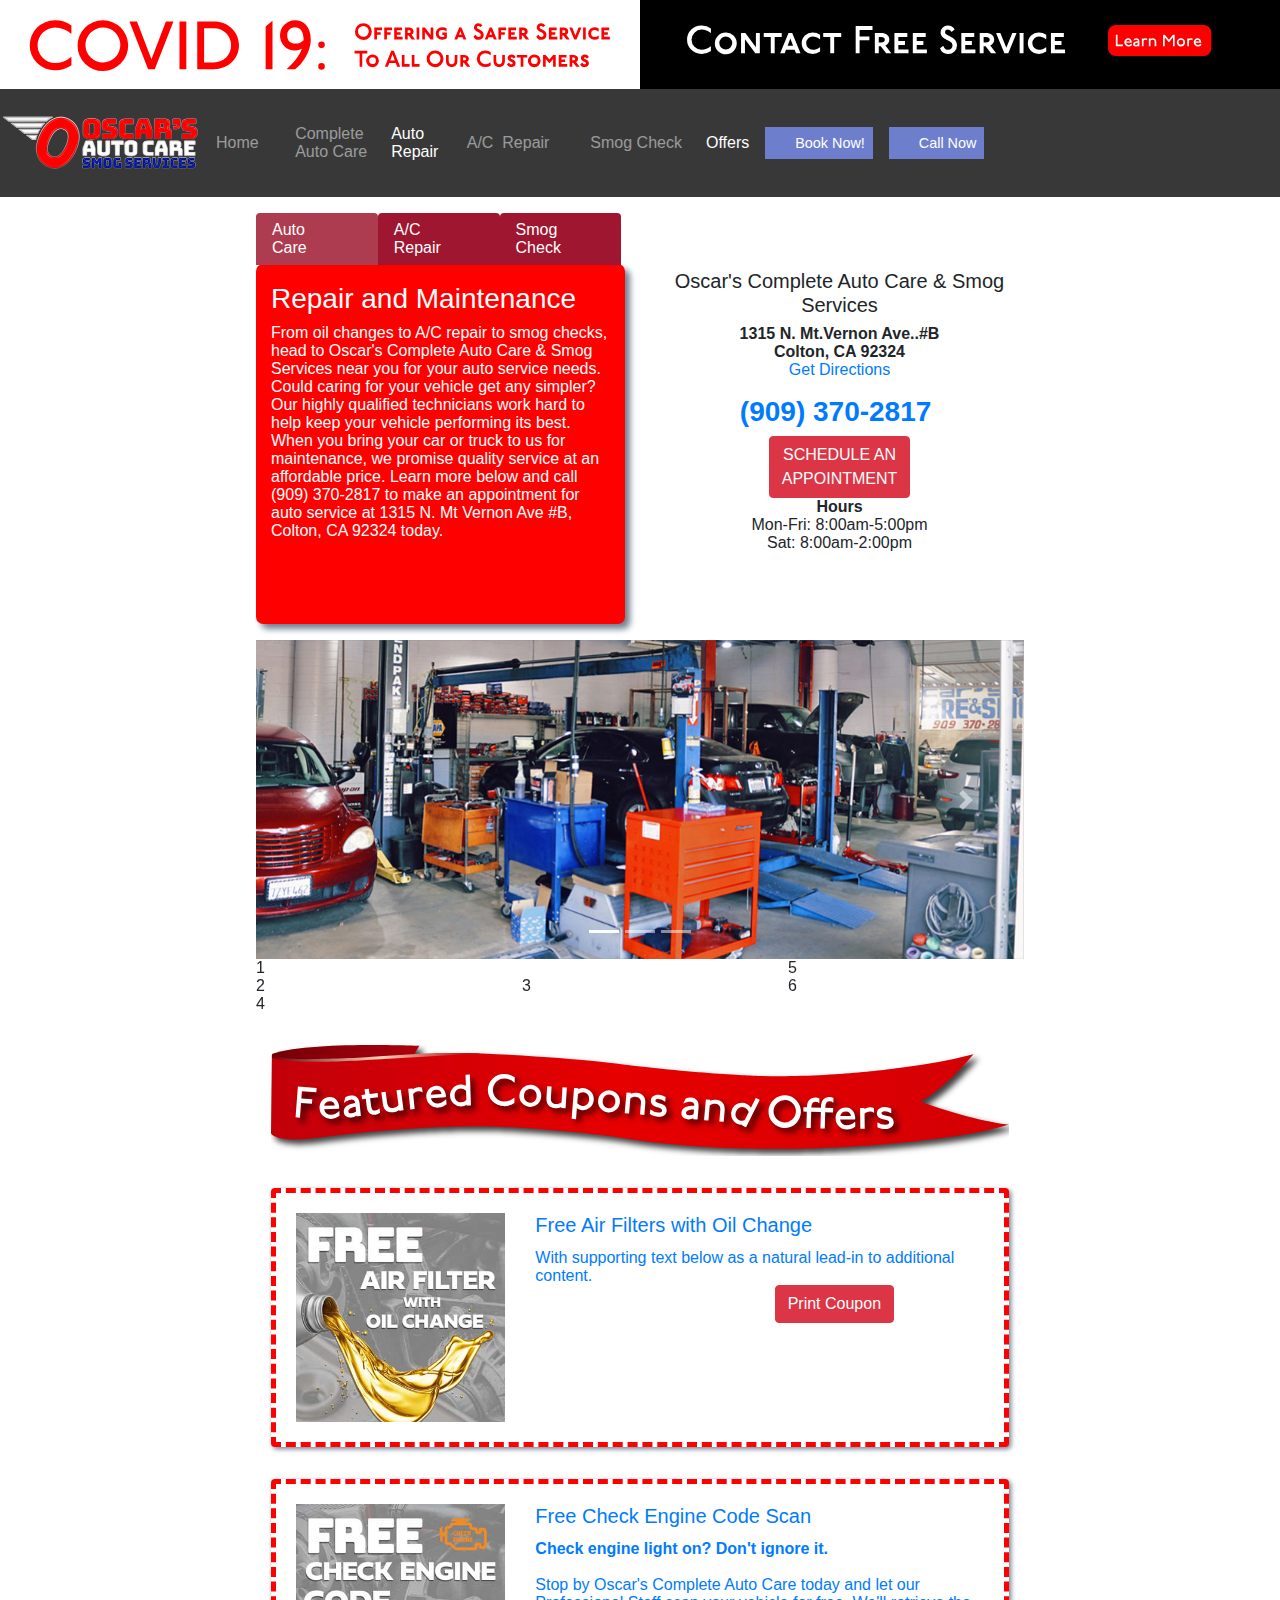
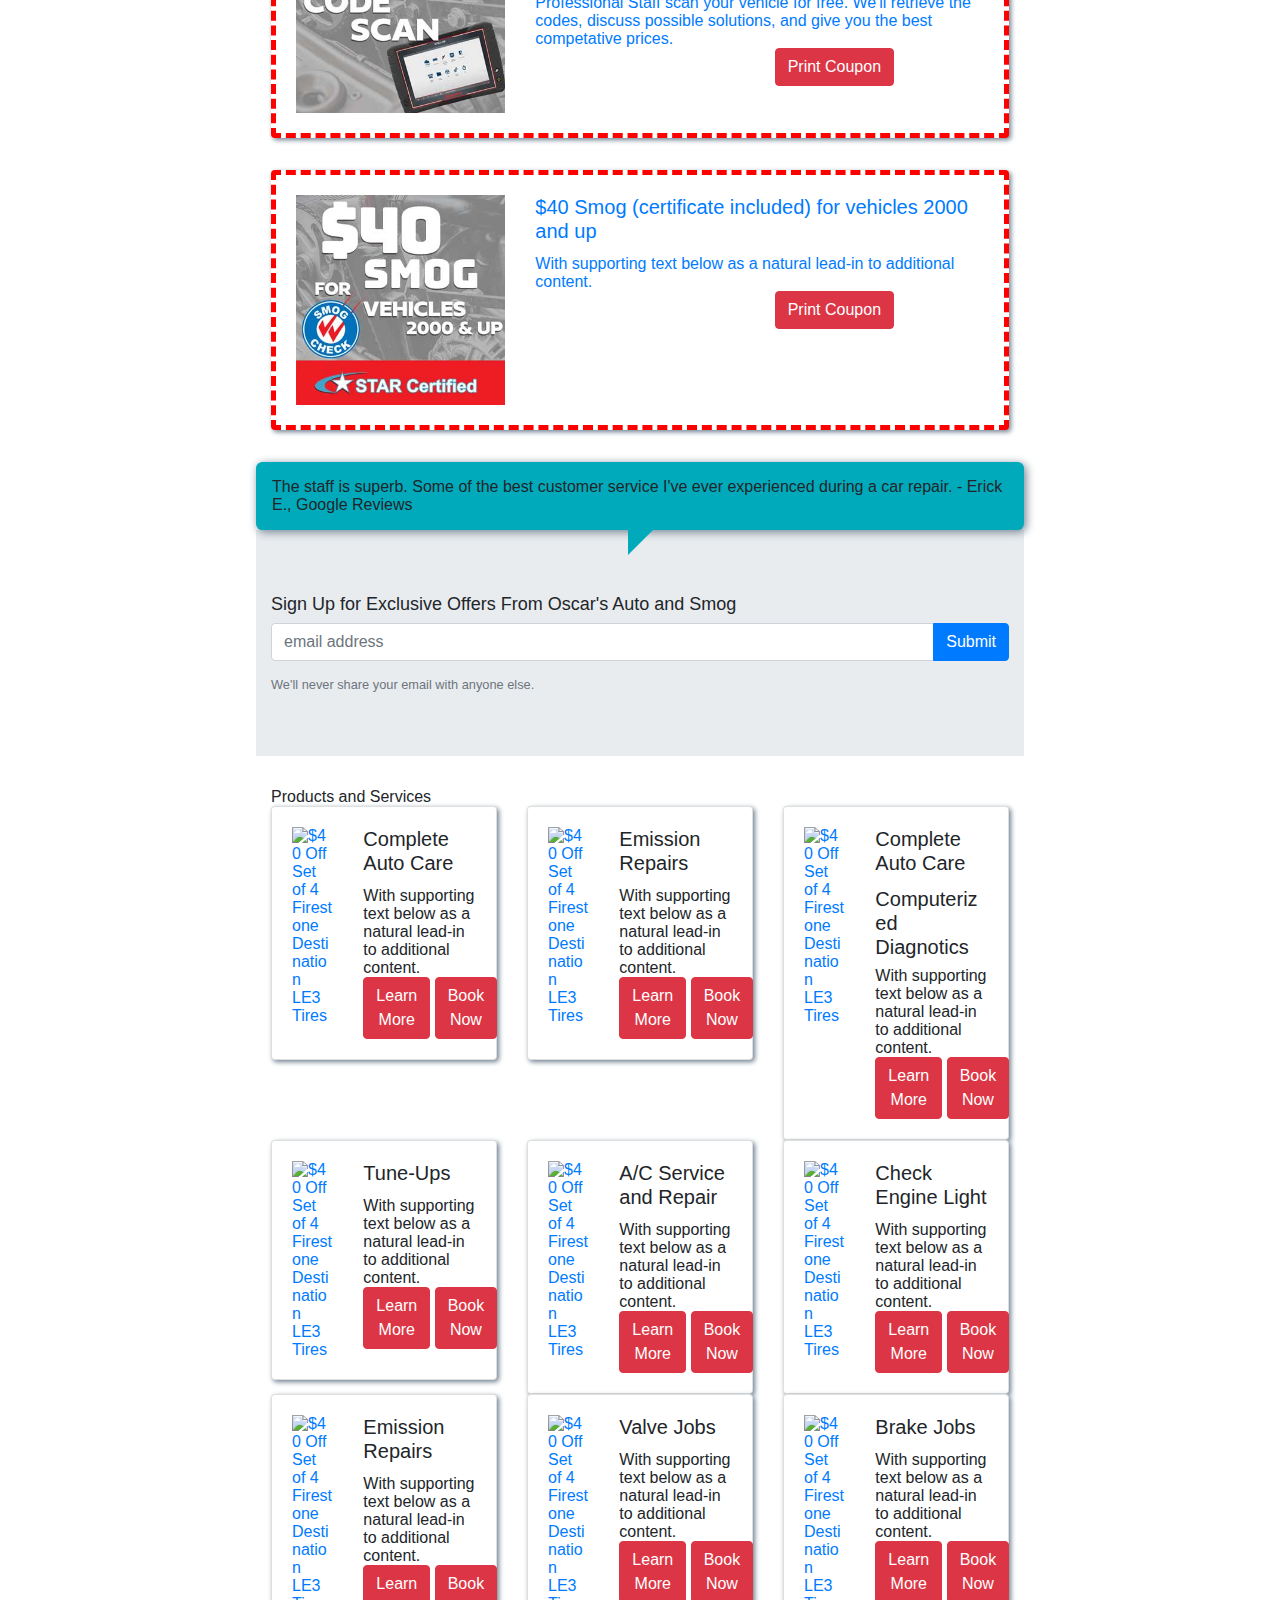
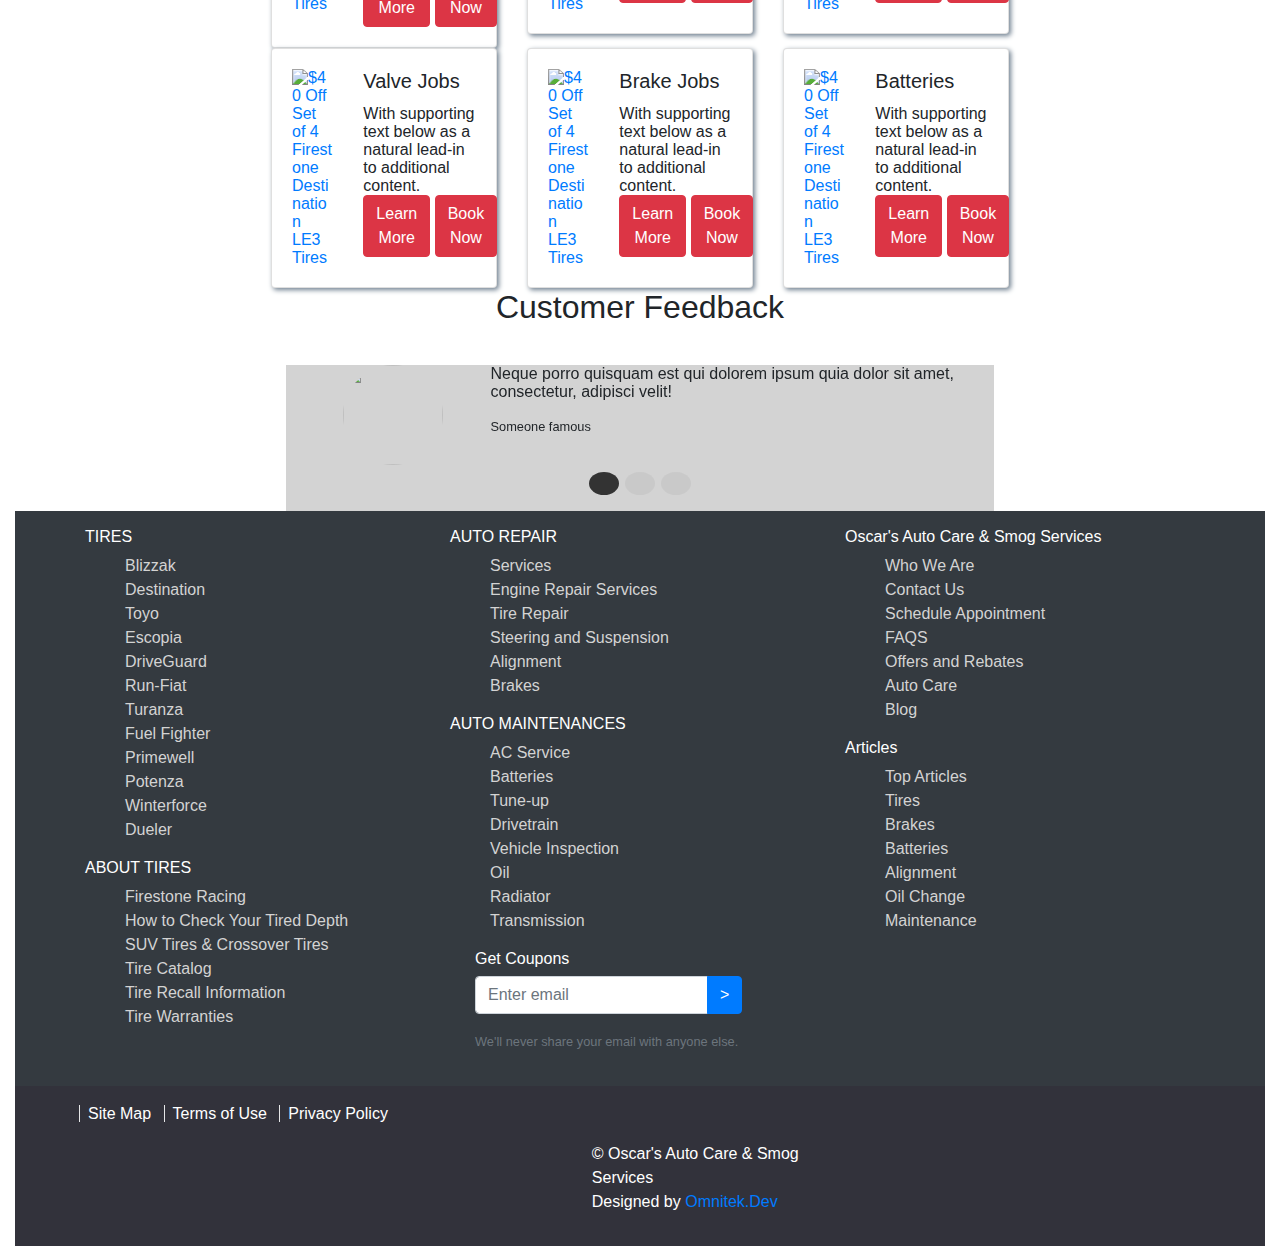
==== index.html @ 55eb79eb "minor changes 9.9" ====
<!DOCTYPE html>
<html lang="en">

<head>
  <meta http-equiv="X-UA-Compatible" content="IE=edge">
  <title>Oscar's Complete Auto and Smog</title>
  <meta charset="utf-8">
  <meta name="viewport" content="width=device-width, initial-scale=1">
  <meta name="description"
    content="Need reliable auto services or a smog check near near Colton,Ca? Then Look no futher,oscarsautoandsmog.com, is what you have been looking for.">
  <link rel="stylesheet" href="https://stackpath.bootstrapcdn.com/bootstrap/4.5.0/css/bootstrap.min.css"
    integrity="sha384-9aIt2nRpC12Uk9gS9baDl411NQApFmC26EwAOH8WgZl5MYYxFfc+NcPb1dKGj7Sk" crossorigin="anonymous" />
  <link href="css/bootstrap-4.4.1.css" rel="stylesheet" type="text/css">
  <!-- Bootstrap CSS CDN -->
  <link rel="stylesheet" href="https://stackpath.bootstrapcdn.com/bootstrap/4.1.0/css/bootstrap.min.css"
    integrity="sha384-9gVQ4dYFwwWSjIDZnLEWnxCjeSWFphJiwGPXr1jddIhOegiu1FwO5qRGvFXOdJZ4" crossorigin="anonymous">
  <script src="https://kit.fontawesome.com/c1689eda50.js" crossorigin="anonymous"></script>
  <style>
  </style>
  <link href="jQueryAssets/jquery.ui.core.min.css" rel="stylesheet" type="text/css">
  <link href="jQueryAssets/jquery.ui.theme.min.css" rel="stylesheet" type="text/css">

  <script src="jQueryAssets/jquery-1.11.1.min.js"></script>

  <link href="./css/main.css" rel="stylesheet" type="text/css">
  <!-- Scrollbar Custom CSS -->
  <link rel="stylesheet"
    href="https://cdnjs.cloudflare.com/ajax/libs/malihu-custom-scrollbar-plugin/3.1.5/jquery.mCustomScrollbar.min.css">

  <!-- Font Awesome JS -->

  <script defer src="https://use.fontawesome.com/releases/v5.0.13/js/fontawesome.js"
    integrity="sha384-6OIrr52G08NpOFSZdxxz1xdNSndlD4vdcf/q2myIUVO0VsqaGHJsB0RaBE01VTOY"
    crossorigin="anonymous"></script>

</head>

<body>

  <!--collapsable menu-->
  <div class="wrapper1">
    <!-- Sidebar  -->
    <nav id="sidebar1">
      <div id="dismiss1">
        <i class="fas fa-arrow-right"></i>
      </div>

      <div class="sidebar-header1">
        <h3>Oscars Complete Auto Care </h3>
      </div>

      <ul class="list-unstyled components">
        <p>Auto Care</p>
        <li class="active">
          <a href="#homeSubmenu" data-toggle="collapse" aria-expanded="false">Home</a>
          <ul class="collapse list-unstyled" id="homeSubmenu">
            <li>
              <a href="#">Home 1</a>
            </li>
            <li>
              <a href="#">Home 2</a>
            </li>
            <li>
              <a href="#">Home 3</a>
            </li>
          </ul>
        </li>
        <li>
          <a href="#">About</a>
          <a href="#pageSubmenu" data-toggle="collapse" aria-expanded="false">Pages</a>
          <ul class="collapse list-unstyled" id="pageSubmenu">
            <li>
              <a href="#">Page 1</a>
            </li>
            <li>
              <a href="#">Page 2</a>
            </li>
            <li>
              <a href="#">Page 3</a>
            </li>
          </ul>
        </li>
        <li>
          <a href="#">Portfolio</a>
        </li>
        <li>
          <a href="#">Contact</a>
        </li>
      </ul>

      <ul class="list-unstyled CTAs">
        <li>
          <a href="#" class="download">Book Now</a>
        </li>
        <li>
          <a href="#" class="article">Call Us</a>
        </li>
      </ul>
    </nav>


    <!-- Page Content  -->

  </div>

  <div class="overlay1"></div>

  <!-- Modal -->
  <div class="modal fade" id="exampleModalCenter" tabindex="-1" role="dialog" aria-labelledby="exampleModalCenterTitle"
    aria-hidden="true">
    <div class="modal-dialog modal-dialog-centered mainmodal" role="document">
      <div class="modal-content">
        <div class="modal-header">
          <h5 class="modal-title" id="exampleModalLongTitle">Modal title</h5>
          <button type="button" class="close" data-dismiss="modal" aria-label="Close">
            <span aria-hidden="true">&times;</span>
          </button>
        </div>
        <div class="modal-body">
          ...
        </div>
        <div class="modal-footer">
          <button type="button" class="btn btn-secondary" data-dismiss="modal">Close</button>
          <button type="button" class="btn btn-primary">Save changes</button>
        </div>
      </div>
    </div>
  </div>

  <!-- covid warnings-->

  <div class="continer-fluid">
    <div class="row covidwarningsrow" style="max-width:100%;margin:0;">
      <div class="col-sm-6"><a href="#"><img src="imgs/covidheader.svg" alt=""></a></div>
      <div class="col-sm-6" style="background-color:black;"><a href="#"><img src="imgs/contactfree.svg" alt=""></a>
      </div>
    </div>


  </div>

  <nav class="navbar sticky-top navbar-expand-md mainnav navbar-dark" style="padding:0;margin:0;">

    <a class="navbar-brand " href="#" style="margin:0;padding:0;"><img src="imgs/logo.png" alt="" width="200"></a>

    <button type="button" id="sidebarCollapse" class="navbar-toggler btn btn-info">
      <span class="navbar-toggler-icon"></span>
    </button>
    <div class="collapse navbar-collapse" id="collapsibleNavbar">
      <ul class="navbar-nav ">

        <li class="nav-item nav1item"> <a class="nav-link" href="#">Home&nbsp; </a></li>
        <li class="nav-item nav1item"> <a class="nav-link" href="#">Complete<br>
            Auto Care <br>
          </a></li>
        <li class="nav-item" style="width:33%">
          <a class="nav-link text-white active" data-toggle="tab" style="border:none;" href=" #home">Auto <br>
            Repair&nbsp;</a>
        </li>
        <li class="nav-item nav1item"> <a class="nav-link" href="#">A/C&nbsp;
            Repair&nbsp;&nbsp;</a></li>





        <li class="nav-item  nav1item"> <a class="nav-link" href="#">Smog Check</a></li>
        <li class="nav-item" style="width:33%">
          <a class="nav-link text-white " data-toggle="tab" style="border:none;" href=" #menu2">Offers</a>
        </li>

        <!-- Button trigger modal -->
        <div>

        </div>

        <ul class="navbar-nav">
          <li class="nav-item nav1item">
            <a class="nav-link fa fa-calendar ml-auto " href="#" data-toggle="modal" data-target="#exampleModalCenter"
              style="color:white;">
              Book Now!
            </a>
          </li>
          <li class="nav-item nav1item">

            <a class="nav-link" href="#" style="color:white;"> Call Now </a>
          </li>
        </ul>







      </ul>





    </div>
  </nav>

  <ul class="nav justify-content-end" style="display:none;">
    <li class="nav-item "> <a class="nav-link fa fa-calendar" href="#"> Book Now!</a></li>
    <li class="nav-item"><a href="#" class="nav-link">Login</a></li>
    <li class="nav-item"><a href="#" class="nav-link">Register</a></li>
  </ul>


  <div class="container-fluid main-container">
    <div class="row" style="padding:1rem 0;">

      <div class="col-sm-6 order-sm-2 justify-content-center align-content-center" style="text-align:center;">
        <div class="align-content-center">
          <h5 class="text-center">Oscar's Complete Auto Care &amp; Smog Services</h5>
          <p class="text-center"><strong>1315 N. Mt.Vernon Ave..#B</strong><br>
            <strong> Colton, CA 92324</strong><br>
            <a href="https://g.page/oscars-auto-smog?share">Get Directions </a></p>
          <h3 class="text-center"><a href="tel:9093702817"><strong> (909) 370-2817&nbsp;</strong></a></h3>
          <button type="button" class="btn btn-danger align-content-center" style="text-align: center;">SCHEDULE AN<br>
            APPOINTMENT
          </button>
          <p class="text-center"><strong>Hours</strong><br>Mon-Fri: 8:00am-5:00pm<br> Sat: 8:00am-2:00pm</p>

        </div>


      </div>
      <div class="col-sm-6 order-sm-1">
        <div class="container" style="padding:0;">

          <!-- Nav tabs -->
          <ul class="nav nav-tabs" role="tablist" style="border:none;">
            <li class="nav-item" style="width:33%">
              <a class="nav-link text-white active" data-toggle="tab" style="border:none;" href=" #home">Auto <br>
                Care&nbsp;</a>
            </li>

            <li class="nav-item" style="width:33%">
              <a class="nav-link text-white " data-toggle="tab" style="border:none;" href=" #menu1">A/C <br> Repair</a>
            </li>
            <li class="nav-item" style="width:33%">
              <a class="nav-link text-white " data-toggle="tab" style="border:none;" href=" #menu2">Smog <br> Check</a>
            </li>

          </ul>

          <!-- Tab panes -->
          <div class="tab-content"
            style="min-height:40vh;color:white;background-color:red;border-radius:2%;box-shadow:5px 5px 6px slategray">
            <div id="home" class="container tab-pane active"><br>
              <h3>Repair and Maintenance</h3>
              <p>From oil changes to A/C repair to smog checks, head to Oscar's Complete Auto Care &amp; Smog Services
                near you for your auto service needs. Could caring for your vehicle get any simpler? Our highly
                qualified technicians work hard to help keep your vehicle performing its best. When you bring your car
                or truck to us for maintenance, we promise quality service at an affordable price. Learn more below and
                call (909) 370-2817 to make an appointment for auto service at 1315 N. Mt Vernon Ave #B, Colton, CA
                92324 today.</p>
            </div>
            <div id="menu1" class="container tab-pane fade"><br>
              <h3>Air Conditioner Service &amp; Repair</h3>
              <p>Having A/C system breaks down, or refrigerant leaks? Not only is the refrigerant dangerous to our
                environment, it's also dangerous to your car. Leaking refrigerant can damage your vehicle's evaporator
                and compressor. Getting a car's air conditioner serviced at the first sign of trouble will save you both
                money and time. Come to Oscar's Complete Auto Care &amp; Smog Services for an AC service repair before
                any damage spreads.</p>
            </div>
            <div id="menu2" class="container tab-pane fade"><br>
              <h3>Smog Check</h3>
              <p>We are equipped with the latest advanced Smog Test Machines and highly experienced smog technicians. We
                are ready to meet all your Smog Check needs.</p>
            </div>
          </div>
        </div>
      </div>
    </div>
  </div>



  <div class="container-fluid main-container">





    <!-- ad caurousel -->

    <div id="carouselExampleIndicators" class="carousel slide" data-ride="carousel" style="background-color:grey;">
      <ol class="carousel-indicators">
        <li data-target="#carouselExampleIndicators" data-slide-to="0" class="active"></li>
        <li data-target="#carouselExampleIndicators" data-slide-to="1"></li>
        <li data-target="#carouselExampleIndicators" data-slide-to="2"></li>
      </ol>
      <div class="carousel-inner" style="background-size:cover;">
        <div class="carousel-item active">
          <img class="d-block w-100 " src="./imgs/banner1.jpg" alt="First slide">
        </div>
        <div class="carousel-item">
          <img class="d-block w-100 " src="./imgs/banner2.jpg" alt="Second slide">
        </div>
        <div class="carousel-item ">
          <img class="d-block w-100 " src="./imgs/banner3.jpg" alt="Third slide">
        </div>
      </div>
      <a class="carousel-control-prev" href="#carouselExampleIndicators" role="button" data-slide="prev">
        <span class="carousel-control-prev-icon" aria-hidden="true"></span>
        <span class="sr-only">Previous</span>
      </a>
      <a class="carousel-control-next" href="#carouselExampleIndicators" role="button" data-slide="next">
        <span class="carousel-control-next-icon" aria-hidden="true"></span>
        <span class="sr-only">Next</span>
      </a>
    </div>

    <!-- ad container after carousel-->

    <div class="cointer-fluid">
      <div class="row">
        <div class="col-sm-8">
          <div class="row">
            <div class="col">1</div>
          </div>
          <div class="row">
            <div class="col-sm-6">2</div>
            <div class="col-sm-6">3</div>
          </div>
          <div class="row">
            <div class="col">4</div>
          </div>

        </div>
        <div class="col-sm-4">

          <div class="row">
            <div class="col-sm-12">5</div>
          </div>
          <div class="row">
            <div class="col-sm-12">6</div>
          </div>

        </div>
      </div>
    </div>

    <!-- coupon section-->

    <div class="container-fluid" style="margin-bottom:0">
      <img src="./imgs/couponsandoffers-01.svg" style="margin-top:2rem;margin-bottom:2rem;" alt="">
      <div class="row" style="margin-bottom:2rem;">
        <div class="col-sm-12">
          <a href="#">
            <div class="card coupons" style="box-shadow:2px 2px 5px slategray">
              <div class="card-body">
                <div class="row">
                  <div class="col-sm-4">
                    <img src="/imgs/free_air_filter.jpg" alt="$40 Off Set of 4 Firestone Destination LE3 Tires"
                      class="img-fluid">
                  </div>
                  <div class="col-sm-8">
                    <div class="row">
                      <div class="col-sm-12">
                        <h5 class="card-title">Free Air Filters with Oil Change&nbsp;</h5>
                      </div>
                    </div>
                    <div class="row">
                      <div class="col-sm-12">
                        <p class="card-text">With supporting text below as a natural lead-in to additional content.</p>
                      </div>
                    </div>
                    <div class="row">
                      <div class="col-sm-6"></div>
                      <div class="col-sm-6"><button href="#" class="btn btn-danger" value="Print Coupon">Print
                          Coupon</button></div>
                    </div>
                  </div>
                </div>



              </div>
            </div>
          </a>

        </div>
      </div>
      <div class="row" style="margin-bottom:2rem;">
        <div class="col-sm-12">
          <a href="#">
            <div class="card coupons" style="box-shadow:2px 2px 5px slategray">
              <div class="card-body">
                <div class="row">
                  <div class="col-sm-4">

                    <img src="/imgs/code-scan.jpg" alt="$40 Off Set of 4 Firestone Destination LE3 Tires"
                      class="img-fluid">
                  </div>
                  <div class="col-sm-8">
                    <div class="row">
                      <div class="col-sm-12">
                        <h5 class="card-title">Free Check Engine Code Scan</h5>
                      </div>
                    </div>
                    <div class="row">
                      <div class="col-sm-12">
                        <p class="card-text"><strong>Check engine light on? Don't ignore it.</strong> <br><br>Stop by
                          Oscar's Complete Auto Care today and let our Professional Staff scan your vehicle for free.
                          We'll retrieve the codes, discuss possible solutions, and give you the best competative
                          prices.</p>
                      </div>
                    </div>
                    <div class="row">
                      <div class="col-sm-6"></div>
                      <div class="col-sm-6">
                        <button href="#" class="btn btn-danger" value="Pring Coupon">Print Coupon</button></div>
                    </div>
                  </div>
                </div>



              </div>
            </div>
          </a>

        </div>
      </div>
      <div class="row" style="margin-bottom:2rem;">
        <div class="col-sm-12">
          <a href="/offers/40dollarsmog/">
            <div class="card coupons" style="box-shadow:2px 2px 5px slategray">
              <div class="card-body">
                <div class="row">
                  <div class="col-sm-4">
                    <img src="/imgs/smog.jpg" alt="$40 Off Set of 4 Firestone Destination LE3 Tires" class="img-fluid">
                  </div>
                  <div class="col-sm-8">
                    <div class="row">
                      <div class="col-sm-12">
                        <h5 class="card-title">$40 Smog (certificate included) for vehicles 2000 and up&nbsp;</h5>

                      </div>
                    </div>
                    <div class="row">
                      <div class="col-sm-12">
                        <p class="card-text">With supporting text below as a natural lead-in to additional content.</p>
                      </div>
                    </div>
                    <div class="row">
                      <div class="col-sm-6"></div>
                      <div class="col-sm-6"><button href="#" class="btn btn-danger" value="Print Coupon">Print
                          Coupon</button>
                      </div>
                    </div>
                  </div>
                </div>



              </div>
            </div>
          </a>

        </div>
      </div>


    </div>


    <!-- second speech bubble-->

    <div class="speech-bubble">

      The staff is superb. Some of the best customer service I've ever experienced during a car repair.
      - Erick E., Google Reviews

    </div>
    <!-- sign up for exclusive offers-->

    <div class="jumbotron jumbotron-fluid">
      <div class="container">
        <h1 style="font-size: large;">Sign Up for Exclusive Offers From Oscar's Auto and Smog</h1>
        <div class="input-group mb-3">
          <input type="text" class="form-control" placeholder="email address" aria-label="email address"
            aria-describedby="basic-addon2">
          <div class="input-group-append">
            <button class="btn btn-primary" type="button">Submit</button>
          </div>

        </div>
        <small id="emailHelp" class="form-text text-muted">We'll never share your email with anyone
          else.</small>
      </div>
    </div>

    <!-- services/ products section-->

    <div class="container-fluid" style="margin-bottom:0">
      Products and Services
      <!-- new rows-->
      <div class="row">
        <div class="col-sm-4">

          <div class="card" style="box-shadow:2px 2px 5px slategray">
            <div class="card-body">
              <div class="row">
                <div class="col-sm-4"><a
                    href="https://www.firestonecompleteautocare.com/offers/offer-detail/destination-20-08"
                    target="_blank" class="site-offer-cta-button">
                    <img
                      src="https://file-optimizer.s3.amazonaws.com/firestone-https://www.firestonecompleteautocare.com/offer/destination-20-08.jpg?1598857961"
                      alt="$40 Off Set of 4 Firestone Destination LE3 Tires" class="img-fluid">
                  </a></div>
                <div class="col-sm-8">
                  <div class="row">
                    <div class="col-sm-12">
                      <h5 class="card-title">Complete Auto Care&nbsp;</h5>
                    </div>
                  </div>
                  <div class="row">
                    <div class="col-sm-12">
                      <p class="card-text">With supporting text below as a natural lead-in to additional content.</p>
                    </div>
                  </div>
                  <div class="row">
                    <div class="col-sm-6"><button href="#" class="btn btn-danger" value="Learn More">Learn More</button>
                    </div>
                    <div class="col-sm-6"><button href="#" class="btn btn-danger" value="Book Now">Book Now</button>
                    </div>

                  </div>

                </div>
              </div>



            </div>
          </div>
          </a>

        </div>


        <div class="col-sm-4">

          <div class="card" style="box-shadow:2px 2px 5px slategray">
            <div class="card-body">
              <div class="row">
                <div class="col-sm-4"><a
                    href="https://www.firestonecompleteautocare.com/offers/offer-detail/destination-20-08"
                    target="_blank" class="site-offer-cta-button">
                    <img
                      src="https://file-optimizer.s3.amazonaws.com/firestone-https://www.firestonecompleteautocare.com/offer/destination-20-08.jpg?1598857961"
                      alt="$40 Off Set of 4 Firestone Destination LE3 Tires" class="img-fluid">
                  </a></div>
                <div class="col-sm-8">
                  <div class="row">
                    <div class="col-sm-12">
                      <h5 class="card-title">Emission Repairs</h5>
                    </div>
                  </div>
                  <div class="row">
                    <div class="col-sm-12">
                      <p class="card-text">With supporting text below as a natural lead-in to additional content.</p>
                    </div>
                  </div>
                  <div class="row">
                    <div class="col-sm-6"><button href="#" class="btn btn-danger" value="Learn More">Learn More</button>
                    </div>
                    <div class="col-sm-6"><button href="#" class="btn btn-danger" value="Book Now">Book Now</button>
                    </div>
                  </div>
                </div>
              </div>



            </div>
          </div>
          </a>

        </div>


        <div class="col-sm-4">

          <div class="card" style="box-shadow:2px 2px 5px slategray">
            <div class="card-body">
              <div class="row">
                <div class="col-sm-4"><a
                    href="https://www.firestonecompleteautocare.com/offers/offer-detail/destination-20-08"
                    target="_blank" class="site-offer-cta-button">
                    <img
                      src="https://file-optimizer.s3.amazonaws.com/firestone-https://www.firestonecompleteautocare.com/offer/destination-20-08.jpg?1598857961"
                      alt="$40 Off Set of 4 Firestone Destination LE3 Tires" class="img-fluid">
                  </a></div>
                <div class="col-sm-8">
                  <div class="row">
                    <div class="col-sm-12">
                      <h5 class="card-title">Complete Auto Care&nbsp;</h5>
                      <h5>Computerized Diagnotics</h5>
                    </div>
                  </div>
                  <div class="row">
                    <div class="col-sm-12">
                      <p class="card-text">With supporting text below as a natural lead-in to additional content.</p>
                    </div>
                  </div>
                  <div class="row">
                    <div class="col-sm-6"><button href="#" class="btn btn-danger" value="Learn More">Learn More</button>
                    </div>
                    <div class="col-sm-6"><button href="#" class="btn btn-danger" value="Book Now">Book Now</button>
                    </div>
                  </div>
                </div>
              </div>



            </div>
          </div>
          </a>

        </div>
      </div>

      <div class="row">

        <div class="col-sm-4">

          <div class="card" style="box-shadow:2px 2px 5px slategray">
            <div class="card-body">
              <div class="row">
                <div class="col-sm-4"><a
                    href="https://www.firestonecompleteautocare.com/offers/offer-detail/destination-20-08"
                    target="_blank" class="site-offer-cta-button">
                    <img
                      src="https://file-optimizer.s3.amazonaws.com/firestone-https://www.firestonecompleteautocare.com/offer/destination-20-08.jpg?1598857961"
                      alt="$40 Off Set of 4 Firestone Destination LE3 Tires" class="img-fluid">
                  </a></div>
                <div class="col-sm-8">
                  <div class="row">
                    <div class="col-sm-12">
                      <h5 class="card-title">Tune-Ups &nbsp;</h5>
                    </div>
                  </div>
                  <div class="row">
                    <div class="col-sm-12">
                      <p class="card-text">With supporting text below as a natural lead-in to additional content.</p>
                    </div>
                  </div>
                  <div class="row">
                    <div class="col-sm-6"><button href="#" class="btn btn-danger" value="Learn More">Learn More</button>
                    </div>
                    <div class="col-sm-6"><button href="#" class="btn btn-danger" value="Book Now">Book Now</button>
                    </div>
                  </div>
                </div>
              </div>



            </div>
          </div>
          </a>

        </div>


        <div class="col-sm-4">

          <div class="card" style="box-shadow:2px 2px 5px slategray">
            <div class="card-body">
              <div class="row">
                <div class="col-sm-4"><a
                    href="https://www.firestonecompleteautocare.com/offers/offer-detail/destination-20-08"
                    target="_blank" class="site-offer-cta-button">
                    <img
                      src="https://file-optimizer.s3.amazonaws.com/firestone-https://www.firestonecompleteautocare.com/offer/destination-20-08.jpg?1598857961"
                      alt="$40 Off Set of 4 Firestone Destination LE3 Tires" class="img-fluid">
                  </a></div>
                <div class="col-sm-8">
                  <div class="row">
                    <div class="col-sm-12">
                      <h5 class="card-title">A/C Service and Repair&nbsp;</h5>
                    </div>
                  </div>
                  <div class="row">
                    <div class="col-sm-12">
                      <p class="card-text">With supporting text below as a natural lead-in to additional content.</p>
                    </div>
                  </div>
                  <div class="row">
                    <div class="col-sm-6"><button href="#" class="btn btn-danger" value="Learn More">Learn More</button>
                    </div>
                    <div class="col-sm-6"><button href="#" class="btn btn-danger" value="Book Now">Book Now</button>
                    </div>
                  </div>
                </div>
              </div>



            </div>
          </div>
          </a>

        </div>


        <div class="col-sm-4">

          <div class="card" style="box-shadow:2px 2px 5px slategray">
            <div class="card-body">
              <div class="row">
                <div class="col-sm-4"><a
                    href="https://www.firestonecompleteautocare.com/offers/offer-detail/destination-20-08"
                    target="_blank" class="site-offer-cta-button">
                    <img
                      src="https://file-optimizer.s3.amazonaws.com/firestone-https://www.firestonecompleteautocare.com/offer/destination-20-08.jpg?1598857961"
                      alt="$40 Off Set of 4 Firestone Destination LE3 Tires" class="img-fluid">
                  </a></div>
                <div class="col-sm-8">
                  <div class="row">
                    <div class="col-sm-12">
                      <h5 class="card-title">Check Engine Light</h5>
                    </div>
                  </div>
                  <div class="row">
                    <div class="col-sm-12">
                      <p class="card-text">With supporting text below as a natural lead-in to additional content.</p>
                    </div>
                  </div>
                  <div class="row">
                    <div class="col-sm-6"><button href="#" class="btn btn-danger" value="Learn More">Learn More</button>
                    </div>
                    <div class="col-sm-6"><button href="#" class="btn btn-danger" value="Book Now">Book Now</button>
                    </div>
                  </div>
                </div>
              </div>



            </div>
          </div>
          </a>

        </div>
      </div>


      <div class="row">
        <div class="col-sm-4">

          <div class="card" style="box-shadow:2px 2px 5px slategray">
            <div class="card-body">
              <div class="row">
                <div class="col-sm-4"><a
                    href="https://www.firestonecompleteautocare.com/offers/offer-detail/destination-20-08"
                    target="_blank" class="site-offer-cta-button">
                    <img
                      src="https://file-optimizer.s3.amazonaws.com/firestone-https://www.firestonecompleteautocare.com/offer/destination-20-08.jpg?1598857961"
                      alt="$40 Off Set of 4 Firestone Destination LE3 Tires" class="img-fluid">
                  </a></div>
                <div class="col-sm-8">
                  <div class="row">
                    <div class="col-sm-12">
                      <h5 class="card-title">Emission Repairs&nbsp;</h5>
                    </div>
                  </div>
                  <div class="row">
                    <div class="col-sm-12">
                      <p class="card-text">With supporting text below as a natural lead-in to additional content.</p>
                    </div>
                  </div>
                  <div class="row">
                    <div class="col-sm-6"><button href="#" class="btn btn-danger" value="Learn More">Learn More</button>
                    </div>
                    <div class="col-sm-6"><button href="#" class="btn btn-danger" value="Book Now">Book Now</button>
                    </div>
                  </div>
                </div>
              </div>



            </div>
          </div>
          </a>

        </div>


        <div class="col-sm-4">

          <div class="card" style="box-shadow:2px 2px 5px slategray" button>
            <div class="card-body">
              <div class="row">
                <div class="col-sm-4"><a
                    href="https://www.firestonecompleteautocare.com/offers/offer-detail/destination-20-08"
                    target="_blank" class="site-offer-cta-button">
                    <img
                      src="https://file-optimizer.s3.amazonaws.com/firestone-https://www.firestonecompleteautocare.com/offer/destination-20-08.jpg?1598857961"
                      alt="$40 Off Set of 4 Firestone Destination LE3 Tires" class="img-fluid">
                  </a></div>
                <div class="col-sm-8">
                  <div class="row">
                    <div class="col-sm-12">
                      <h5 class="card-title">Valve Jobs</h5>
                    </div>
                  </div>
                  <div class="row">
                    <div class="col-sm-12">
                      <p class="card-text">With supporting text below as a natural lead-in to additional content.</p>
                    </div>
                  </div>
                  <div class="row">
                    <div class="col-sm-6"><button href="#" class="btn btn-danger" value="Learn More">Learn More</button>
                    </div>
                    <div class="col-sm-6"><button href="#" class="btn btn-danger" value="Book Now">Book Now</button>
                    </div>
                  </div>
                </div>
              </div>



            </div>
          </div>
          </a>

        </div>


        <div class="col-sm-4">

          <div class="card" style="box-shadow:2px 2px 5px slategray" button>
            <div class="card-body">
              <div class="row">
                <div class="col-sm-4"><a
                    href="https://www.firestonecompleteautocare.com/offers/offer-detail/destination-20-08"
                    target="_blank" class="site-offer-cta-button">
                    <img
                      src="https://file-optimizer.s3.amazonaws.com/firestone-https://www.firestonecompleteautocare.com/offer/destination-20-08.jpg?1598857961"
                      alt="$40 Off Set of 4 Firestone Destination LE3 Tires" class="img-fluid">
                  </a></div>
                <div class="col-sm-8">
                  <div class="row">
                    <div class="col-sm-12">
                      <h5 class="card-title">Brake Jobs</h5>
                    </div>
                  </div>
                  <div class="row">
                    <div class="col-sm-12">
                      <p class="card-text">With supporting text below as a natural lead-in to additional content.</p>
                    </div>
                  </div>
                  <div class="row">
                    <div class="col-sm-6"><button href="#" class="btn btn-danger" value="Learn More">Learn More</button>
                    </div>
                    <div class="col-sm-6"><button href="#" class="btn btn-danger" value="Book Now">Book Now</button>
                    </div>
                  </div>
                </div>
              </div>



            </div>
          </div>
          </a>

        </div>

      </div>



      <div class="row">
        <div class="col-sm-4">

          <div class="card" style="box-shadow:2px 2px 5px slategray">
            <div class="card-body">
              <div class="row">
                <div class="col-sm-4"><a
                    href="https://www.firestonecompleteautocare.com/offers/offer-detail/destination-20-08"
                    target="_blank" class="site-offer-cta-button">
                    <img
                      src="https://file-optimizer.s3.amazonaws.com/firestone-https://www.firestonecompleteautocare.com/offer/destination-20-08.jpg?1598857961"
                      alt="$40 Off Set of 4 Firestone Destination LE3 Tires" class="img-fluid">
                  </a></div>
                <div class="col-sm-8">
                  <div class="row">
                    <div class="col-sm-12">
                      <h5 class="card-title">Valve Jobs&nbsp;</h5>
                    </div>
                  </div>
                  <div class="row">
                    <div class="col-sm-12">
                      <p class="card-text">With supporting text below as a natural lead-in to additional content.</p>
                    </div>
                  </div>
                  <div class="row">
                    <div class="col-sm-6"><button href="#" class="btn btn-danger" value="Learn More">Learn More</button>
                    </div>
                    <div class="col-sm-6"><button href="#" class="btn btn-danger" value="Book Now">Book Now</button>
                    </div>
                  </div>
                </div>
              </div>



            </div>
          </div>
          </a>

        </div>


        <div class="col-sm-4">

          <div class="card" style="box-shadow:2px 2px 5px slategray" button>
            <div class="card-body">
              <div class="row">
                <div class="col-sm-4"><a
                    href="https://www.firestonecompleteautocare.com/offers/offer-detail/destination-20-08"
                    target="_blank" class="site-offer-cta-button">
                    <img
                      src="https://file-optimizer.s3.amazonaws.com/firestone-https://www.firestonecompleteautocare.com/offer/destination-20-08.jpg?1598857961"
                      alt="$40 Off Set of 4 Firestone Destination LE3 Tires" class="img-fluid">
                  </a></div>
                <div class="col-sm-8">
                  <div class="row">
                    <div class="col-sm-12">
                      <h5 class="card-title">Brake Jobs&nbsp;</h5>
                    </div>
                  </div>
                  <div class="row">
                    <div class="col-sm-12">
                      <p class="card-text">With supporting text below as a natural lead-in to additional content.</p>
                    </div>
                  </div>
                  <div class="row">
                    <div class="col-sm-6"><button href="#" class="btn btn-danger" value="Learn More">Learn More</button>
                    </div>
                    <div class="col-sm-6"><button href="#" class="btn btn-danger" value="Book Now">Book Now</button>
                    </div>
                  </div>
                </div>
              </div>



            </div>
          </div>
          </a>

        </div>


        <div class="col-sm-4">

          <div class="card" style="box-shadow:2px 2px 5px slategray">
            <div class="card-body">
              <div class="row">
                <div class="col-sm-4"><a
                    href="https://www.firestonecompleteautocare.com/offers/offer-detail/destination-20-08"
                    target="_blank" class="site-offer-cta-button">
                    <img
                      src="https://file-optimizer.s3.amazonaws.com/firestone-https://www.firestonecompleteautocare.com/offer/destination-20-08.jpg?1598857961"
                      alt="$40 Off Set of 4 Firestone Destination LE3 Tires" class="img-fluid">
                  </a></div>
                <div class="col-sm-8">
                  <div class="row">
                    <div class="col-sm-12">
                      <h5 class="card-title">Batteries&nbsp;</h5>
                    </div>
                  </div>
                  <div class="row">
                    <div class="col-sm-12">
                      <p class="card-text">With supporting text below as a natural lead-in to additional content.</p>
                    </div>
                  </div>
                  <div class="row">
                    <div class="col-sm-6"><button href="#" class="btn btn-danger" value="Learn More">Learn More</button>
                    </div>
                    <div class="col-sm-6"><button href="#" class="btn btn-danger" value="Book Now">Book Now</button>
                    </div>

                  </div>
                </div>
              </div>



            </div>
          </div>
          </a>

        </div>


      </div>













      <!-- responsive quotes container-->

      <div class="container-fluid">
        <div class="row">
          <div class='col' style="text-align: center;">
            <h2>Customer Feedback</h2>
          </div>
        </div>
        <div class='row'>
          <div class='col'>
            <div class="carousel slide" data-ride="carousel" id="quote-carousel">
              <!-- Bottom Carousel Indicators -->
              <ol class="carousel-indicators">
                <li data-target="#quote-carousel" data-slide-to="0" class="active"></li>
                <li data-target="#quote-carousel" data-slide-to="1"></li>
                <li data-target="#quote-carousel" data-slide-to="2"></li>
              </ol>

              <!-- Carousel Slides / Quotes -->
              <div class="carousel-inner">

                <!-- Quote 1 -->
                <div class="carousel-item active">
                  <blockquote>
                    <div class="row">
                      <div class="col-sm-3 text-center">
                        <img class="rounded-circle" src="http://www.reactiongifs.com/r/overbite.gif"
                          style="width: 100px;height:100px;">
                        <!--<img class="img-circle" src="https://s3.amazonaws.com/uifaces/faces/twitter/kolage/128.jpg" style="width: 100px;height:100px;">-->
                      </div>
                      <div class="col-sm-9">
                        <p>Neque porro quisquam est qui dolorem ipsum quia dolor sit amet, consectetur, adipisci velit!
                        </p>
                        <small>Someone famous</small>
                      </div>
                    </div>
                  </blockquote>
                </div>
                <!-- Quote 2 -->
                <div class="carousel-item">
                  <blockquote>
                    <div class="row">
                      <div class="col-sm-3 text-center">
                        <img class="rounded-circle"
                          src="https://s3.amazonaws.com/uifaces/faces/twitter/mijustin/128.jpg"
                          style="width: 100px;height:100px;">
                      </div>
                      <div class="col-sm-9">
                        <p>Lorem ipsum dolor sit amet, consectetur adipiscing elit. Etiam auctor nec lacus ut tempor.
                          Mauris.</p>
                        <small>Someone famous</small>
                      </div>
                    </div>
                  </blockquote>
                </div>
                <!-- Quote 3 -->
                <div class="carousel-item">
                  <blockquote>
                    <div class="row">
                      <div class="col-sm-3 text-center">
                        <img class="rounded-circle"
                          src="https://s3.amazonaws.com/uifaces/faces/twitter/keizgoesboom/128.jpg"
                          style="width: 100px;height:100px;">
                      </div>
                      <div class="col-sm-9">
                        <p>Lorem ipsum dolor sit amet, consectetur adipiscing elit. Ut rutrum elit in arcu blandit, eget
                          pretium nisl accumsan. Sed ultricies commodo tortor, eu pretium mauris.</p>
                        <small>Someone famous</small>
                      </div>
                    </div>
                  </blockquote>
                </div>
              </div>

              <!-- Carousel Buttons Next/Prev -->
              <a data-slide="prev" href="#quote-carousel" class="left carousel-control carousel-control-prev"><i
                  class="fa fa-chevron-left"></i></a>
              <a data-slide="next" href="#quote-carousel" class="right carousel-control carousel-control-next"><i
                  class="fa fa-chevron-right"></i></a>
            </div>
          </div>
        </div>
      </div>











    </div>

  </div>
  <div class="container-fluid">
    <footer id="footer" style="background-color:#343a40;">
      <div class="container">
        <div class="row">
          <div class="col-sm-4">
            <h6 style="color: white;">TIRES</h6>

            <ul>
              <li><a href="#" class="footerlink">Blizzak</a></li>
              <li><a href="#" class="footerlink">Destination</a></li>
              <li><a href="#" class="footerlink">Toyo</a></li>
              <li><a href="#" class="footerlink">Escopia</a></li>
              <li><a href="#" class="footerlink">DriveGuard</a></li>
              <li><a href="#" class="footerlink">Run-Fiat</a></li>
              <li><a href="#" class="footerlink">Turanza</a></li>
              <li><a href="#" class="footerlink">Fuel Fighter</a></li>
              <li><a href="#" class="footerlink">Primewell</a></li>
              <li><a href="#" class="footerlink">Potenza</a></li>
              <li><a href="#" class="footerlink">Winterforce</a></li>
              <li><a href="#" class="footerlink">Dueler</a></li>

            </ul>
            <h6 style="color: white;">ABOUT TIRES</h6>

            <ul>
              <li><a href="#" class="footerlink">Firestone Racing</a></li>
              <li><a href="#" class="footerlink">How to Check Your Tired Depth</a></li>
              <li><a href="#" class="footerlink">SUV Tires & Crossover Tires</a></li>
              <li><a href="#" class="footerlink">Tire Catalog</a></li>
              <li><a href="#" class="footerlink">Tire Recall Information</a></li>
              <li><a href="#" class="footerlink">Tire Warranties</a></li>

            </ul>

          </div>
          <div class="col-sm-8" style="padding:0;margin:0;">
            <div class="row">
              <div class="col-sm-6">
                <h6 style="color: white;">AUTO REPAIR</h6>
                <ul class="">
                  <li><a href="#" class="footerlink">Services</a></li>
                  <li><a href="#" class="footerlink">Engine Repair Services </a></li>
                  <li><a href="#" class="footerlink">Tire Repair</a></li>
                  <li><a href="#" class="footerlink">Steering and Suspension</a></li>
                  <li><a href="#" class="footerlink">Alignment</a></li>
                  <li><a href="#" class="footerlink">Brakes</a></li>

                </ul>
                <h6 style="color: white;">AUTO MAINTENANCES</h6>
                <ul class="">
                  <li><a href="#" class="footerlink">AC Service</a></li>
                  <li><a href="#" class="footerlink">Batteries </a></li>
                  <li><a href="#" class="footerlink">Tune-up</a></li>
                  <li><a href="#" class="footerlink">Drivetrain</a></li>
                  <li><a href="#" class="footerlink">Vehicle Inspection</a></li>
                  <li><a href="#" class="footerlink">Oil</a></li>
                  <li><a href="#" class="footerlink">Radiator</a></li>
                  <li><a href="#" class="footerlink">Transmission</a></li>

                </ul>
              </div>
              <div class="col-sm-6">
                <h6 style="color: white;">Oscar's Auto Care & Smog Services</h6>
                <ul>
                  <li><a href="#" class="footerlink">Who We Are</a></li>
                  <li><a href="#" class="footerlink">Contact Us</a></li>
                  <li><a href="" class="footerlink">Schedule Appointment</a></li>
                  <li><a href="" class="footerlink">FAQS</a></li>
                  <li><a href="" class="footerlink">Offers and Rebates</a></li>
                  <li><a href="" class="footerlink">Auto Care</a></li>
                  <li><a href="" class="footerlink">Blog</a></li>
                </ul>
                <h6 style="color: white;">Articles</h6>
                <ul>
                  <li><a href="#" class="footerlink">Top Articles</a></li>
                  <li><a href="#" class="footerlink">Tires</a></li>
                  <li><a href="" class="footerlink">Brakes</a></li>
                  <li><a href="" class="footerlink">Batteries</a></li>
                  <li><a href="" class="footerlink">Alignment</a></li>
                  <li><a href="" class="footerlink">Oil Change</a></li>
                  <li><a href="" class="footerlink">Maintenance</a></li>
                </ul>

              </div>
            </div>

            <div class="row">

              <ul>
                <h6 style="color: white;">Get Coupons</h6>

                <li>
                  <div class="input-group mb-3">

                    <input type="email" class="form-control" id="exampleInputEmail1" aria-describedby="emailHelp"
                      placeholder="Enter email">
                    <div class="input-group-append">
                      <button class="btn btn-primary" type="submit">></button>
                    </div>

                  </div>
                  <small id="emailHelp" class="form-text text-muted">We'll never share your email with anyone
                    else.</small>
                </li>

              </ul>
            </div>
          </div>



        </div>
      </div>
    </footer>
    <!-- Icons -->
    <footer id="footer">

      <div>

        <ul class="menu">
          <li><a>Site Map</a></li>
          <li><a>Terms of Use</a></li>
          <li><a>Privacy Policy</a></li>
        </ul>

      </div>

      <div style="display:flex;flex-direction:row;align-self:center;">

        <div class="row">

          <div class="col-sm-3">
            <ul class="icons">
              <li>
                <a href="#" class="icon brands fab fa-twitter footerlink"><span class="label"></span></a>
              </li>
              <li>
                <a href="#" class="icon brands fab fa-facebook-f footerlink"><span class="label"></span></a>
              </li>
              <li>
                <a href="#" class="icon brands fab fa-instagram footerlink"><span class="label"></span></a>
              </li>
              <li>
                <a href="#" class="icon brands fab fa-linkedin-in footerlink"><span class="label"></span></a>
              </li>

              <li>
                <a href="#" class="icon brands fab fa-pinterest footerlink"><span class="label"></span></a>
              </li>
            </ul>

          </div>

          <div class="col-sm-9">

            <!-- Menu -->
            <ul class="">
              <li>&copy; Oscar's Auto Care & Smog Services</li>
              <li>Designed by <a href="https://omnitek.dev">Omnitek.Dev</a></li>
            </ul>
          </div>

        </div>







      </div>

    </footer>

  </div>




  <script src="https://ajax.googleapis.com/ajax/libs/jquery/3.5.1/jquery.min.js"></script>

  <script src="https://maxcdn.bootstrapcdn.com/bootstrap/4.5.0/js/bootstrap.min.js"></script>
  <script src="js/popper.min.js"></script>
  <script src="/js/main.js"></script>
  <script src="https://cdnjs.cloudflare.com/ajax/libs/gsap/3.4.2/gsap.min.js"></script>
  <script src="https://cdnjs.cloudflare.com/ajax/libs/gsap/3.4.2/ScrollTrigger.min.js"></script>


  <!-- jQuery Custom Scroller CDN -->
  <script
    src="https://cdnjs.cloudflare.com/ajax/libs/malihu-custom-scrollbar-plugin/3.1.5/jquery.mCustomScrollbar.concat.min.js"></script>

  <script type="text/javascript">
    $(document).ready(function () {
      $("#sidebar1").mCustomScrollbar({
        theme: "minimal"
      });

      $('#dismiss1, .overlay1').on('click', function () {
        $('#sidebar1').removeClass('active');
        $('.overlay1').removeClass('active');
      });

      $('#sidebarCollapse').on('click', function () {
        $('#sidebar1').addClass('active');
        $('.overlay1').addClass('active');
        $('.collapse.in').toggleClass('in');
        $('a[aria-expanded=true]').attr('aria-expanded', 'false');
      });
    });
  </script>

</body>

</html>
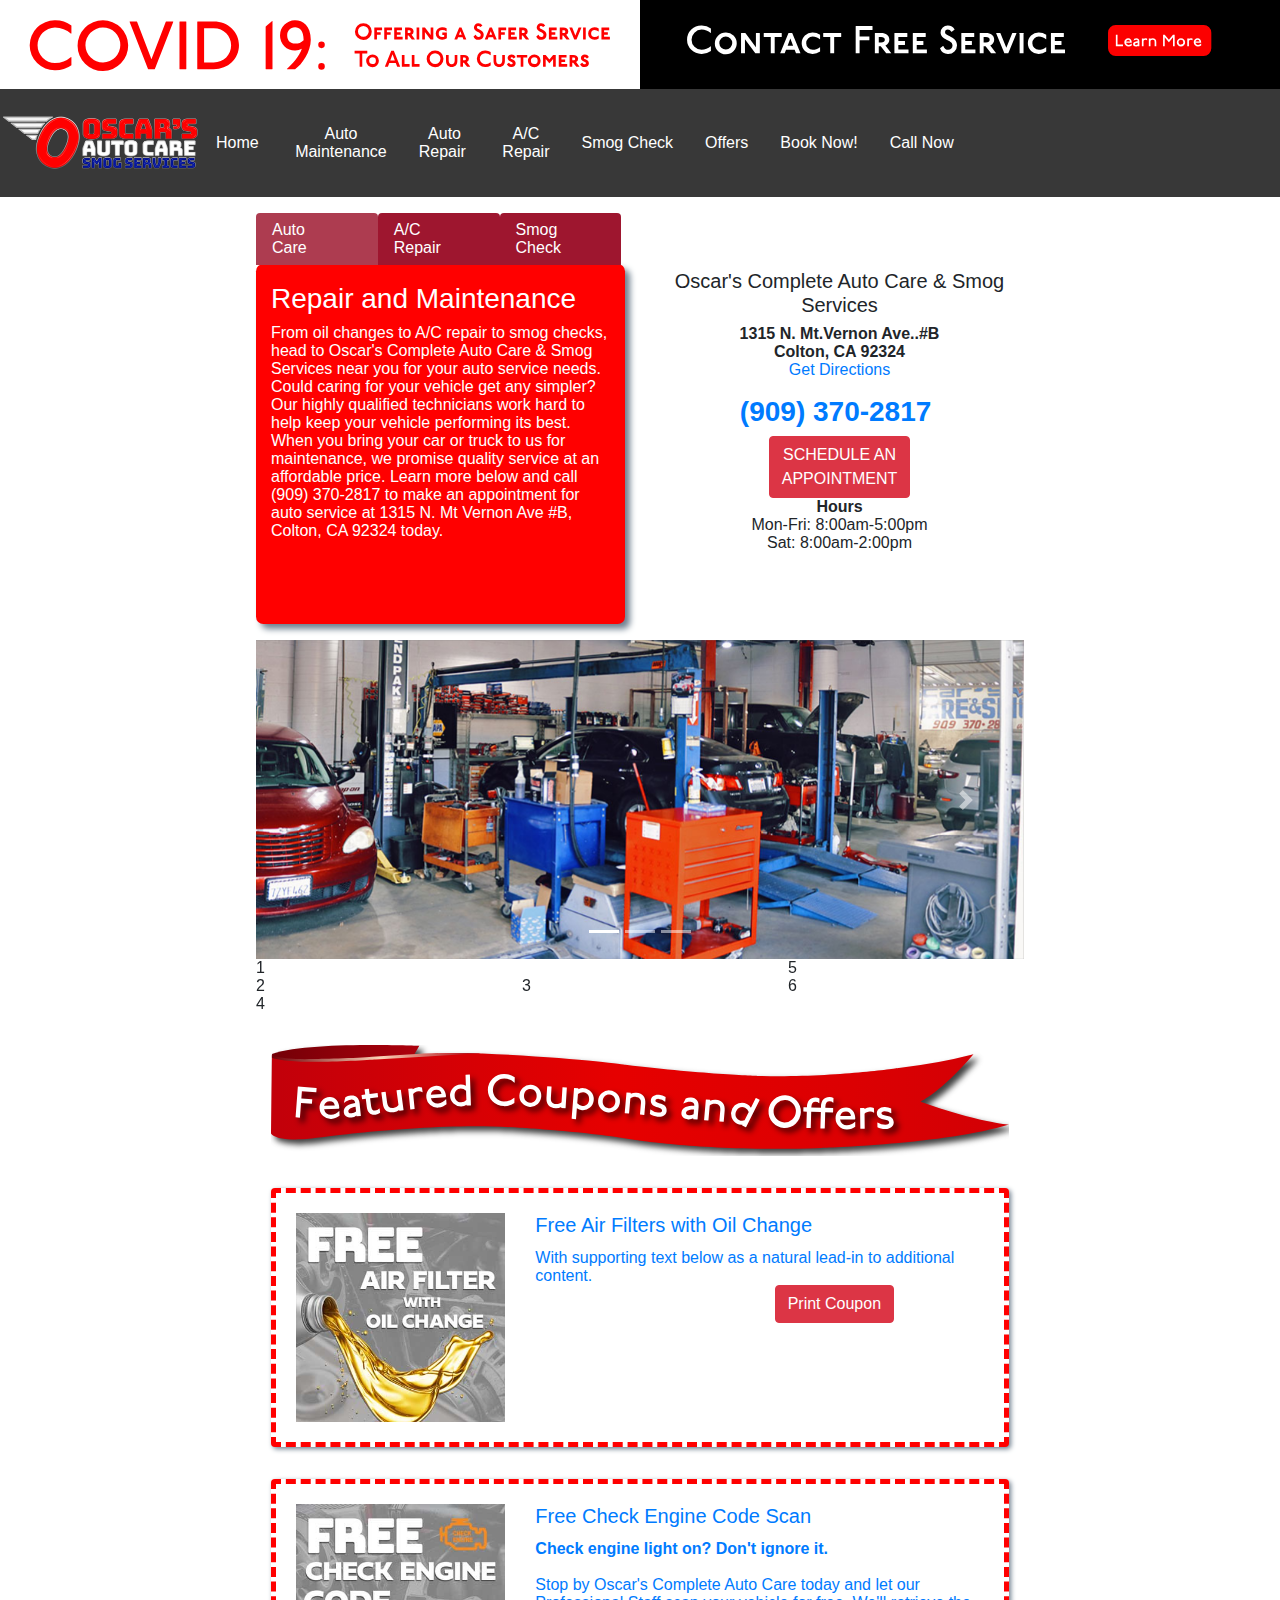
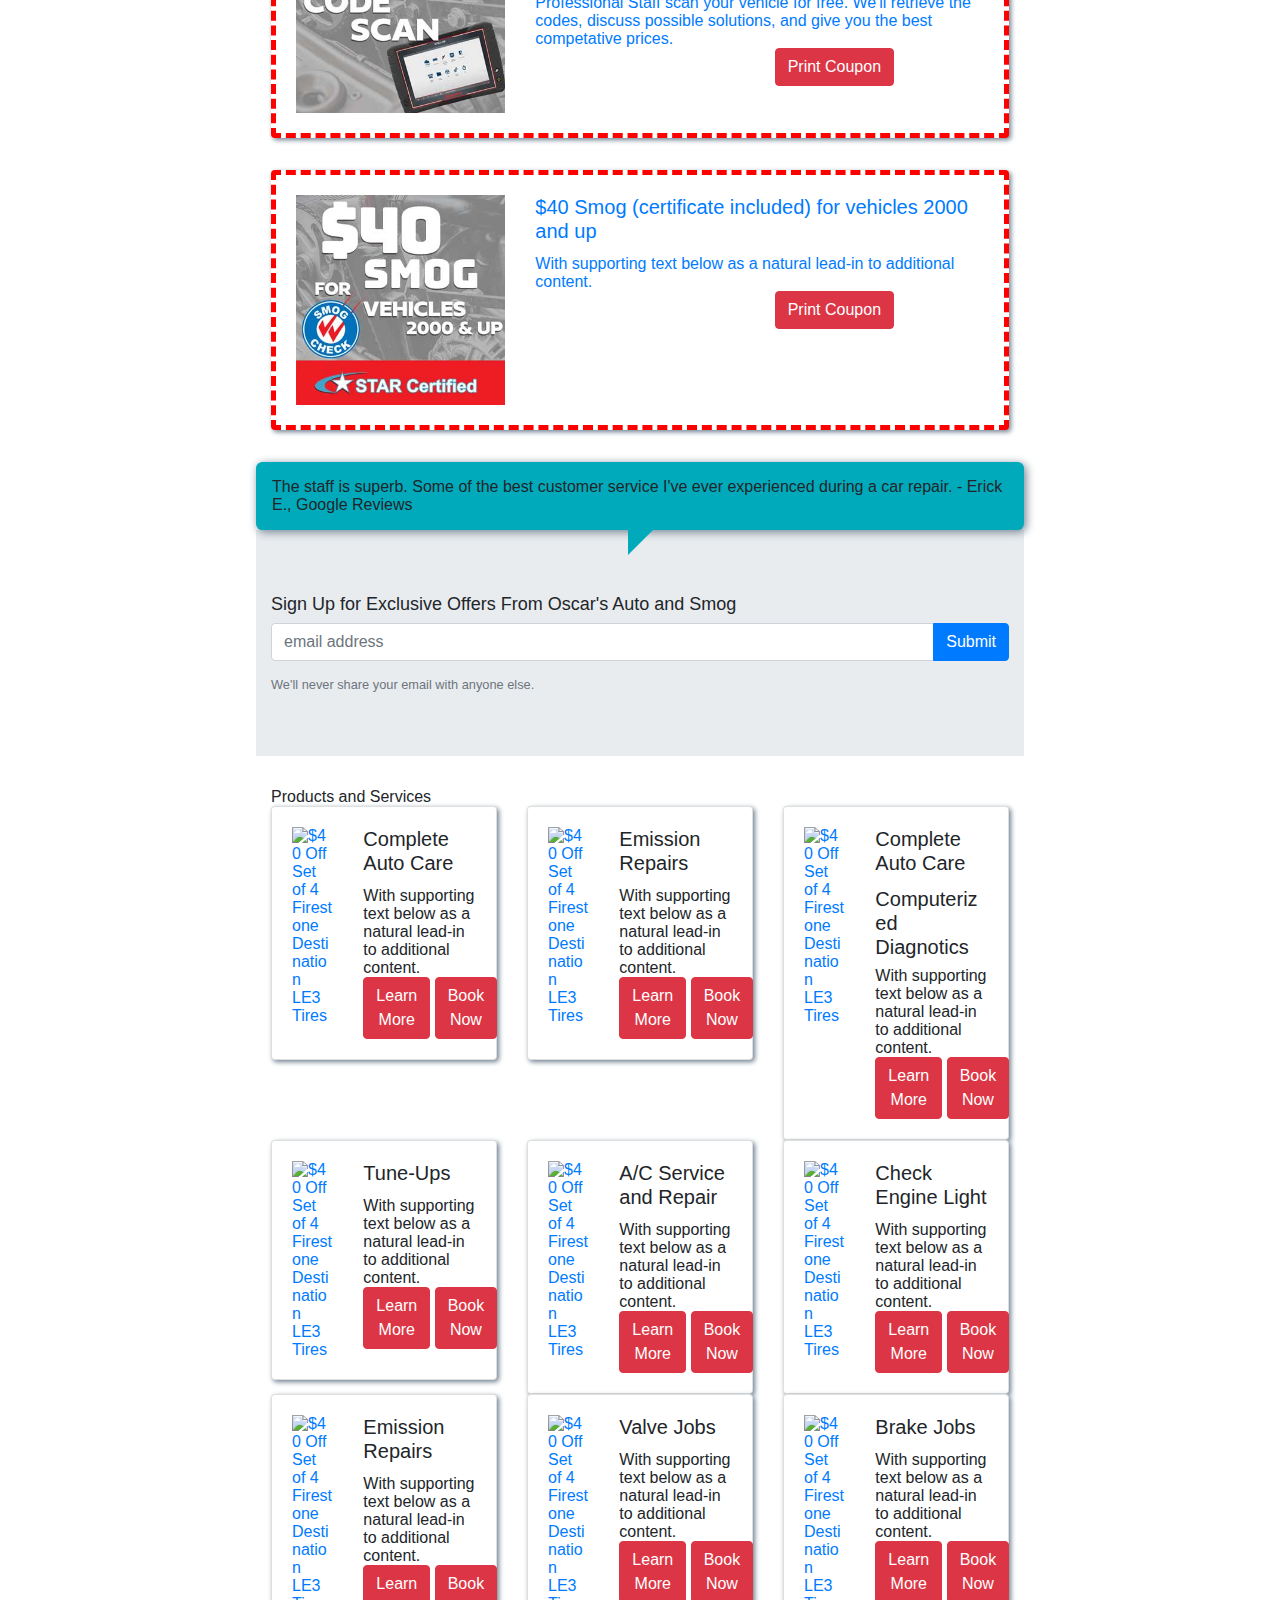
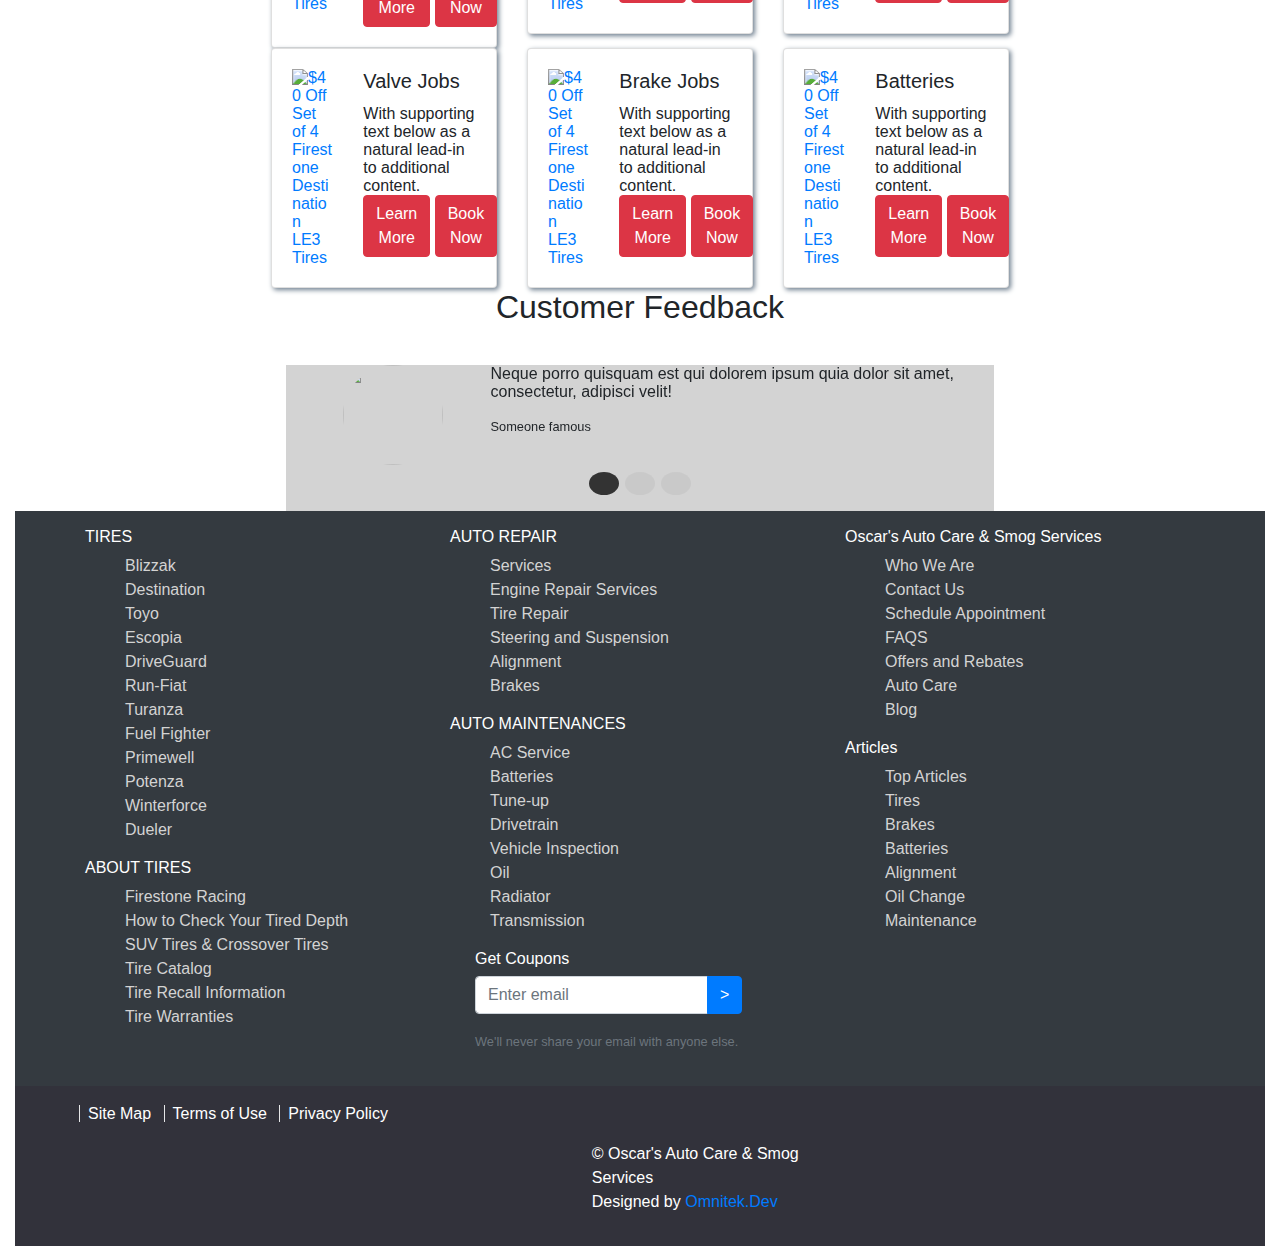
==== commit 6fcfe64f: "updated navbar 9.10" ====
--- a/index.html
+++ b/index.html
@@ -149,24 +149,24 @@
     <div class="collapse navbar-collapse" id="collapsibleNavbar">
       <ul class="navbar-nav ">
 
-        <li class="nav-item nav1item"> <a class="nav-link" href="#">Home&nbsp; </a></li>
-        <li class="nav-item nav1item"> <a class="nav-link" href="#">Complete<br>
-            Auto Care <br>
+        <li class="nav-item nav1item"> <a class="nav-link text-white text-center" href="#">Home&nbsp; </a></li>
+        <li class="nav-item nav1item"> <a class="nav-link text-white text-center " href="#">Auto <br>
+            Maintenance
           </a></li>
-        <li class="nav-item" style="width:33%">
-          <a class="nav-link text-white active" data-toggle="tab" style="border:none;" href=" #home">Auto <br>
+        <li class="nav-item nav1item">
+          <a class="nav-link text-white text-center" data-toggle="tab" style="border:none;" href=" #home">Auto <br>
             Repair&nbsp;</a>
         </li>
-        <li class="nav-item nav1item"> <a class="nav-link" href="#">A/C&nbsp;
-            Repair&nbsp;&nbsp;</a></li>
-
-
-
-
-
-        <li class="nav-item  nav1item"> <a class="nav-link" href="#">Smog Check</a></li>
-        <li class="nav-item" style="width:33%">
-          <a class="nav-link text-white " data-toggle="tab" style="border:none;" href=" #menu2">Offers</a>
+        <li class="nav-item nav1item"> <a class="nav-link  text-white text-center" href="#">A/C<br>
+            Repair</a></li>
+
+
+
+
+
+        <li class="nav-item  nav1item"> <a class="nav-link text-white text-center" href="#">Smog Check</a></li>
+        <li class="nav-item nav1item">
+          <a class="nav-link  text-white text-center" data-toggle="tab" style="border:none;" href=" #menu2">Offers</a>
         </li>
 
         <!-- Button trigger modal -->
--- a/css/main.css
+++ b/css/main.css
@@ -123,12 +123,6 @@
   transform: translateY(-50%);
 }
 
-ul ul a {
-  font-size: 0.9em !important;
-  padding-left: 30px !important;
-  background: #6d7fcc;
-}
-
 ul.CTAs {
   padding: 20px;
 }
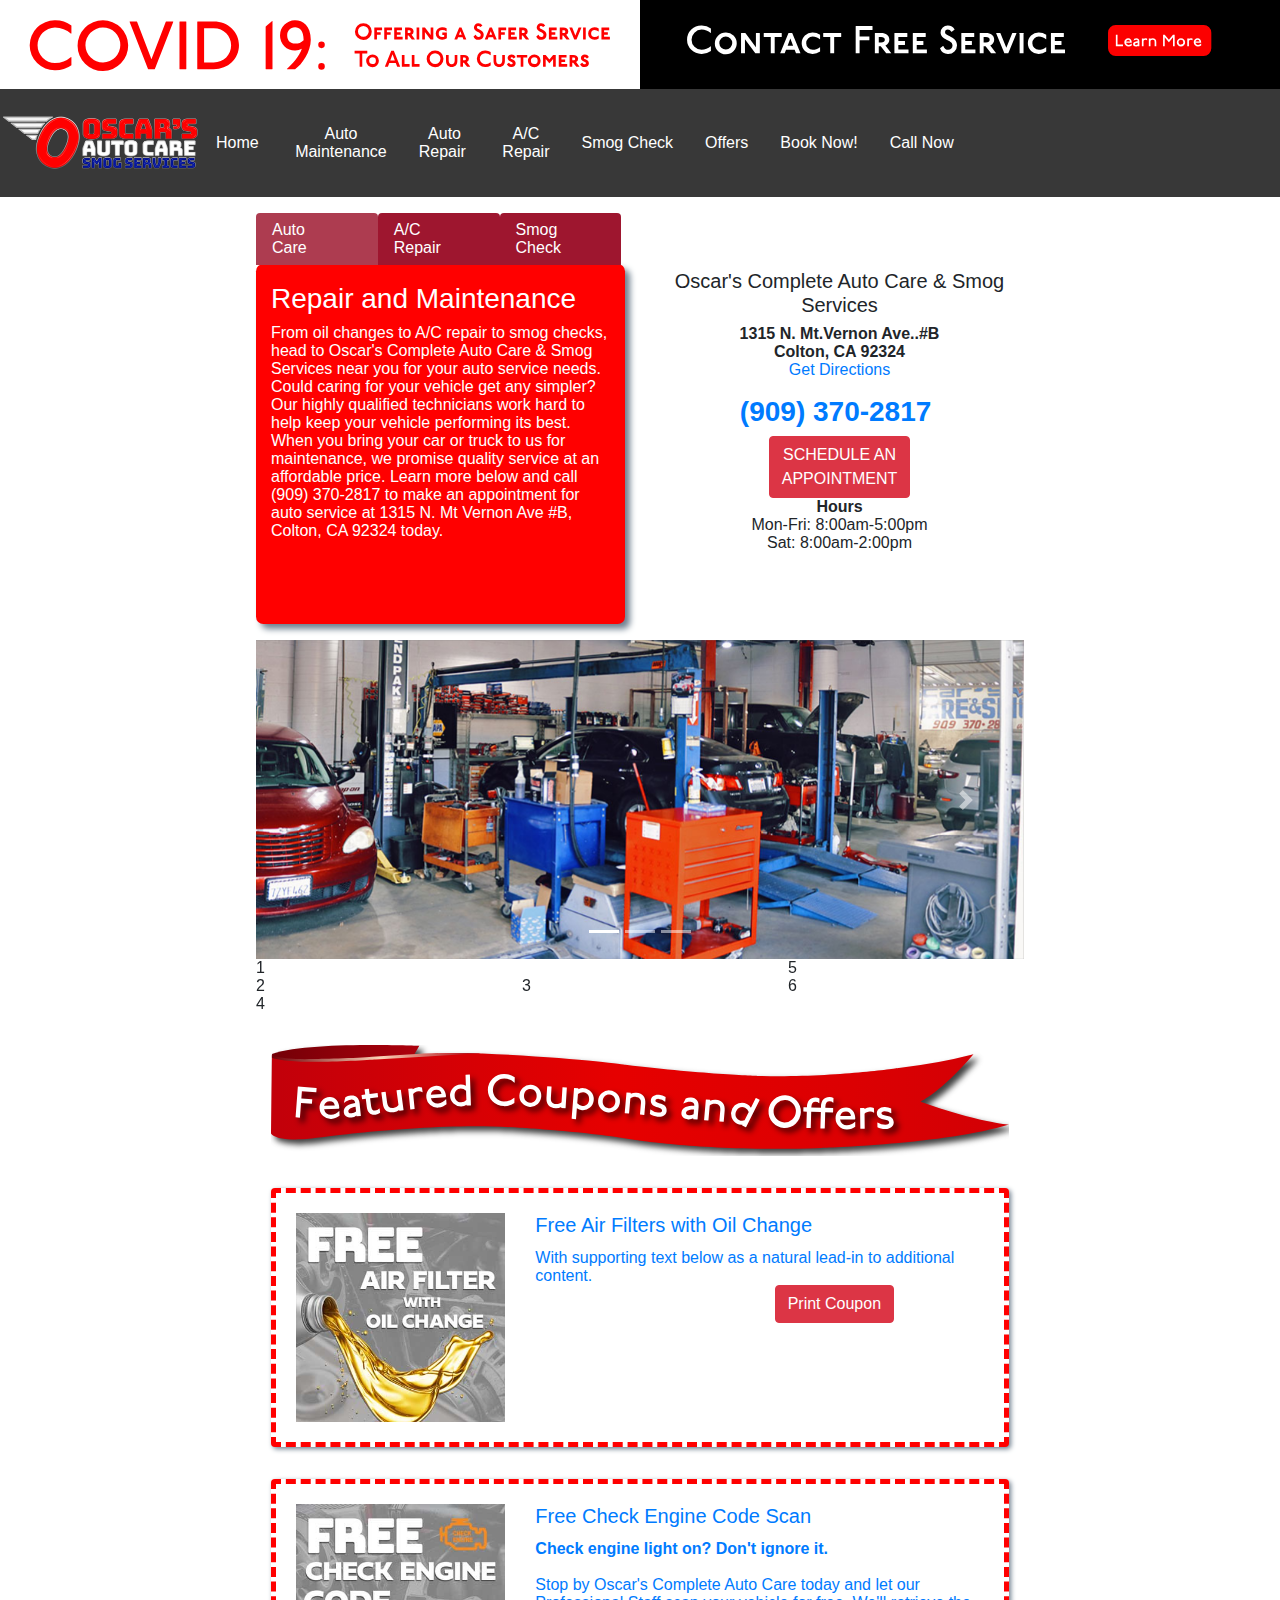
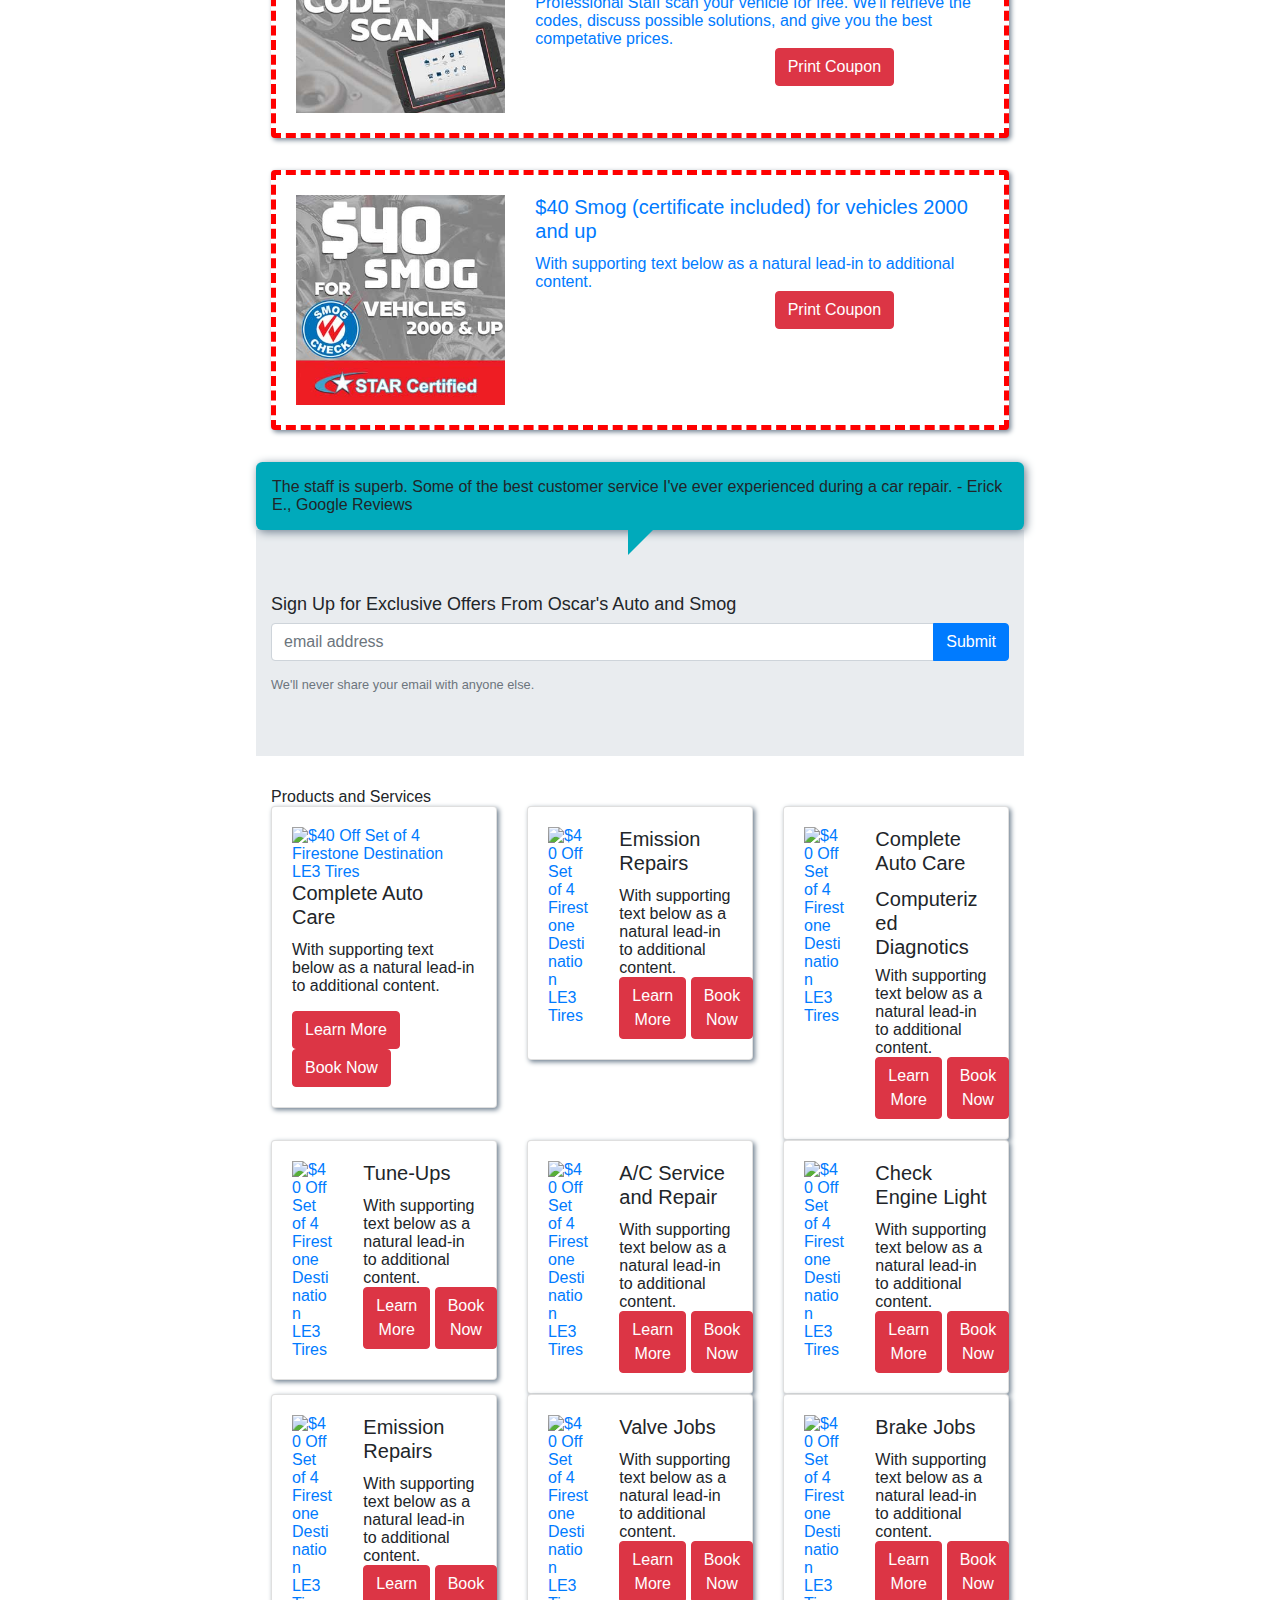
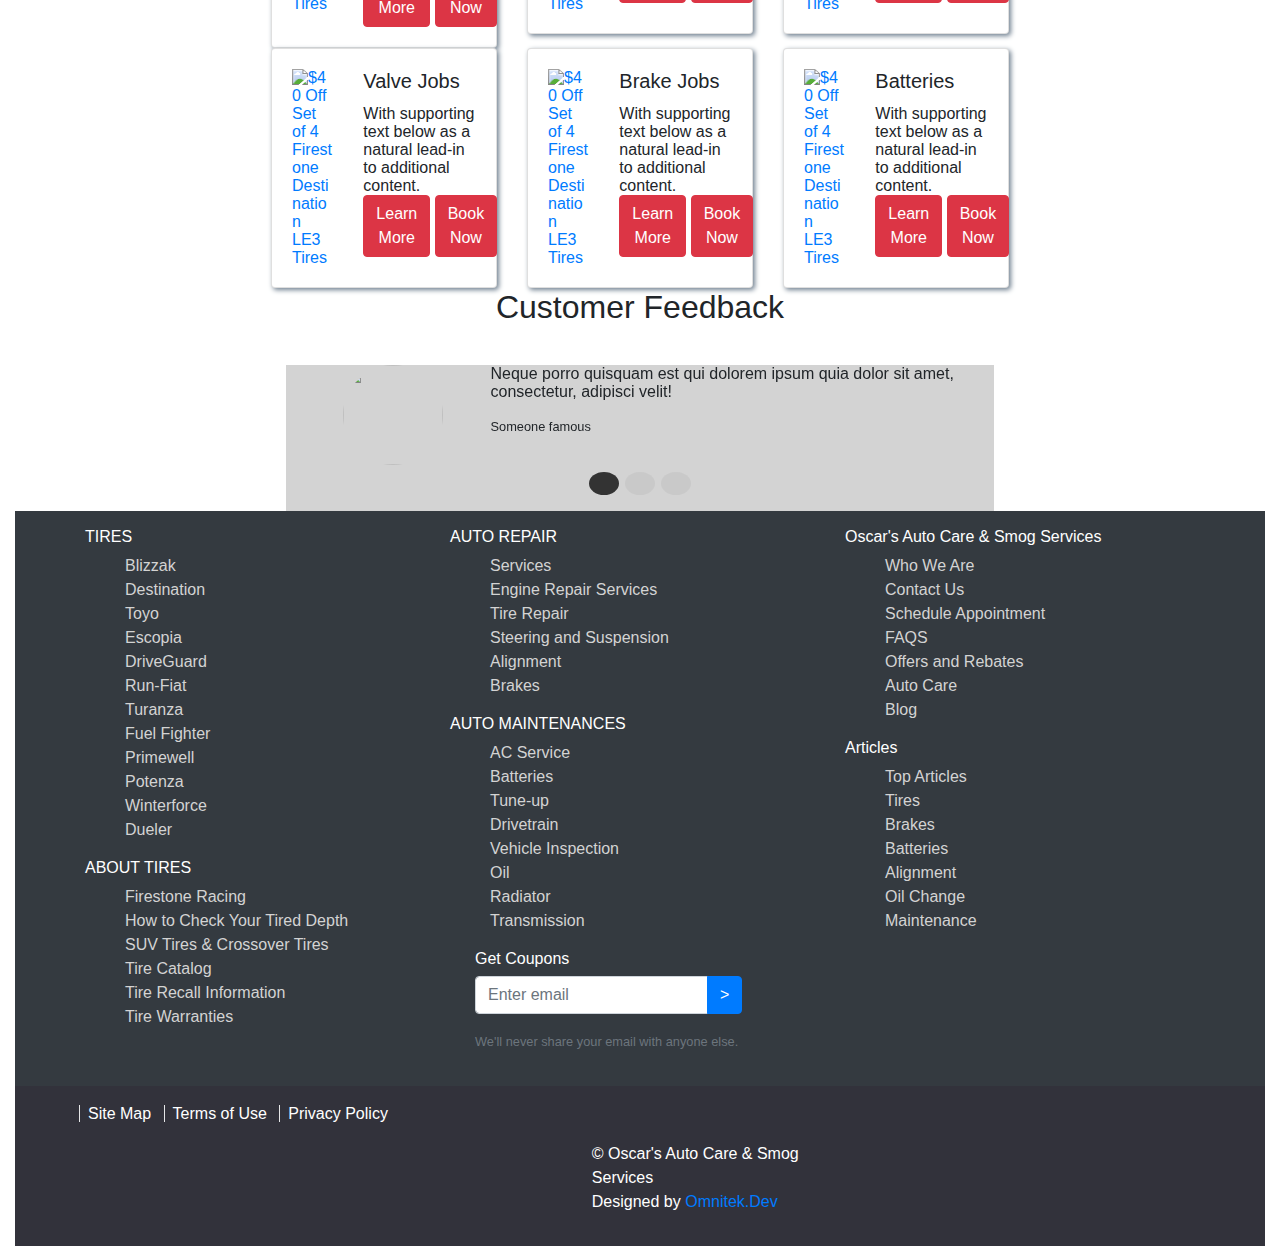
==== commit 77bd64e9: "9.14" ====
--- a/index.html
+++ b/index.html
@@ -506,35 +506,34 @@
 
           <div class="card" style="box-shadow:2px 2px 5px slategray">
             <div class="card-body">
-              <div class="row">
-                <div class="col-sm-4"><a
-                    href="https://www.firestonecompleteautocare.com/offers/offer-detail/destination-20-08"
-                    target="_blank" class="site-offer-cta-button">
-                    <img
-                      src="https://file-optimizer.s3.amazonaws.com/firestone-https://www.firestonecompleteautocare.com/offer/destination-20-08.jpg?1598857961"
-                      alt="$40 Off Set of 4 Firestone Destination LE3 Tires" class="img-fluid">
-                  </a></div>
-                <div class="col-sm-8">
-                  <div class="row">
-                    <div class="col-sm-12">
-                      <h5 class="card-title">Complete Auto Care&nbsp;</h5>
-                    </div>
-                  </div>
-                  <div class="row">
-                    <div class="col-sm-12">
-                      <p class="card-text">With supporting text below as a natural lead-in to additional content.</p>
-                    </div>
-                  </div>
-                  <div class="row">
-                    <div class="col-sm-6"><button href="#" class="btn btn-danger" value="Learn More">Learn More</button>
-                    </div>
-                    <div class="col-sm-6"><button href="#" class="btn btn-danger" value="Book Now">Book Now</button>
-                    </div>
-
-                  </div>
-
-                </div>
-              </div>
+
+              <a href="https://www.firestonecompleteautocare.com/offers/offer-detail/destination-20-08" target="_blank"
+                class="site-offer-cta-button">
+                <img
+                  src="https://file-optimizer.s3.amazonaws.com/firestone-https://www.firestonecompleteautocare.com/offer/destination-20-08.jpg?1598857961"
+                  alt="$40 Off Set of 4 Firestone Destination LE3 Tires" class="img-fluid">
+              </a>
+
+
+
+              <h5 class="card-title">Complete Auto Care&nbsp;</h5>
+
+
+
+
+              <p class="card-text">With supporting text below as a natural lead-in to additional content.</p>
+
+
+
+              <button href="#" class="btn btn-danger" value="Learn More">Learn More</button>
+
+              <button href="#" class="btn btn-danger" value="Book Now">Book Now</button>
+
+
+
+
+
+
 
 
 
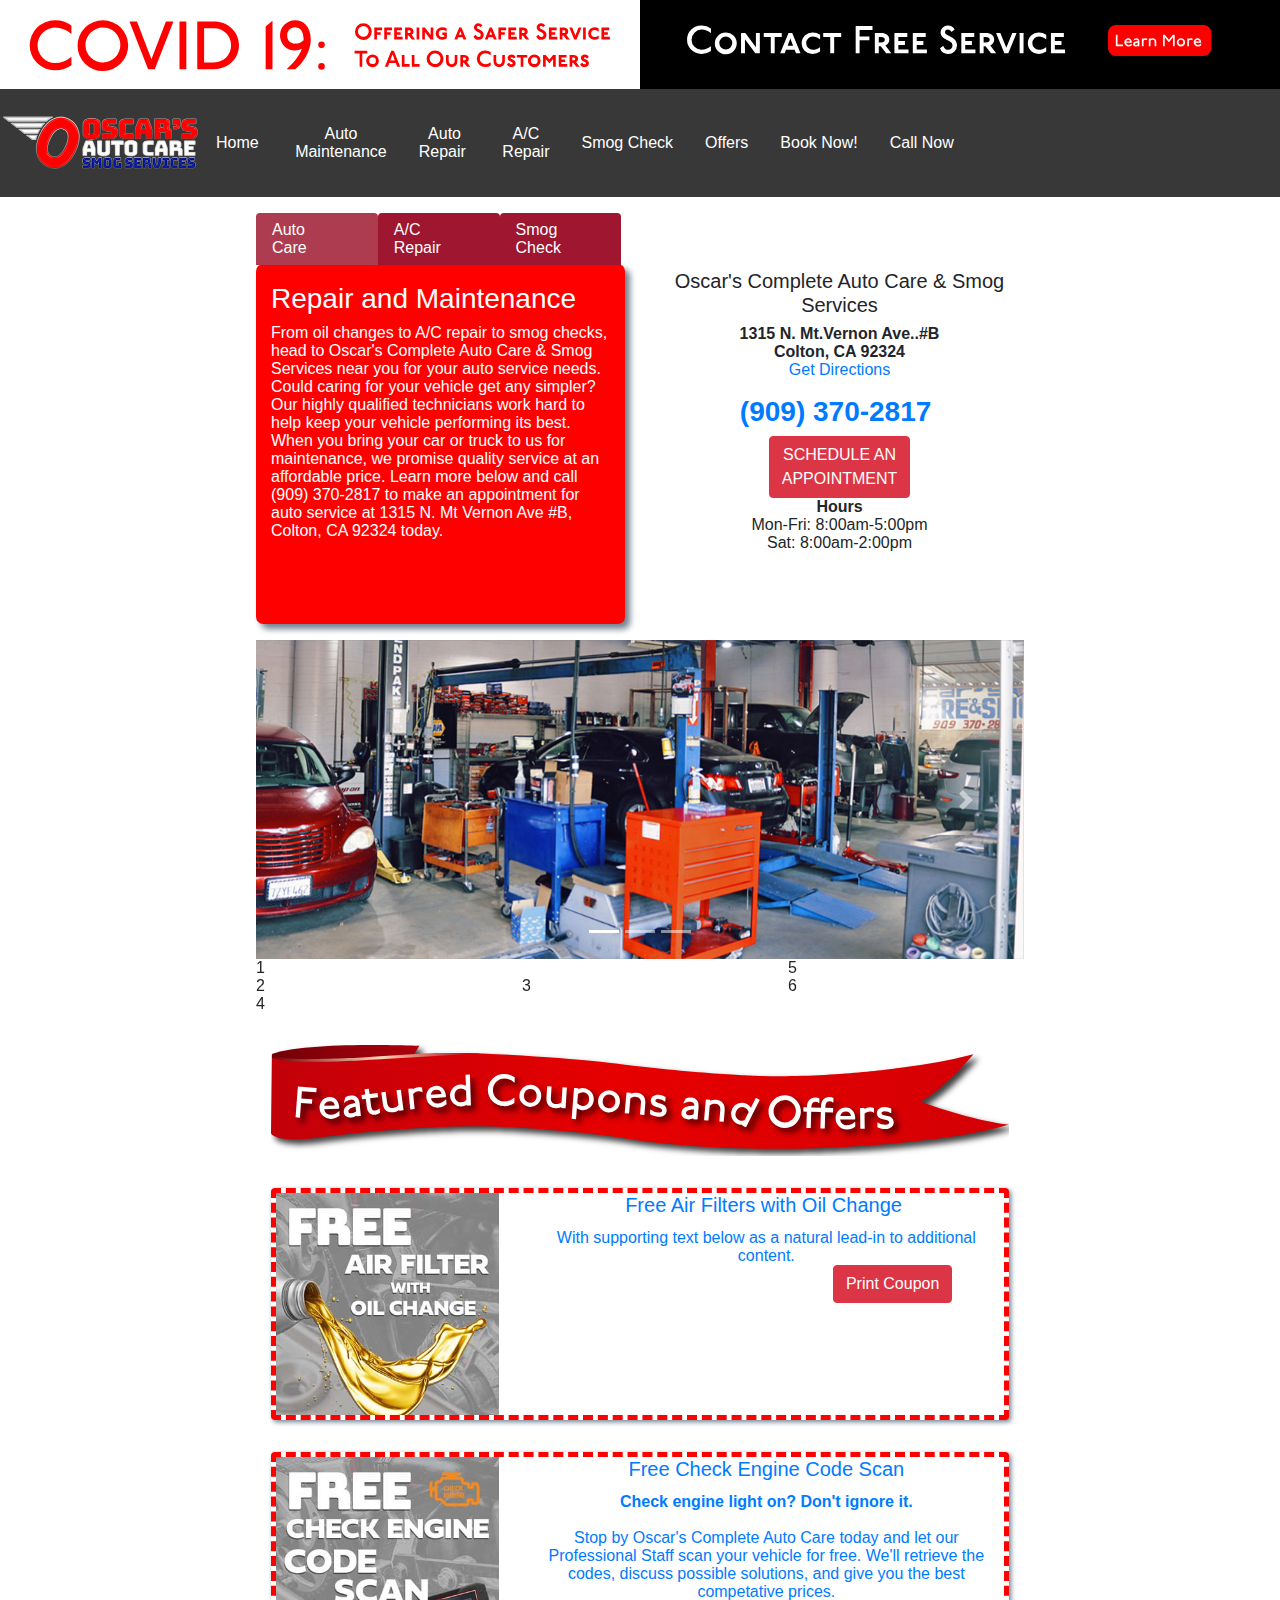
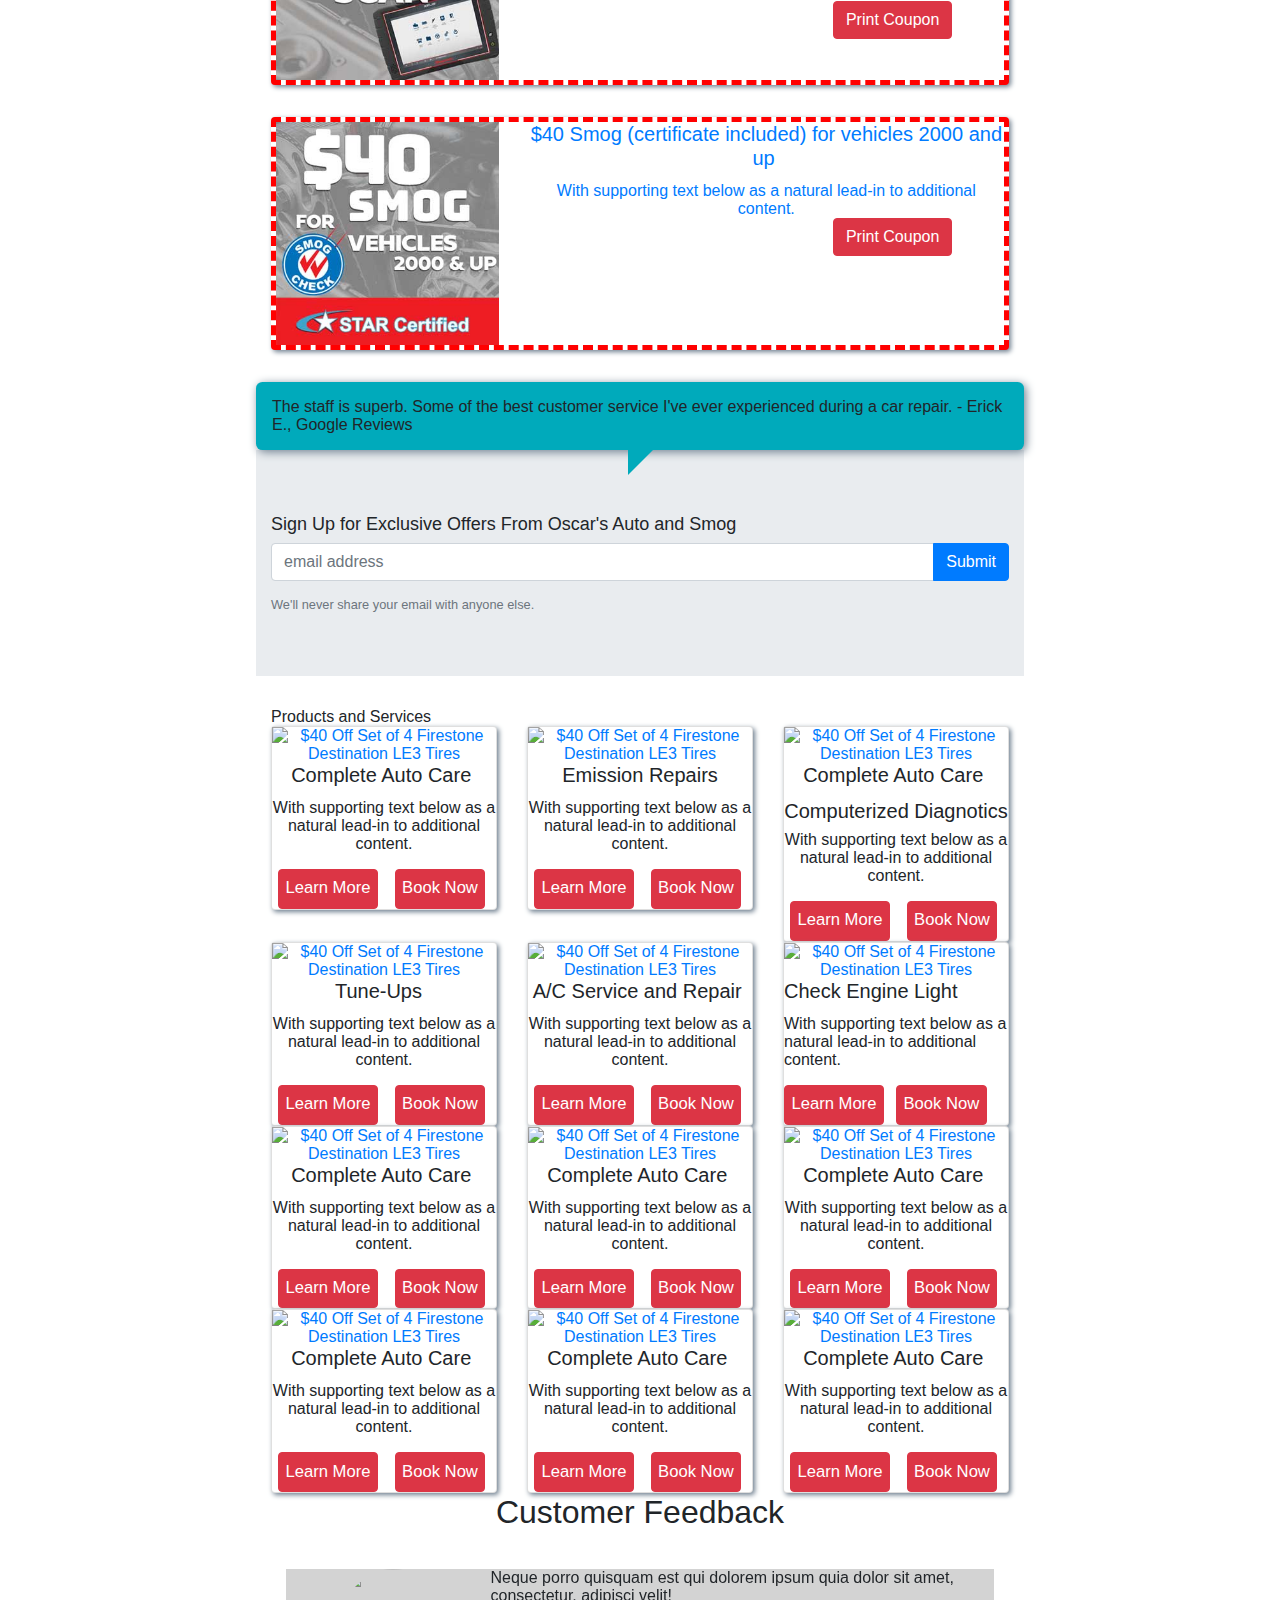
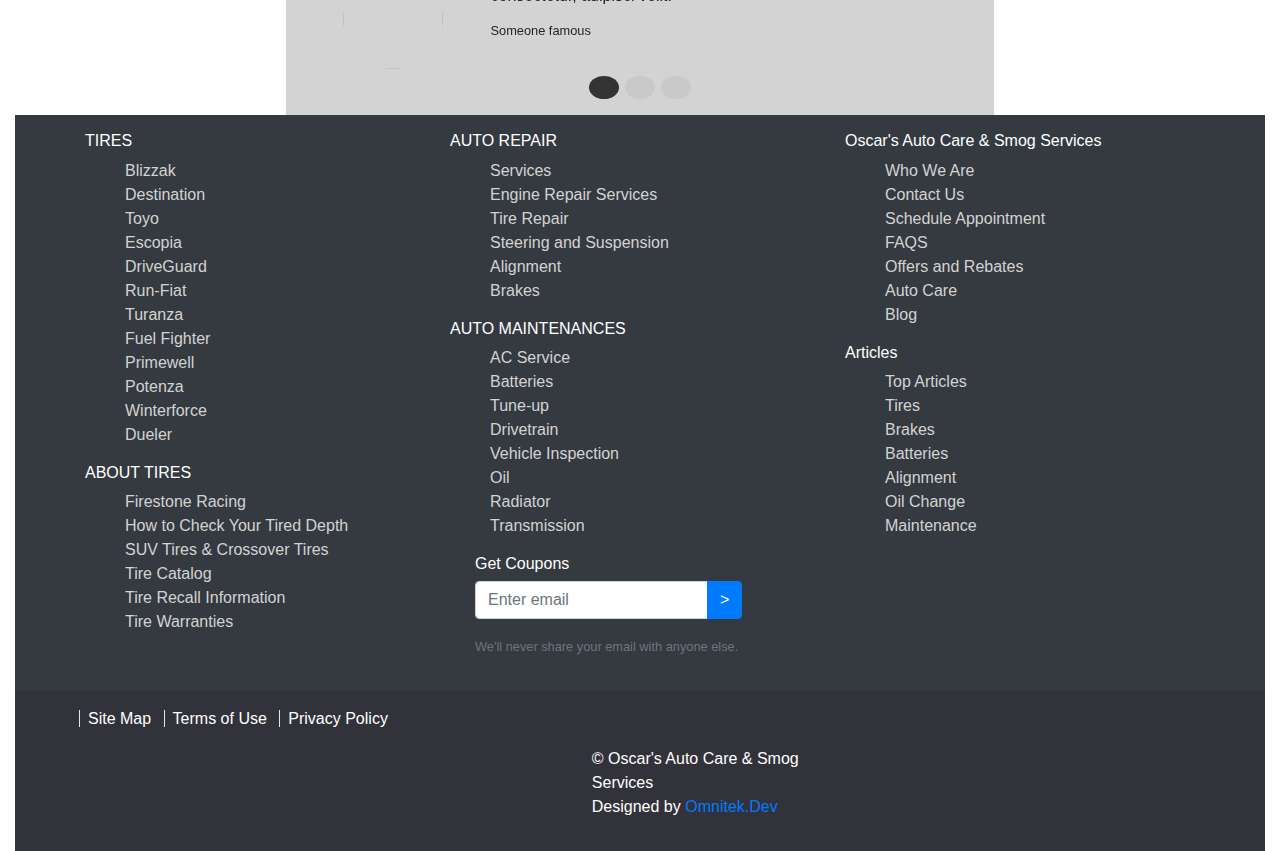
==== commit a2a084e6: "updated product section 9.14" ====
--- a/index.html
+++ b/index.html
@@ -22,7 +22,7 @@
 
   <script src="jQueryAssets/jquery-1.11.1.min.js"></script>
 
-  <link href="./css/main.css" rel="stylesheet" type="text/css">
+
   <!-- Scrollbar Custom CSS -->
   <link rel="stylesheet"
     href="https://cdnjs.cloudflare.com/ajax/libs/malihu-custom-scrollbar-plugin/3.1.5/jquery.mCustomScrollbar.min.css">
@@ -32,7 +32,7 @@
   <script defer src="https://use.fontawesome.com/releases/v5.0.13/js/fontawesome.js"
     integrity="sha384-6OIrr52G08NpOFSZdxxz1xdNSndlD4vdcf/q2myIUVO0VsqaGHJsB0RaBE01VTOY"
     crossorigin="anonymous"></script>
-
+  <link href="./css/main.css" rel="stylesheet" type="text/css">
 </head>
 
 <body>
@@ -523,11 +523,17 @@
 
               <p class="card-text">With supporting text below as a natural lead-in to additional content.</p>
 
-
-
-              <button href="#" class="btn btn-danger" value="Learn More">Learn More</button>
-
-              <button href="#" class="btn btn-danger" value="Book Now">Book Now</button>
+              <div class="row rowservices">
+                <div class="col-sm-6 colservices"><button href="#" class="btn btn-danger btnservices"
+                    value="Learn More">Learn More</button>
+                </div>
+                <div class="col-sm-6 colservices"><button href="#" class="btn btn-danger btnservices"
+                    value="Book Now">Book Now</button></div>
+              </div>
+
+
+
+
 
 
 
@@ -548,33 +554,36 @@
 
           <div class="card" style="box-shadow:2px 2px 5px slategray">
             <div class="card-body">
-              <div class="row">
-                <div class="col-sm-4"><a
-                    href="https://www.firestonecompleteautocare.com/offers/offer-detail/destination-20-08"
-                    target="_blank" class="site-offer-cta-button">
-                    <img
-                      src="https://file-optimizer.s3.amazonaws.com/firestone-https://www.firestonecompleteautocare.com/offer/destination-20-08.jpg?1598857961"
-                      alt="$40 Off Set of 4 Firestone Destination LE3 Tires" class="img-fluid">
-                  </a></div>
-                <div class="col-sm-8">
-                  <div class="row">
-                    <div class="col-sm-12">
-                      <h5 class="card-title">Emission Repairs</h5>
-                    </div>
-                  </div>
-                  <div class="row">
-                    <div class="col-sm-12">
-                      <p class="card-text">With supporting text below as a natural lead-in to additional content.</p>
-                    </div>
-                  </div>
-                  <div class="row">
-                    <div class="col-sm-6"><button href="#" class="btn btn-danger" value="Learn More">Learn More</button>
-                    </div>
-                    <div class="col-sm-6"><button href="#" class="btn btn-danger" value="Book Now">Book Now</button>
-                    </div>
-                  </div>
-                </div>
-              </div>
+
+              <a href="https://www.firestonecompleteautocare.com/offers/offer-detail/destination-20-08" target="_blank"
+                class="site-offer-cta-button">
+                <img
+                  src="https://file-optimizer.s3.amazonaws.com/firestone-https://www.firestonecompleteautocare.com/offer/destination-20-08.jpg?1598857961"
+                  alt="$40 Off Set of 4 Firestone Destination LE3 Tires" class="img-fluid">
+              </a>
+
+
+
+              <h5 class="card-title">Emission Repairs</h5>
+
+
+
+
+              <p class="card-text">With supporting text below as a natural lead-in to additional content.</p>
+
+
+
+              <div class="row rowservices">
+                <div class="col-sm-6 colservices"><button href="#" class="btn btn-danger btnservices"
+                    value="Learn More">Learn More</button>
+                </div>
+                <div class="col-sm-6 colservices"><button href="#" class="btn btn-danger btnservices"
+                    value="Book Now">Book Now</button></div>
+              </div>
+
+
+
+
 
 
 
@@ -589,34 +598,37 @@
 
           <div class="card" style="box-shadow:2px 2px 5px slategray">
             <div class="card-body">
-              <div class="row">
-                <div class="col-sm-4"><a
-                    href="https://www.firestonecompleteautocare.com/offers/offer-detail/destination-20-08"
-                    target="_blank" class="site-offer-cta-button">
-                    <img
-                      src="https://file-optimizer.s3.amazonaws.com/firestone-https://www.firestonecompleteautocare.com/offer/destination-20-08.jpg?1598857961"
-                      alt="$40 Off Set of 4 Firestone Destination LE3 Tires" class="img-fluid">
-                  </a></div>
-                <div class="col-sm-8">
-                  <div class="row">
-                    <div class="col-sm-12">
-                      <h5 class="card-title">Complete Auto Care&nbsp;</h5>
-                      <h5>Computerized Diagnotics</h5>
-                    </div>
-                  </div>
-                  <div class="row">
-                    <div class="col-sm-12">
-                      <p class="card-text">With supporting text below as a natural lead-in to additional content.</p>
-                    </div>
-                  </div>
-                  <div class="row">
-                    <div class="col-sm-6"><button href="#" class="btn btn-danger" value="Learn More">Learn More</button>
-                    </div>
-                    <div class="col-sm-6"><button href="#" class="btn btn-danger" value="Book Now">Book Now</button>
-                    </div>
-                  </div>
-                </div>
-              </div>
+
+              <a href="https://www.firestonecompleteautocare.com/offers/offer-detail/destination-20-08" target="_blank"
+                class="site-offer-cta-button">
+                <img
+                  src="https://file-optimizer.s3.amazonaws.com/firestone-https://www.firestonecompleteautocare.com/offer/destination-20-08.jpg?1598857961"
+                  alt="$40 Off Set of 4 Firestone Destination LE3 Tires" class="img-fluid">
+              </a>
+
+
+
+              <h5 class="card-title">Complete Auto Care&nbsp;</h5>
+              <h5>Computerized Diagnotics</h5>
+
+
+
+
+              <p class="card-text">With supporting text below as a natural lead-in to additional content.</p>
+
+
+
+              <div class="row rowservices">
+                <div class="col-sm-6 colservices"><button href="#" class="btn btn-danger btnservices"
+                    value="Learn More">Learn More</button>
+                </div>
+                <div class="col-sm-6 colservices"><button href="#" class="btn btn-danger btnservices"
+                    value="Book Now">Book Now</button></div>
+              </div>
+
+
+
+
 
 
 
@@ -633,33 +645,33 @@
 
           <div class="card" style="box-shadow:2px 2px 5px slategray">
             <div class="card-body">
-              <div class="row">
-                <div class="col-sm-4"><a
-                    href="https://www.firestonecompleteautocare.com/offers/offer-detail/destination-20-08"
-                    target="_blank" class="site-offer-cta-button">
-                    <img
-                      src="https://file-optimizer.s3.amazonaws.com/firestone-https://www.firestonecompleteautocare.com/offer/destination-20-08.jpg?1598857961"
-                      alt="$40 Off Set of 4 Firestone Destination LE3 Tires" class="img-fluid">
-                  </a></div>
-                <div class="col-sm-8">
-                  <div class="row">
-                    <div class="col-sm-12">
-                      <h5 class="card-title">Tune-Ups &nbsp;</h5>
-                    </div>
-                  </div>
-                  <div class="row">
-                    <div class="col-sm-12">
-                      <p class="card-text">With supporting text below as a natural lead-in to additional content.</p>
-                    </div>
-                  </div>
-                  <div class="row">
-                    <div class="col-sm-6"><button href="#" class="btn btn-danger" value="Learn More">Learn More</button>
-                    </div>
-                    <div class="col-sm-6"><button href="#" class="btn btn-danger" value="Book Now">Book Now</button>
-                    </div>
-                  </div>
-                </div>
-              </div>
+
+              <a href="https://www.firestonecompleteautocare.com/offers/offer-detail/destination-20-08" target="_blank"
+                class="site-offer-cta-button">
+                <img
+                  src="https://file-optimizer.s3.amazonaws.com/firestone-https://www.firestonecompleteautocare.com/offer/destination-20-08.jpg?1598857961"
+                  alt="$40 Off Set of 4 Firestone Destination LE3 Tires" class="img-fluid">
+              </a>
+
+
+
+              <h5 class="card-title">Tune-Ups &nbsp;</h5>
+
+
+
+
+              <p class="card-text">With supporting text below as a natural lead-in to additional content.</p>
+
+
+              <div class="row rowservices">
+                <div class="col-sm-6 colservices"><button href="#" class="btn btn-danger btnservices"
+                    value="Learn More">Learn More</button>
+                </div>
+                <div class="col-sm-6 colservices"><button href="#" class="btn btn-danger btnservices"
+                    value="Book Now">Book Now</button></div>
+              </div>
+
+
 
 
 
@@ -674,83 +686,81 @@
 
           <div class="card" style="box-shadow:2px 2px 5px slategray">
             <div class="card-body">
-              <div class="row">
-                <div class="col-sm-4"><a
-                    href="https://www.firestonecompleteautocare.com/offers/offer-detail/destination-20-08"
-                    target="_blank" class="site-offer-cta-button">
-                    <img
-                      src="https://file-optimizer.s3.amazonaws.com/firestone-https://www.firestonecompleteautocare.com/offer/destination-20-08.jpg?1598857961"
-                      alt="$40 Off Set of 4 Firestone Destination LE3 Tires" class="img-fluid">
-                  </a></div>
-                <div class="col-sm-8">
-                  <div class="row">
-                    <div class="col-sm-12">
-                      <h5 class="card-title">A/C Service and Repair&nbsp;</h5>
-                    </div>
-                  </div>
-                  <div class="row">
-                    <div class="col-sm-12">
-                      <p class="card-text">With supporting text below as a natural lead-in to additional content.</p>
-                    </div>
-                  </div>
-                  <div class="row">
-                    <div class="col-sm-6"><button href="#" class="btn btn-danger" value="Learn More">Learn More</button>
-                    </div>
-                    <div class="col-sm-6"><button href="#" class="btn btn-danger" value="Book Now">Book Now</button>
-                    </div>
-                  </div>
-                </div>
-              </div>
-
-
-
-            </div>
-          </div>
-          </a>
-
-        </div>
+
+              <a href="https://www.firestonecompleteautocare.com/offers/offer-detail/destination-20-08" target="_blank"
+                class="site-offer-cta-button">
+                <img
+                  src="https://file-optimizer.s3.amazonaws.com/firestone-https://www.firestonecompleteautocare.com/offer/destination-20-08.jpg?1598857961"
+                  alt="$40 Off Set of 4 Firestone Destination LE3 Tires" class="img-fluid">
+              </a>
+
+
+
+              <h5 class="card-title">A/C Service and Repair&nbsp;</h5>
+
+
+
+
+              <p class="card-text">With supporting text below as a natural lead-in to additional content.</p>
+
+
+              <div class="row rowservices">
+                <div class="col-sm-6 colservices"><button href="#" class="btn btn-danger btnservices"
+                    value="Learn More">Learn More</button>
+                </div>
+                <div class="col-sm-6 colservices"><button href="#" class="btn btn-danger btnservices"
+                    value="Book Now">Book Now</button></div>
+              </div>
+
+
+
+            </div>
+          </div>
+
+        </div>
+
 
 
         <div class="col-sm-4">
 
           <div class="card" style="box-shadow:2px 2px 5px slategray">
             <div class="card-body">
-              <div class="row">
-                <div class="col-sm-4"><a
-                    href="https://www.firestonecompleteautocare.com/offers/offer-detail/destination-20-08"
-                    target="_blank" class="site-offer-cta-button">
-                    <img
-                      src="https://file-optimizer.s3.amazonaws.com/firestone-https://www.firestonecompleteautocare.com/offer/destination-20-08.jpg?1598857961"
-                      alt="$40 Off Set of 4 Firestone Destination LE3 Tires" class="img-fluid">
-                  </a></div>
-                <div class="col-sm-8">
-                  <div class="row">
-                    <div class="col-sm-12">
-                      <h5 class="card-title">Check Engine Light</h5>
-                    </div>
-                  </div>
-                  <div class="row">
-                    <div class="col-sm-12">
-                      <p class="card-text">With supporting text below as a natural lead-in to additional content.</p>
-                    </div>
-                  </div>
-                  <div class="row">
-                    <div class="col-sm-6"><button href="#" class="btn btn-danger" value="Learn More">Learn More</button>
-                    </div>
-                    <div class="col-sm-6"><button href="#" class="btn btn-danger" value="Book Now">Book Now</button>
-                    </div>
-                  </div>
-                </div>
-              </div>
-
-
-
-            </div>
-          </div>
-          </a>
-
-        </div>
-      </div>
+
+              <a href="https://www.firestonecompleteautocare.com/offers/offer-detail/destination-20-08" target="_blank"
+                class="site-offer-cta-button">
+                <img
+                  src="https://file-optimizer.s3.amazonaws.com/firestone-https://www.firestonecompleteautocare.com/offer/destination-20-08.jpg?1598857961"
+                  alt="$40 Off Set of 4 Firestone Destination LE3 Tires" class="img-fluid">
+              </a></div>
+
+
+
+            <h5 class="card-title">Check Engine Light</h5>
+
+
+
+
+            <p class="card-text">With supporting text below as a natural lead-in to additional content.</p>
+
+
+            <div class="row rowservices">
+              <div class="col-sm-6 colservices"><button href="#" class="btn btn-danger btnservices"
+                  value="Learn More">Learn More</button>
+              </div>
+              <div class="col-sm-6 colservices"><button href="#" class="btn btn-danger btnservices"
+                  value="Book Now">Book Now</button></div>
+            </div>
+
+
+
+
+
+          </div>
+        </div>
+
+
+      </div>
+
 
 
       <div class="row">
@@ -758,33 +768,40 @@
 
           <div class="card" style="box-shadow:2px 2px 5px slategray">
             <div class="card-body">
-              <div class="row">
-                <div class="col-sm-4"><a
-                    href="https://www.firestonecompleteautocare.com/offers/offer-detail/destination-20-08"
-                    target="_blank" class="site-offer-cta-button">
-                    <img
-                      src="https://file-optimizer.s3.amazonaws.com/firestone-https://www.firestonecompleteautocare.com/offer/destination-20-08.jpg?1598857961"
-                      alt="$40 Off Set of 4 Firestone Destination LE3 Tires" class="img-fluid">
-                  </a></div>
-                <div class="col-sm-8">
-                  <div class="row">
-                    <div class="col-sm-12">
-                      <h5 class="card-title">Emission Repairs&nbsp;</h5>
-                    </div>
-                  </div>
-                  <div class="row">
-                    <div class="col-sm-12">
-                      <p class="card-text">With supporting text below as a natural lead-in to additional content.</p>
-                    </div>
-                  </div>
-                  <div class="row">
-                    <div class="col-sm-6"><button href="#" class="btn btn-danger" value="Learn More">Learn More</button>
-                    </div>
-                    <div class="col-sm-6"><button href="#" class="btn btn-danger" value="Book Now">Book Now</button>
-                    </div>
-                  </div>
-                </div>
-              </div>
+
+              <a href="https://www.firestonecompleteautocare.com/offers/offer-detail/destination-20-08" target="_blank"
+                class="site-offer-cta-button">
+                <img
+                  src="https://file-optimizer.s3.amazonaws.com/firestone-https://www.firestonecompleteautocare.com/offer/destination-20-08.jpg?1598857961"
+                  alt="$40 Off Set of 4 Firestone Destination LE3 Tires" class="img-fluid">
+              </a>
+
+
+
+              <h5 class="card-title">Complete Auto Care&nbsp;</h5>
+
+
+
+
+              <p class="card-text">With supporting text below as a natural lead-in to additional content.</p>
+
+              <div class="row rowservices">
+                <div class="col-sm-6 colservices"><button href="#" class="btn btn-danger btnservices"
+                    value="Learn More">Learn More</button>
+                </div>
+                <div class="col-sm-6 colservices"><button href="#" class="btn btn-danger btnservices"
+                    value="Book Now">Book Now</button></div>
+              </div>
+
+
+
+
+
+
+
+
+
+
 
 
 
@@ -797,35 +814,42 @@
 
         <div class="col-sm-4">
 
-          <div class="card" style="box-shadow:2px 2px 5px slategray" button>
+          <div class="card" style="box-shadow:2px 2px 5px slategray">
             <div class="card-body">
-              <div class="row">
-                <div class="col-sm-4"><a
-                    href="https://www.firestonecompleteautocare.com/offers/offer-detail/destination-20-08"
-                    target="_blank" class="site-offer-cta-button">
-                    <img
-                      src="https://file-optimizer.s3.amazonaws.com/firestone-https://www.firestonecompleteautocare.com/offer/destination-20-08.jpg?1598857961"
-                      alt="$40 Off Set of 4 Firestone Destination LE3 Tires" class="img-fluid">
-                  </a></div>
-                <div class="col-sm-8">
-                  <div class="row">
-                    <div class="col-sm-12">
-                      <h5 class="card-title">Valve Jobs</h5>
-                    </div>
-                  </div>
-                  <div class="row">
-                    <div class="col-sm-12">
-                      <p class="card-text">With supporting text below as a natural lead-in to additional content.</p>
-                    </div>
-                  </div>
-                  <div class="row">
-                    <div class="col-sm-6"><button href="#" class="btn btn-danger" value="Learn More">Learn More</button>
-                    </div>
-                    <div class="col-sm-6"><button href="#" class="btn btn-danger" value="Book Now">Book Now</button>
-                    </div>
-                  </div>
-                </div>
-              </div>
+
+              <a href="https://www.firestonecompleteautocare.com/offers/offer-detail/destination-20-08" target="_blank"
+                class="site-offer-cta-button">
+                <img
+                  src="https://file-optimizer.s3.amazonaws.com/firestone-https://www.firestonecompleteautocare.com/offer/destination-20-08.jpg?1598857961"
+                  alt="$40 Off Set of 4 Firestone Destination LE3 Tires" class="img-fluid">
+              </a>
+
+
+
+              <h5 class="card-title">Complete Auto Care&nbsp;</h5>
+
+
+
+
+              <p class="card-text">With supporting text below as a natural lead-in to additional content.</p>
+
+              <div class="row rowservices">
+                <div class="col-sm-6 colservices"><button href="#" class="btn btn-danger btnservices"
+                    value="Learn More">Learn More</button>
+                </div>
+                <div class="col-sm-6 colservices"><button href="#" class="btn btn-danger btnservices"
+                    value="Book Now">Book Now</button></div>
+              </div>
+
+
+
+
+
+
+
+
+
+
 
 
 
@@ -835,38 +859,44 @@
 
         </div>
 
-
         <div class="col-sm-4">
 
-          <div class="card" style="box-shadow:2px 2px 5px slategray" button>
+          <div class="card" style="box-shadow:2px 2px 5px slategray">
             <div class="card-body">
-              <div class="row">
-                <div class="col-sm-4"><a
-                    href="https://www.firestonecompleteautocare.com/offers/offer-detail/destination-20-08"
-                    target="_blank" class="site-offer-cta-button">
-                    <img
-                      src="https://file-optimizer.s3.amazonaws.com/firestone-https://www.firestonecompleteautocare.com/offer/destination-20-08.jpg?1598857961"
-                      alt="$40 Off Set of 4 Firestone Destination LE3 Tires" class="img-fluid">
-                  </a></div>
-                <div class="col-sm-8">
-                  <div class="row">
-                    <div class="col-sm-12">
-                      <h5 class="card-title">Brake Jobs</h5>
-                    </div>
-                  </div>
-                  <div class="row">
-                    <div class="col-sm-12">
-                      <p class="card-text">With supporting text below as a natural lead-in to additional content.</p>
-                    </div>
-                  </div>
-                  <div class="row">
-                    <div class="col-sm-6"><button href="#" class="btn btn-danger" value="Learn More">Learn More</button>
-                    </div>
-                    <div class="col-sm-6"><button href="#" class="btn btn-danger" value="Book Now">Book Now</button>
-                    </div>
-                  </div>
-                </div>
-              </div>
+
+              <a href="https://www.firestonecompleteautocare.com/offers/offer-detail/destination-20-08" target="_blank"
+                class="site-offer-cta-button">
+                <img
+                  src="https://file-optimizer.s3.amazonaws.com/firestone-https://www.firestonecompleteautocare.com/offer/destination-20-08.jpg?1598857961"
+                  alt="$40 Off Set of 4 Firestone Destination LE3 Tires" class="img-fluid">
+              </a>
+
+
+
+              <h5 class="card-title">Complete Auto Care&nbsp;</h5>
+
+
+
+
+              <p class="card-text">With supporting text below as a natural lead-in to additional content.</p>
+
+              <div class="row rowservices">
+                <div class="col-sm-6 colservices"><button href="#" class="btn btn-danger btnservices"
+                    value="Learn More">Learn More</button>
+                </div>
+                <div class="col-sm-6 colservices"><button href="#" class="btn btn-danger btnservices"
+                    value="Book Now">Book Now</button></div>
+              </div>
+
+
+
+
+
+
+
+
+
+
 
 
 
@@ -885,74 +915,40 @@
 
           <div class="card" style="box-shadow:2px 2px 5px slategray">
             <div class="card-body">
-              <div class="row">
-                <div class="col-sm-4"><a
-                    href="https://www.firestonecompleteautocare.com/offers/offer-detail/destination-20-08"
-                    target="_blank" class="site-offer-cta-button">
-                    <img
-                      src="https://file-optimizer.s3.amazonaws.com/firestone-https://www.firestonecompleteautocare.com/offer/destination-20-08.jpg?1598857961"
-                      alt="$40 Off Set of 4 Firestone Destination LE3 Tires" class="img-fluid">
-                  </a></div>
-                <div class="col-sm-8">
-                  <div class="row">
-                    <div class="col-sm-12">
-                      <h5 class="card-title">Valve Jobs&nbsp;</h5>
-                    </div>
-                  </div>
-                  <div class="row">
-                    <div class="col-sm-12">
-                      <p class="card-text">With supporting text below as a natural lead-in to additional content.</p>
-                    </div>
-                  </div>
-                  <div class="row">
-                    <div class="col-sm-6"><button href="#" class="btn btn-danger" value="Learn More">Learn More</button>
-                    </div>
-                    <div class="col-sm-6"><button href="#" class="btn btn-danger" value="Book Now">Book Now</button>
-                    </div>
-                  </div>
-                </div>
-              </div>
-
-
-
-            </div>
-          </div>
-          </a>
-
-        </div>
-
-
-        <div class="col-sm-4">
-
-          <div class="card" style="box-shadow:2px 2px 5px slategray" button>
-            <div class="card-body">
-              <div class="row">
-                <div class="col-sm-4"><a
-                    href="https://www.firestonecompleteautocare.com/offers/offer-detail/destination-20-08"
-                    target="_blank" class="site-offer-cta-button">
-                    <img
-                      src="https://file-optimizer.s3.amazonaws.com/firestone-https://www.firestonecompleteautocare.com/offer/destination-20-08.jpg?1598857961"
-                      alt="$40 Off Set of 4 Firestone Destination LE3 Tires" class="img-fluid">
-                  </a></div>
-                <div class="col-sm-8">
-                  <div class="row">
-                    <div class="col-sm-12">
-                      <h5 class="card-title">Brake Jobs&nbsp;</h5>
-                    </div>
-                  </div>
-                  <div class="row">
-                    <div class="col-sm-12">
-                      <p class="card-text">With supporting text below as a natural lead-in to additional content.</p>
-                    </div>
-                  </div>
-                  <div class="row">
-                    <div class="col-sm-6"><button href="#" class="btn btn-danger" value="Learn More">Learn More</button>
-                    </div>
-                    <div class="col-sm-6"><button href="#" class="btn btn-danger" value="Book Now">Book Now</button>
-                    </div>
-                  </div>
-                </div>
-              </div>
+
+              <a href="https://www.firestonecompleteautocare.com/offers/offer-detail/destination-20-08" target="_blank"
+                class="site-offer-cta-button">
+                <img
+                  src="https://file-optimizer.s3.amazonaws.com/firestone-https://www.firestonecompleteautocare.com/offer/destination-20-08.jpg?1598857961"
+                  alt="$40 Off Set of 4 Firestone Destination LE3 Tires" class="img-fluid">
+              </a>
+
+
+
+              <h5 class="card-title">Complete Auto Care&nbsp;</h5>
+
+
+
+
+              <p class="card-text">With supporting text below as a natural lead-in to additional content.</p>
+
+              <div class="row rowservices">
+                <div class="col-sm-6 colservices"><button href="#" class="btn btn-danger btnservices"
+                    value="Learn More">Learn More</button>
+                </div>
+                <div class="col-sm-6 colservices"><button href="#" class="btn btn-danger btnservices"
+                    value="Book Now">Book Now</button></div>
+              </div>
+
+
+
+
+
+
+
+
+
+
 
 
 
@@ -967,34 +963,40 @@
 
           <div class="card" style="box-shadow:2px 2px 5px slategray">
             <div class="card-body">
-              <div class="row">
-                <div class="col-sm-4"><a
-                    href="https://www.firestonecompleteautocare.com/offers/offer-detail/destination-20-08"
-                    target="_blank" class="site-offer-cta-button">
-                    <img
-                      src="https://file-optimizer.s3.amazonaws.com/firestone-https://www.firestonecompleteautocare.com/offer/destination-20-08.jpg?1598857961"
-                      alt="$40 Off Set of 4 Firestone Destination LE3 Tires" class="img-fluid">
-                  </a></div>
-                <div class="col-sm-8">
-                  <div class="row">
-                    <div class="col-sm-12">
-                      <h5 class="card-title">Batteries&nbsp;</h5>
-                    </div>
-                  </div>
-                  <div class="row">
-                    <div class="col-sm-12">
-                      <p class="card-text">With supporting text below as a natural lead-in to additional content.</p>
-                    </div>
-                  </div>
-                  <div class="row">
-                    <div class="col-sm-6"><button href="#" class="btn btn-danger" value="Learn More">Learn More</button>
-                    </div>
-                    <div class="col-sm-6"><button href="#" class="btn btn-danger" value="Book Now">Book Now</button>
-                    </div>
-
-                  </div>
-                </div>
-              </div>
+
+              <a href="https://www.firestonecompleteautocare.com/offers/offer-detail/destination-20-08" target="_blank"
+                class="site-offer-cta-button">
+                <img
+                  src="https://file-optimizer.s3.amazonaws.com/firestone-https://www.firestonecompleteautocare.com/offer/destination-20-08.jpg?1598857961"
+                  alt="$40 Off Set of 4 Firestone Destination LE3 Tires" class="img-fluid">
+              </a>
+
+
+
+              <h5 class="card-title">Complete Auto Care&nbsp;</h5>
+
+
+
+
+              <p class="card-text">With supporting text below as a natural lead-in to additional content.</p>
+
+              <div class="row rowservices">
+                <div class="col-sm-6 colservices"><button href="#" class="btn btn-danger btnservices"
+                    value="Learn More">Learn More</button>
+                </div>
+                <div class="col-sm-6 colservices"><button href="#" class="btn btn-danger btnservices"
+                    value="Book Now">Book Now</button></div>
+              </div>
+
+
+
+
+
+
+
+
+
+
 
 
 
@@ -1005,7 +1007,57 @@
         </div>
 
 
-      </div>
+        <div class="col-sm-4">
+
+          <div class="card" style="box-shadow:2px 2px 5px slategray">
+            <div class="card-body">
+
+              <a href="https://www.firestonecompleteautocare.com/offers/offer-detail/destination-20-08" target="_blank"
+                class="site-offer-cta-button">
+                <img
+                  src="https://file-optimizer.s3.amazonaws.com/firestone-https://www.firestonecompleteautocare.com/offer/destination-20-08.jpg?1598857961"
+                  alt="$40 Off Set of 4 Firestone Destination LE3 Tires" class="img-fluid">
+              </a>
+
+
+
+              <h5 class="card-title">Complete Auto Care&nbsp;</h5>
+
+
+
+
+              <p class="card-text">With supporting text below as a natural lead-in to additional content.</p>
+
+              <div class="row rowservices">
+                <div class="col-sm-6 colservices"><button href="#" class="btn btn-danger btnservices"
+                    value="Learn More">Learn More</button>
+                </div>
+                <div class="col-sm-6 colservices"><button href="#" class="btn btn-danger btnservices"
+                    value="Book Now">Book Now</button></div>
+              </div>
+
+
+
+
+
+
+
+
+
+
+
+
+
+            </div>
+          </div>
+          </a>
+
+        </div>
+
+
+      </div>
+
+
 
 
 
@@ -1116,6 +1168,12 @@
     </div>
 
   </div>
+
+
+
+
+
+
   <div class="container-fluid">
     <footer id="footer" style="background-color:#343a40;">
       <div class="container">
--- a/css/main.css
+++ b/css/main.css
@@ -355,4 +355,24 @@
     border-radius: 0;
   }
 }
+
+.card-body {
+  padding: 0;
+  text-align: center;
+}
+
+.rowservices {
+  margin: 0;
+  padding: 0;
+}
+
+.colservices {
+  margin: 0;
+  padding: 0;
+}
+
+.btnservices {
+  font-size: 1.3vw;
+  padding: .5vw;
+}
 /*# sourceMappingURL=main.css.map */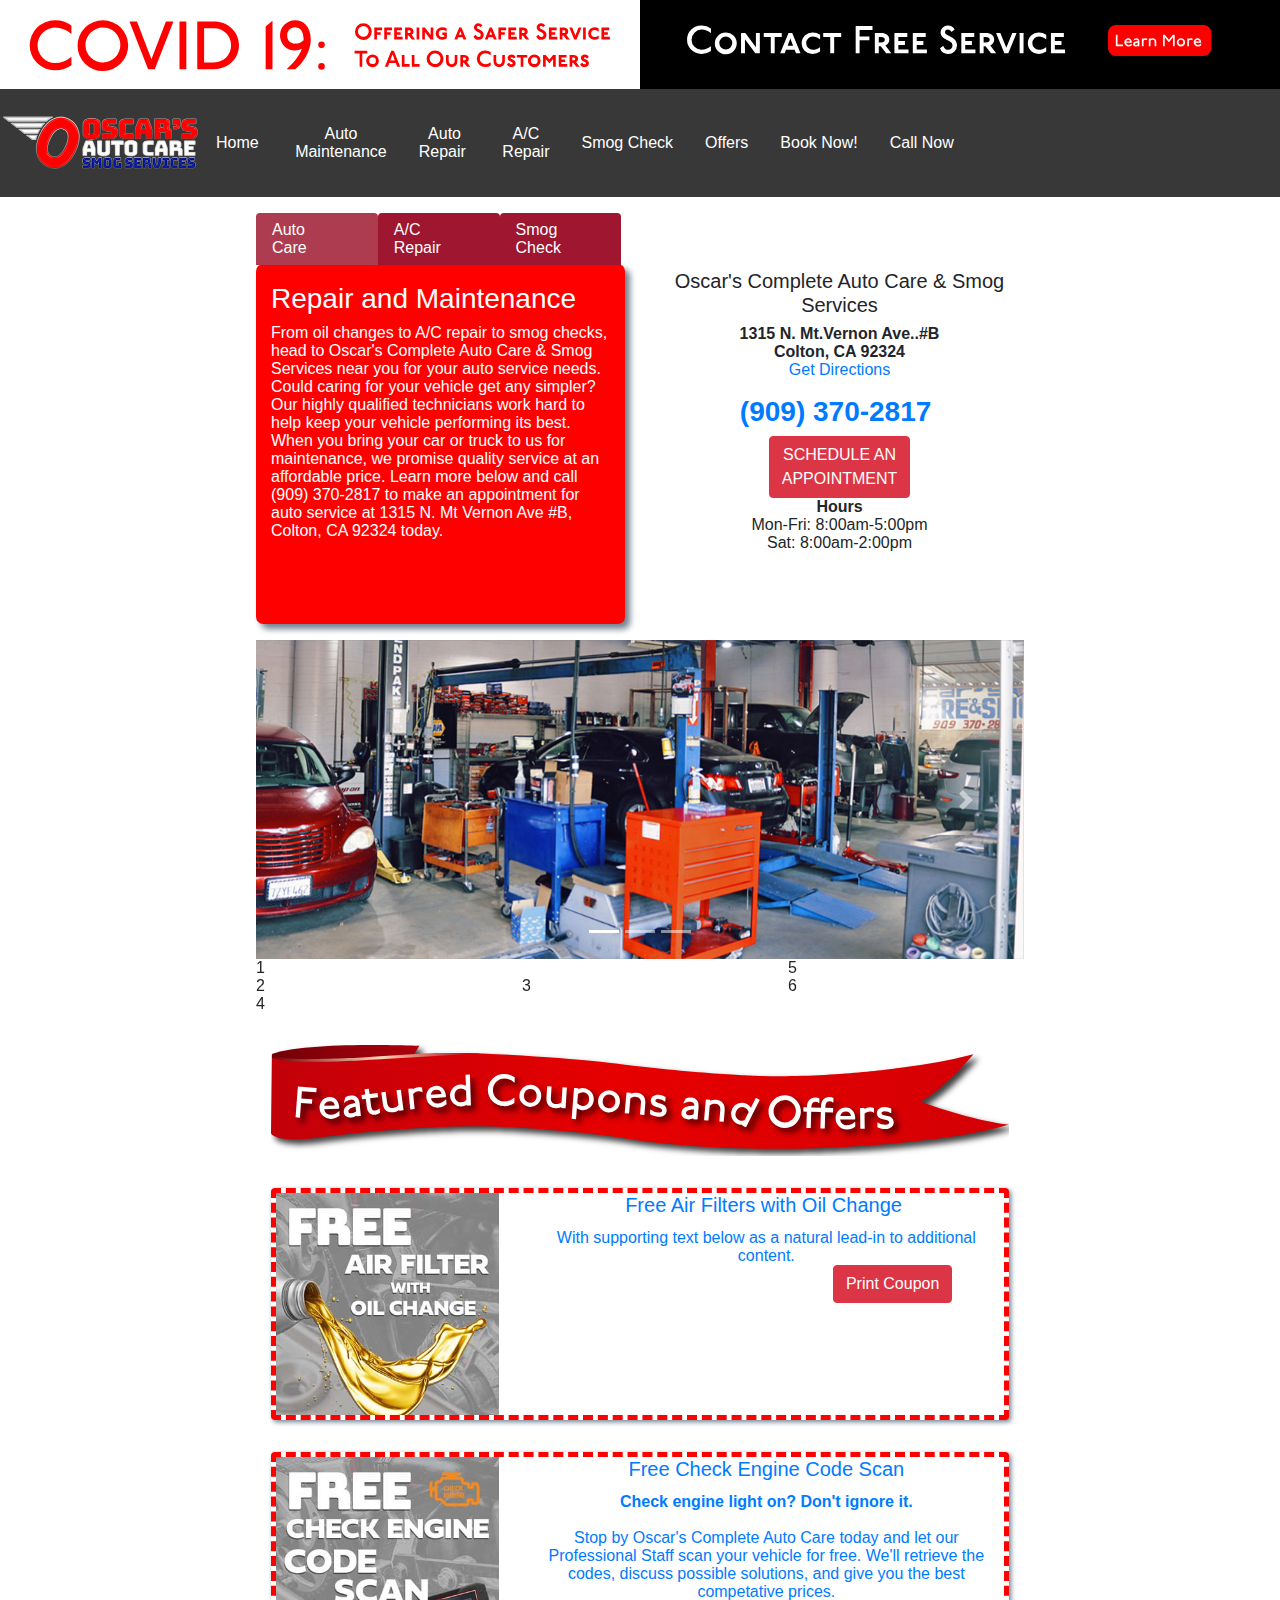
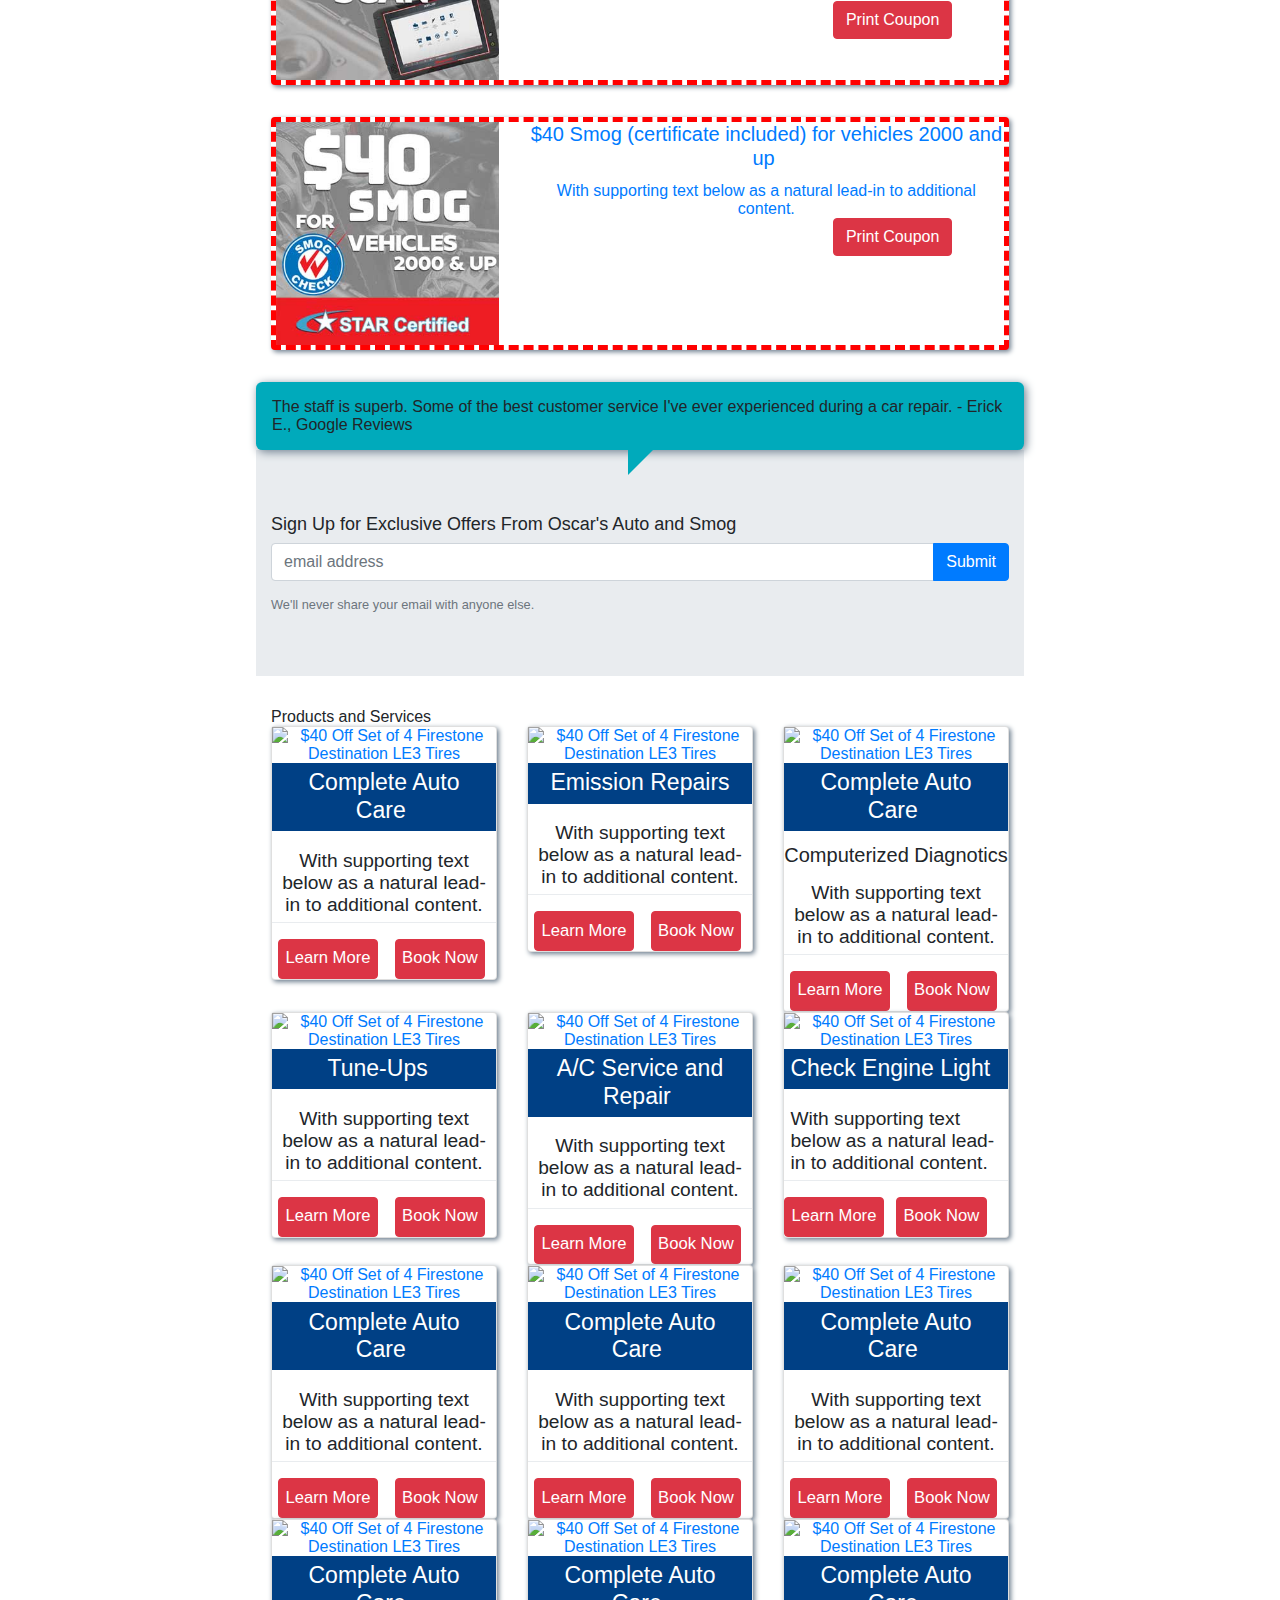
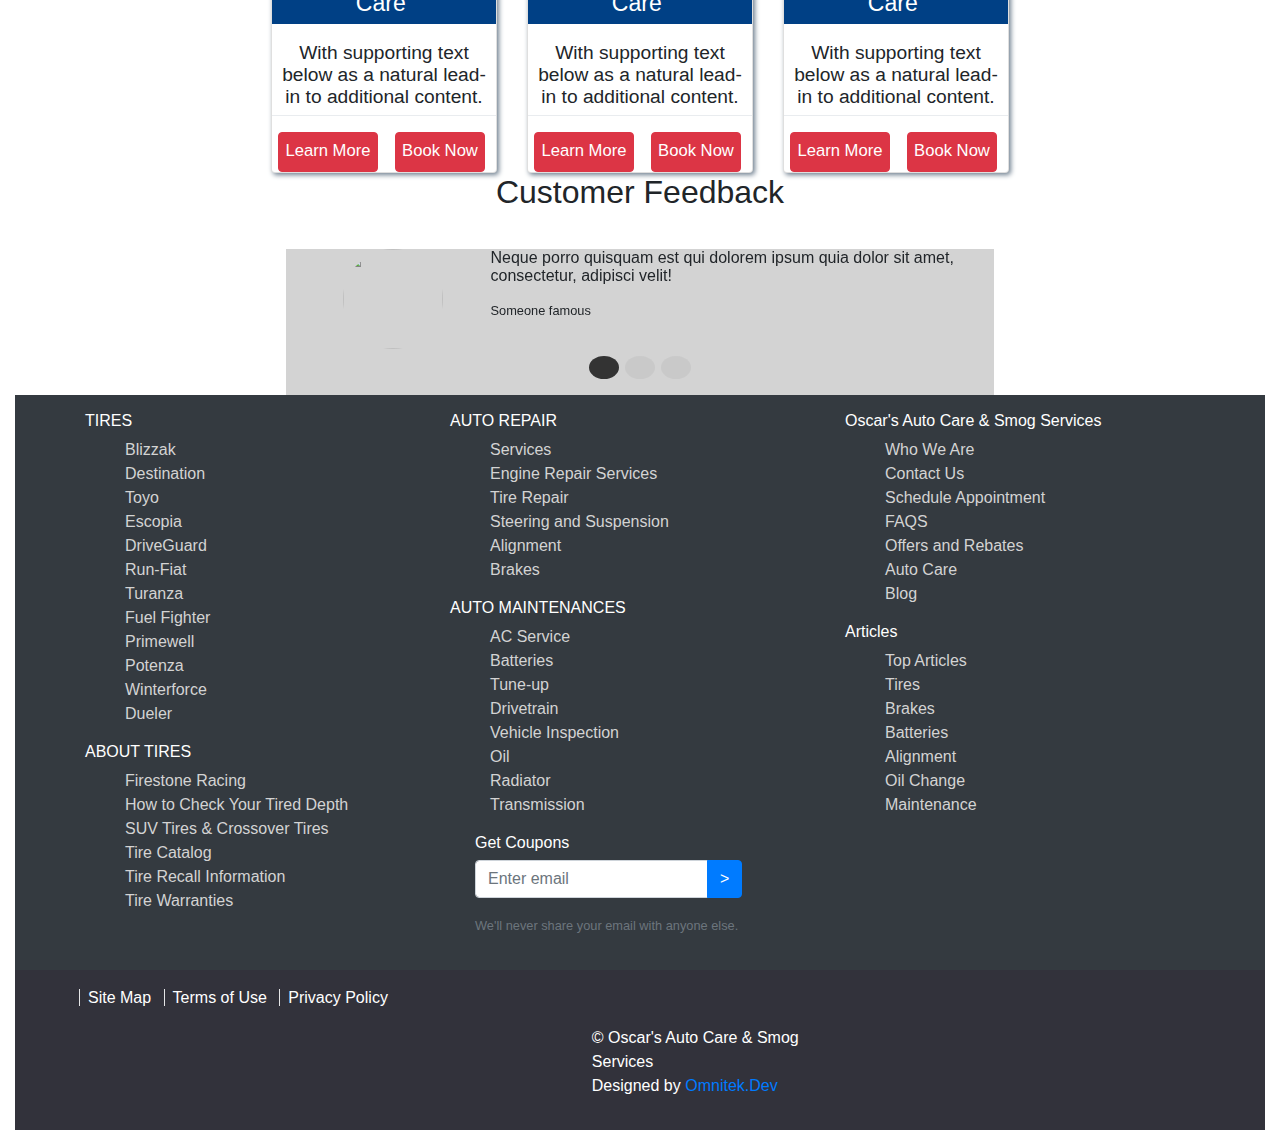
==== commit 62bdabe0: "second update to services section 9.14" ====
--- a/index.html
+++ b/index.html
@@ -516,12 +516,13 @@
 
 
 
-              <h5 class="card-title">Complete Auto Care&nbsp;</h5>
-
-
-
-
-              <p class="card-text">With supporting text below as a natural lead-in to additional content.</p>
+              <h5 class="card-title cardtitleservices">Complete Auto Care&nbsp;</h5>
+
+
+
+
+              <p class="card-text cardtextservices">With supporting text below as a natural lead-in to additional
+                content.</p>
 
               <div class="row rowservices">
                 <div class="col-sm-6 colservices"><button href="#" class="btn btn-danger btnservices"
@@ -564,12 +565,13 @@
 
 
 
-              <h5 class="card-title">Emission Repairs</h5>
-
-
-
-
-              <p class="card-text">With supporting text below as a natural lead-in to additional content.</p>
+              <h5 class="card-title cardtitleservices">Emission Repairs</h5>
+
+
+
+
+              <p class="card-text cardtextservices">With supporting text below as a natural lead-in to additional
+                content.</p>
 
 
 
@@ -608,13 +610,14 @@
 
 
 
-              <h5 class="card-title">Complete Auto Care&nbsp;</h5>
+              <h5 class="card-title cardtitleservices">Complete Auto Care&nbsp;</h5>
               <h5>Computerized Diagnotics</h5>
 
 
 
 
-              <p class="card-text">With supporting text below as a natural lead-in to additional content.</p>
+              <p class="card-text cardtextservices">With supporting text below as a natural lead-in to additional
+                content.</p>
 
 
 
@@ -655,12 +658,13 @@
 
 
 
-              <h5 class="card-title">Tune-Ups &nbsp;</h5>
-
-
-
-
-              <p class="card-text">With supporting text below as a natural lead-in to additional content.</p>
+              <h5 class="card-title cardtitleservices">Tune-Ups &nbsp;</h5>
+
+
+
+
+              <p class="card-text cardtextservices">With supporting text below as a natural lead-in to additional
+                content.</p>
 
 
               <div class="row rowservices">
@@ -696,12 +700,13 @@
 
 
 
-              <h5 class="card-title">A/C Service and Repair&nbsp;</h5>
-
-
-
-
-              <p class="card-text">With supporting text below as a natural lead-in to additional content.</p>
+              <h5 class="card-title cardtitleservices">A/C Service and Repair&nbsp;</h5>
+
+
+
+
+              <p class="card-text cardtextservices">With supporting text below as a natural lead-in to additional
+                content.</p>
 
 
               <div class="row rowservices">
@@ -735,12 +740,13 @@
 
 
 
-            <h5 class="card-title">Check Engine Light</h5>
-
-
-
-
-            <p class="card-text">With supporting text below as a natural lead-in to additional content.</p>
+            <h5 class="card-title cardtitleservices">Check Engine Light</h5>
+
+
+
+
+            <p class="card-text cardtextservices">With supporting text below as a natural lead-in to additional content.
+            </p>
 
 
             <div class="row rowservices">
@@ -778,12 +784,13 @@
 
 
 
-              <h5 class="card-title">Complete Auto Care&nbsp;</h5>
-
-
-
-
-              <p class="card-text">With supporting text below as a natural lead-in to additional content.</p>
+              <h5 class="card-title cardtitleservices">Complete Auto Care&nbsp;</h5>
+
+
+
+
+              <p class="card-text cardtextservices">With supporting text below as a natural lead-in to additional
+                content.</p>
 
               <div class="row rowservices">
                 <div class="col-sm-6 colservices"><button href="#" class="btn btn-danger btnservices"
@@ -826,12 +833,13 @@
 
 
 
-              <h5 class="card-title">Complete Auto Care&nbsp;</h5>
-
-
-
-
-              <p class="card-text">With supporting text below as a natural lead-in to additional content.</p>
+              <h5 class="card-title cardtitleservices">Complete Auto Care&nbsp;</h5>
+
+
+
+
+              <p class="card-text cardtextservices">With supporting text below as a natural lead-in to additional
+                content.</p>
 
               <div class="row rowservices">
                 <div class="col-sm-6 colservices"><button href="#" class="btn btn-danger btnservices"
@@ -873,12 +881,13 @@
 
 
 
-              <h5 class="card-title">Complete Auto Care&nbsp;</h5>
-
-
-
-
-              <p class="card-text">With supporting text below as a natural lead-in to additional content.</p>
+              <h5 class="card-title cardtitleservices">Complete Auto Care&nbsp;</h5>
+
+
+
+
+              <p class="card-text cardtextservices">With supporting text below as a natural lead-in to additional
+                content.</p>
 
               <div class="row rowservices">
                 <div class="col-sm-6 colservices"><button href="#" class="btn btn-danger btnservices"
@@ -925,12 +934,13 @@
 
 
 
-              <h5 class="card-title">Complete Auto Care&nbsp;</h5>
-
-
-
-
-              <p class="card-text">With supporting text below as a natural lead-in to additional content.</p>
+              <h5 class="card-title cardtitleservices">Complete Auto Care&nbsp;</h5>
+
+
+
+
+              <p class="card-text cardtextservices">With supporting text below as a natural lead-in to additional
+                content.</p>
 
               <div class="row rowservices">
                 <div class="col-sm-6 colservices"><button href="#" class="btn btn-danger btnservices"
@@ -973,12 +983,13 @@
 
 
 
-              <h5 class="card-title">Complete Auto Care&nbsp;</h5>
-
-
-
-
-              <p class="card-text">With supporting text below as a natural lead-in to additional content.</p>
+              <h5 class="card-title cardtitleservices">Complete Auto Care&nbsp;</h5>
+
+
+
+
+              <p class="card-text cardtextservices">With supporting text below as a natural lead-in to additional
+                content.</p>
 
               <div class="row rowservices">
                 <div class="col-sm-6 colservices"><button href="#" class="btn btn-danger btnservices"
@@ -1021,12 +1032,13 @@
 
 
 
-              <h5 class="card-title">Complete Auto Care&nbsp;</h5>
-
-
-
-
-              <p class="card-text">With supporting text below as a natural lead-in to additional content.</p>
+              <h5 class="card-title cardtitleservices">Complete Auto Care&nbsp;</h5>
+
+
+
+
+              <p class="card-text cardtextservices">With supporting text below as a natural lead-in to additional
+                content.</p>
 
               <div class="row rowservices">
                 <div class="col-sm-6 colservices"><button href="#" class="btn btn-danger btnservices"
--- a/css/main.css
+++ b/css/main.css
@@ -375,4 +375,18 @@
   font-size: 1.3vw;
   padding: .5vw;
 }
+
+.cardtitleservices {
+  background: #004085;
+  color: white;
+  font-size: 1.8vw;
+  padding: .5vw;
+}
+
+.cardtextservices {
+  border-bottom: .7px solid #e9ecef;
+  font-weight: normal;
+  font-size: 1.5vw;
+  padding: .5vw;
+}
 /*# sourceMappingURL=main.css.map */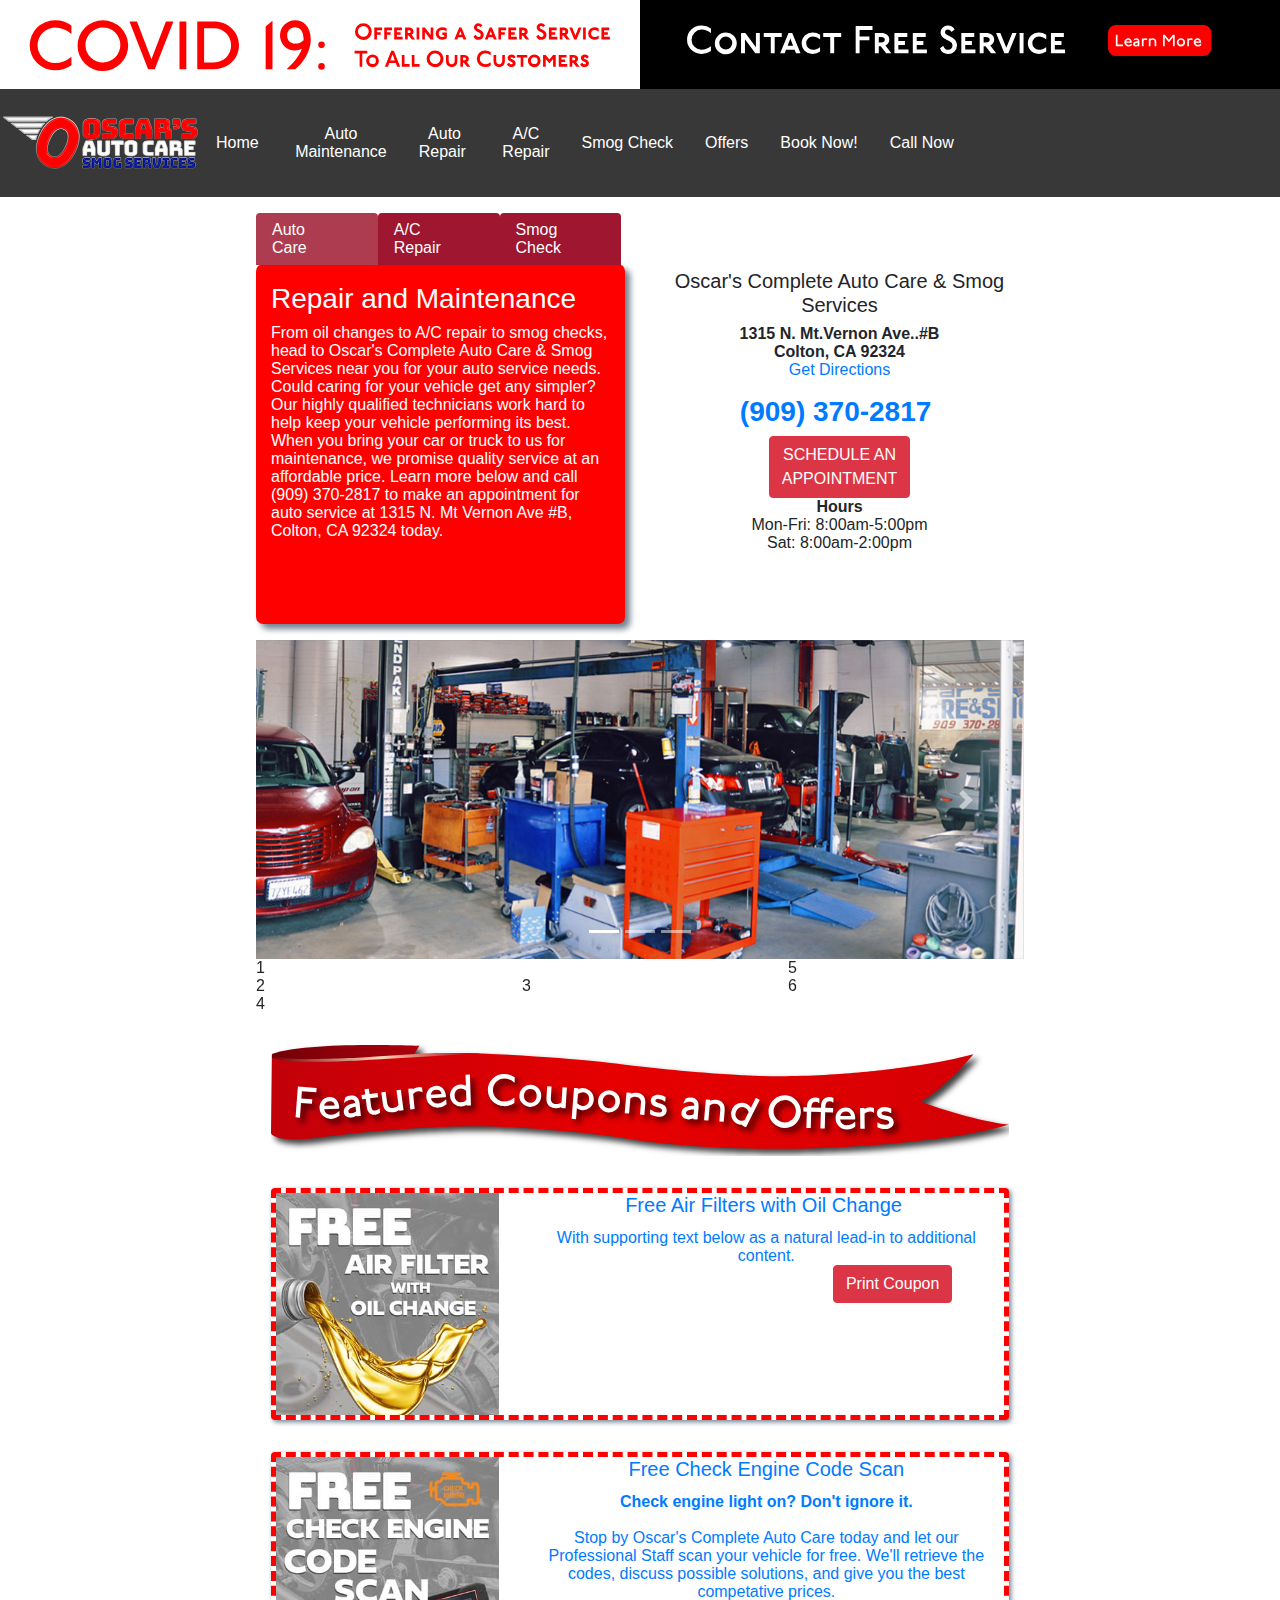
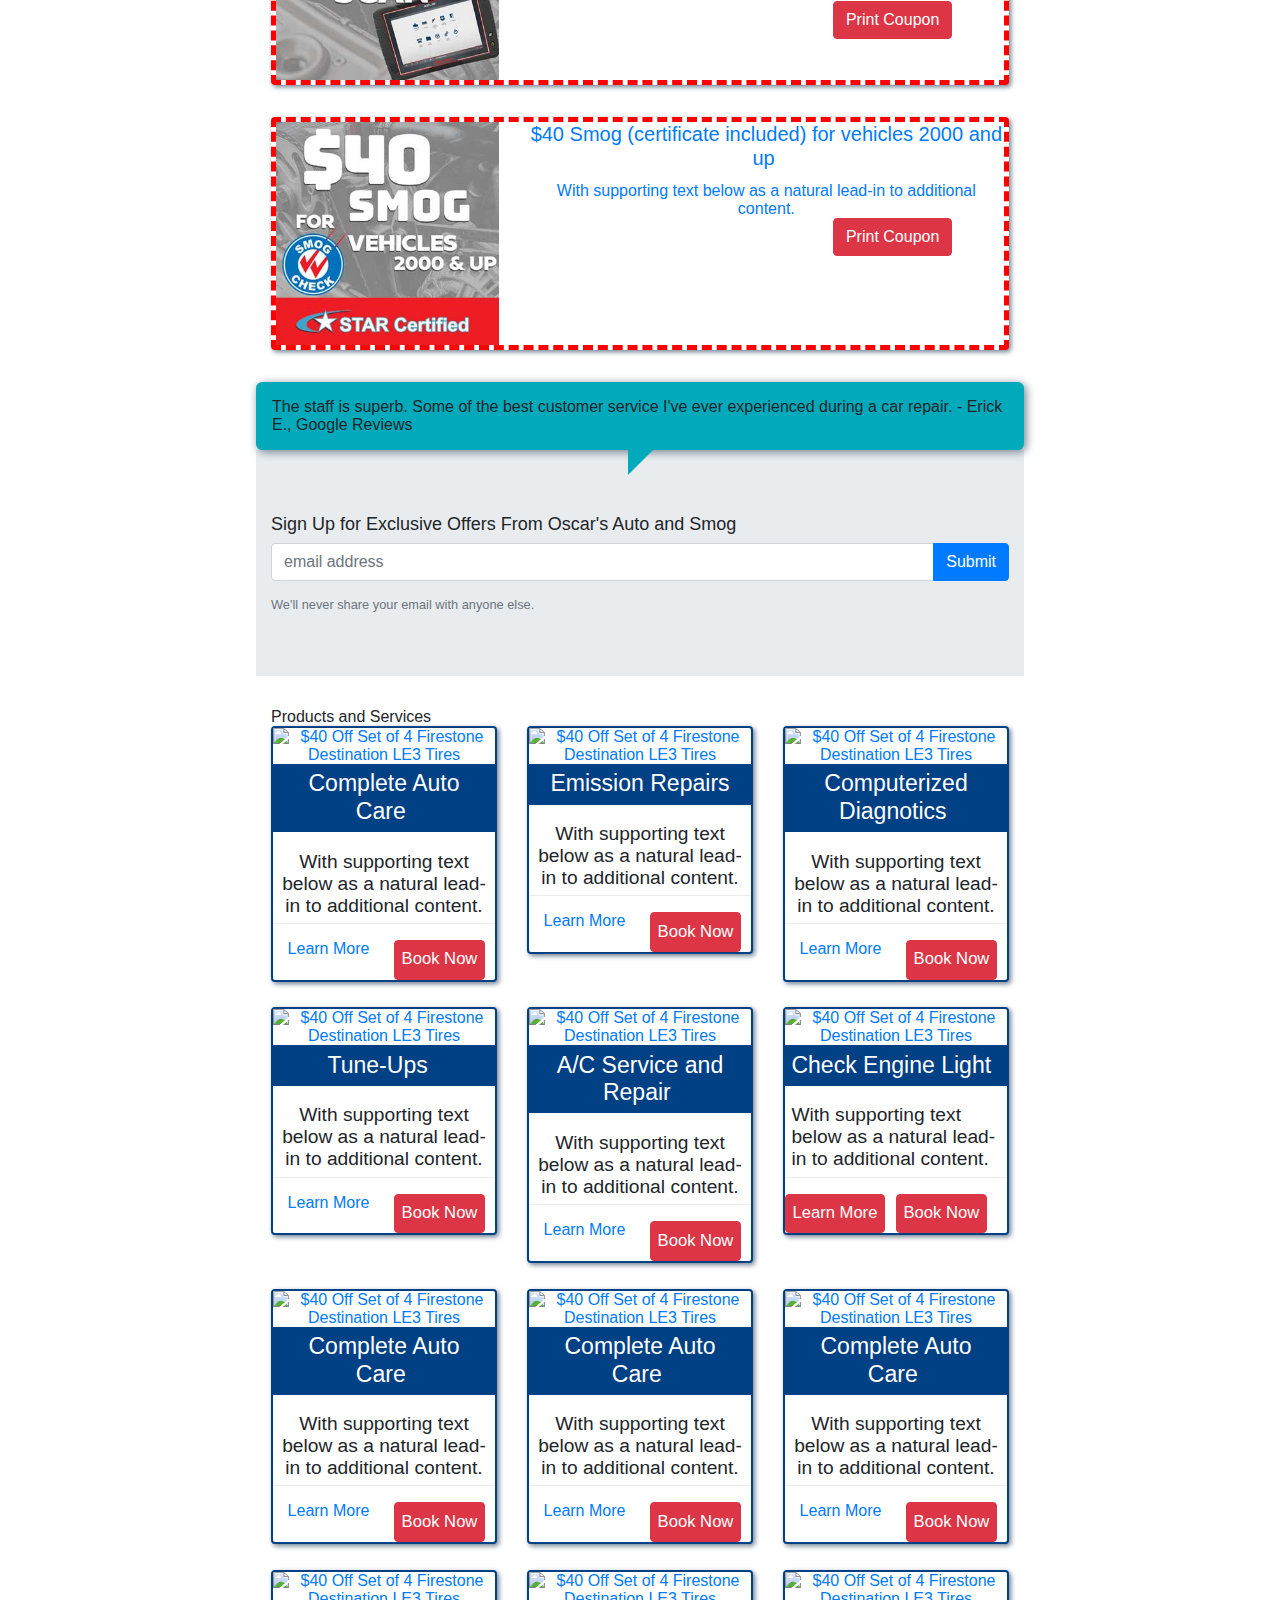
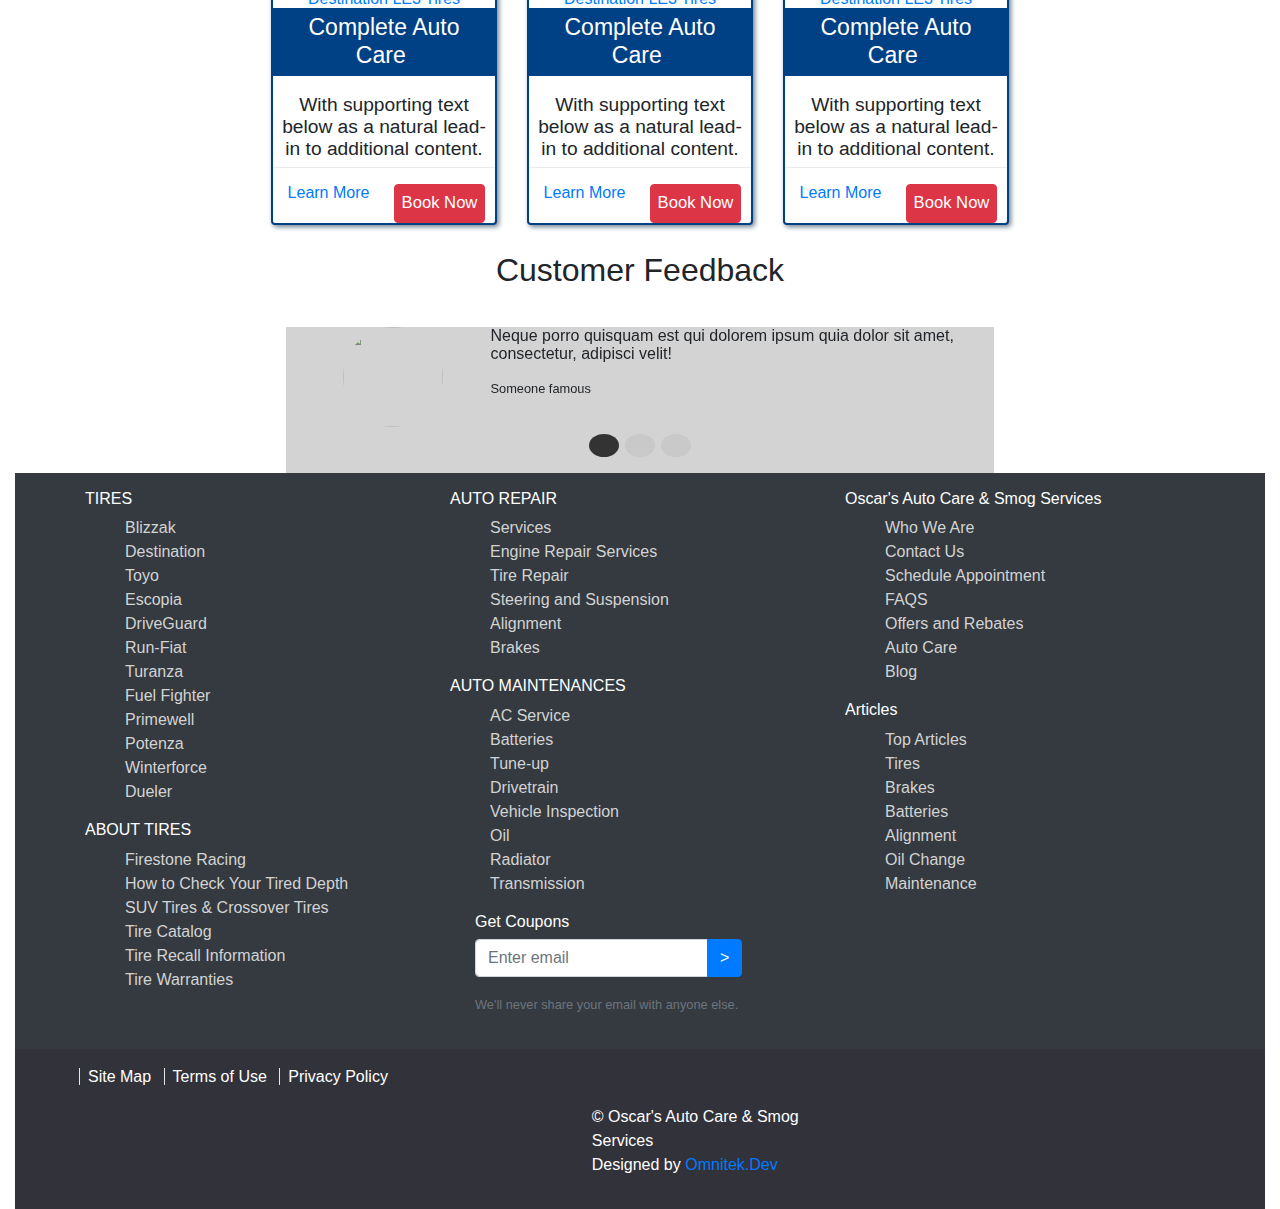
==== commit a1cfd167: "final changes 9.15 12am" ====
--- a/index.html
+++ b/index.html
@@ -504,7 +504,7 @@
       <div class="row">
         <div class="col-sm-4">
 
-          <div class="card" style="box-shadow:2px 2px 5px slategray">
+          <div class="card cardservices" style="box-shadow:2px 2px 5px slategray">
             <div class="card-body">
 
               <a href="https://www.firestonecompleteautocare.com/offers/offer-detail/destination-20-08" target="_blank"
@@ -525,8 +525,7 @@
                 content.</p>
 
               <div class="row rowservices">
-                <div class="col-sm-6 colservices"><button href="#" class="btn btn-danger btnservices"
-                    value="Learn More">Learn More</button>
+                <div class="col-sm-6 colservices"><a href="#" class="" value="Learn More">Learn More</a>
                 </div>
                 <div class="col-sm-6 colservices"><button href="#" class="btn btn-danger btnservices"
                     value="Book Now">Book Now</button></div>
@@ -553,7 +552,7 @@
 
         <div class="col-sm-4">
 
-          <div class="card" style="box-shadow:2px 2px 5px slategray">
+          <div class="card cardservices" style="box-shadow:2px 2px 5px slategray">
             <div class="card-body">
 
               <a href="https://www.firestonecompleteautocare.com/offers/offer-detail/destination-20-08" target="_blank"
@@ -576,8 +575,7 @@
 
 
               <div class="row rowservices">
-                <div class="col-sm-6 colservices"><button href="#" class="btn btn-danger btnservices"
-                    value="Learn More">Learn More</button>
+                <div class="col-sm-6 colservices"><a href="#" class="" value="Learn More">Learn More</a>
                 </div>
                 <div class="col-sm-6 colservices"><button href="#" class="btn btn-danger btnservices"
                     value="Book Now">Book Now</button></div>
@@ -598,7 +596,7 @@
 
         <div class="col-sm-4">
 
-          <div class="card" style="box-shadow:2px 2px 5px slategray">
+          <div class="card cardservices" style="box-shadow:2px 2px 5px slategray">
             <div class="card-body">
 
               <a href="https://www.firestonecompleteautocare.com/offers/offer-detail/destination-20-08" target="_blank"
@@ -610,8 +608,8 @@
 
 
 
-              <h5 class="card-title cardtitleservices">Complete Auto Care&nbsp;</h5>
-              <h5>Computerized Diagnotics</h5>
+              <h5 class="card-title cardtitleservices">Computerized Diagnotics&nbsp;</h5>
+
 
 
 
@@ -622,8 +620,7 @@
 
 
               <div class="row rowservices">
-                <div class="col-sm-6 colservices"><button href="#" class="btn btn-danger btnservices"
-                    value="Learn More">Learn More</button>
+                <div class="col-sm-6 colservices"><a href="#" class="" value="Learn More">Learn More</a>
                 </div>
                 <div class="col-sm-6 colservices"><button href="#" class="btn btn-danger btnservices"
                     value="Book Now">Book Now</button></div>
@@ -646,7 +643,7 @@
 
         <div class="col-sm-4">
 
-          <div class="card" style="box-shadow:2px 2px 5px slategray">
+          <div class="card cardservices" style="box-shadow:2px 2px 5px slategray">
             <div class="card-body">
 
               <a href="https://www.firestonecompleteautocare.com/offers/offer-detail/destination-20-08" target="_blank"
@@ -668,8 +665,7 @@
 
 
               <div class="row rowservices">
-                <div class="col-sm-6 colservices"><button href="#" class="btn btn-danger btnservices"
-                    value="Learn More">Learn More</button>
+                <div class="col-sm-6 colservices"><a href="#" class="" value="Learn More">Learn More</a>
                 </div>
                 <div class="col-sm-6 colservices"><button href="#" class="btn btn-danger btnservices"
                     value="Book Now">Book Now</button></div>
@@ -688,7 +684,7 @@
 
         <div class="col-sm-4">
 
-          <div class="card" style="box-shadow:2px 2px 5px slategray">
+          <div class="card cardservices" style="box-shadow:2px 2px 5px slategray">
             <div class="card-body">
 
               <a href="https://www.firestonecompleteautocare.com/offers/offer-detail/destination-20-08" target="_blank"
@@ -710,8 +706,7 @@
 
 
               <div class="row rowservices">
-                <div class="col-sm-6 colservices"><button href="#" class="btn btn-danger btnservices"
-                    value="Learn More">Learn More</button>
+                <div class="col-sm-6 colservices"><a href="#" class="" value="Learn More">Learn More</a>
                 </div>
                 <div class="col-sm-6 colservices"><button href="#" class="btn btn-danger btnservices"
                     value="Book Now">Book Now</button></div>
@@ -728,7 +723,7 @@
 
         <div class="col-sm-4">
 
-          <div class="card" style="box-shadow:2px 2px 5px slategray">
+          <div class="card cardservices" style="box-shadow:2px 2px 5px slategray">
             <div class="card-body">
 
               <a href="https://www.firestonecompleteautocare.com/offers/offer-detail/destination-20-08" target="_blank"
@@ -772,7 +767,7 @@
       <div class="row">
         <div class="col-sm-4">
 
-          <div class="card" style="box-shadow:2px 2px 5px slategray">
+          <div class="card cardservices" style="box-shadow:2px 2px 5px slategray">
             <div class="card-body">
 
               <a href="https://www.firestonecompleteautocare.com/offers/offer-detail/destination-20-08" target="_blank"
@@ -793,8 +788,7 @@
                 content.</p>
 
               <div class="row rowservices">
-                <div class="col-sm-6 colservices"><button href="#" class="btn btn-danger btnservices"
-                    value="Learn More">Learn More</button>
+                <div class="col-sm-6 colservices"><a href="#" class="" value="Learn More">Learn More</a>
                 </div>
                 <div class="col-sm-6 colservices"><button href="#" class="btn btn-danger btnservices"
                     value="Book Now">Book Now</button></div>
@@ -821,7 +815,7 @@
 
         <div class="col-sm-4">
 
-          <div class="card" style="box-shadow:2px 2px 5px slategray">
+          <div class="card cardservices" style="box-shadow:2px 2px 5px slategray">
             <div class="card-body">
 
               <a href="https://www.firestonecompleteautocare.com/offers/offer-detail/destination-20-08" target="_blank"
@@ -842,8 +836,7 @@
                 content.</p>
 
               <div class="row rowservices">
-                <div class="col-sm-6 colservices"><button href="#" class="btn btn-danger btnservices"
-                    value="Learn More">Learn More</button>
+                <div class="col-sm-6 colservices"><a href="#" class="" value="Learn More">Learn More</a>
                 </div>
                 <div class="col-sm-6 colservices"><button href="#" class="btn btn-danger btnservices"
                     value="Book Now">Book Now</button></div>
@@ -869,7 +862,7 @@
 
         <div class="col-sm-4">
 
-          <div class="card" style="box-shadow:2px 2px 5px slategray">
+          <div class="card cardservices" style="box-shadow:2px 2px 5px slategray">
             <div class="card-body">
 
               <a href="https://www.firestonecompleteautocare.com/offers/offer-detail/destination-20-08" target="_blank"
@@ -890,8 +883,7 @@
                 content.</p>
 
               <div class="row rowservices">
-                <div class="col-sm-6 colservices"><button href="#" class="btn btn-danger btnservices"
-                    value="Learn More">Learn More</button>
+                <div class="col-sm-6 colservices"><a href="#" class="" value="Learn More">Learn More</a>
                 </div>
                 <div class="col-sm-6 colservices"><button href="#" class="btn btn-danger btnservices"
                     value="Book Now">Book Now</button></div>
@@ -922,7 +914,7 @@
       <div class="row">
         <div class="col-sm-4">
 
-          <div class="card" style="box-shadow:2px 2px 5px slategray">
+          <div class="card cardservices" style="box-shadow:2px 2px 5px slategray">
             <div class="card-body">
 
               <a href="https://www.firestonecompleteautocare.com/offers/offer-detail/destination-20-08" target="_blank"
@@ -943,8 +935,7 @@
                 content.</p>
 
               <div class="row rowservices">
-                <div class="col-sm-6 colservices"><button href="#" class="btn btn-danger btnservices"
-                    value="Learn More">Learn More</button>
+                <div class="col-sm-6 colservices"><a href="#" class="" value="Learn More">Learn More</a>
                 </div>
                 <div class="col-sm-6 colservices"><button href="#" class="btn btn-danger btnservices"
                     value="Book Now">Book Now</button></div>
@@ -971,7 +962,7 @@
 
         <div class="col-sm-4">
 
-          <div class="card" style="box-shadow:2px 2px 5px slategray">
+          <div class="card cardservices" style="box-shadow:2px 2px 5px slategray">
             <div class="card-body">
 
               <a href="https://www.firestonecompleteautocare.com/offers/offer-detail/destination-20-08" target="_blank"
@@ -992,8 +983,7 @@
                 content.</p>
 
               <div class="row rowservices">
-                <div class="col-sm-6 colservices"><button href="#" class="btn btn-danger btnservices"
-                    value="Learn More">Learn More</button>
+                <div class="col-sm-6 colservices"><a href="#" class="" value="Learn More">Learn More</a>
                 </div>
                 <div class="col-sm-6 colservices"><button href="#" class="btn btn-danger btnservices"
                     value="Book Now">Book Now</button></div>
@@ -1020,7 +1010,7 @@
 
         <div class="col-sm-4">
 
-          <div class="card" style="box-shadow:2px 2px 5px slategray">
+          <div class="card cardservices" style="box-shadow:2px 2px 5px slategray">
             <div class="card-body">
 
               <a href="https://www.firestonecompleteautocare.com/offers/offer-detail/destination-20-08" target="_blank"
@@ -1041,8 +1031,7 @@
                 content.</p>
 
               <div class="row rowservices">
-                <div class="col-sm-6 colservices"><button href="#" class="btn btn-danger btnservices"
-                    value="Learn More">Learn More</button>
+                <div class="col-sm-6 colservices"><a href="#" class="" value="Learn More">Learn More</a>
                 </div>
                 <div class="col-sm-6 colservices"><button href="#" class="btn btn-danger btnservices"
                     value="Book Now">Book Now</button></div>
--- a/css/main.css
+++ b/css/main.css
@@ -389,4 +389,9 @@
   font-size: 1.5vw;
   padding: .5vw;
 }
+
+.cardservices {
+  border: 2px solid #004085;
+  margin-bottom: 2vw;
+}
 /*# sourceMappingURL=main.css.map */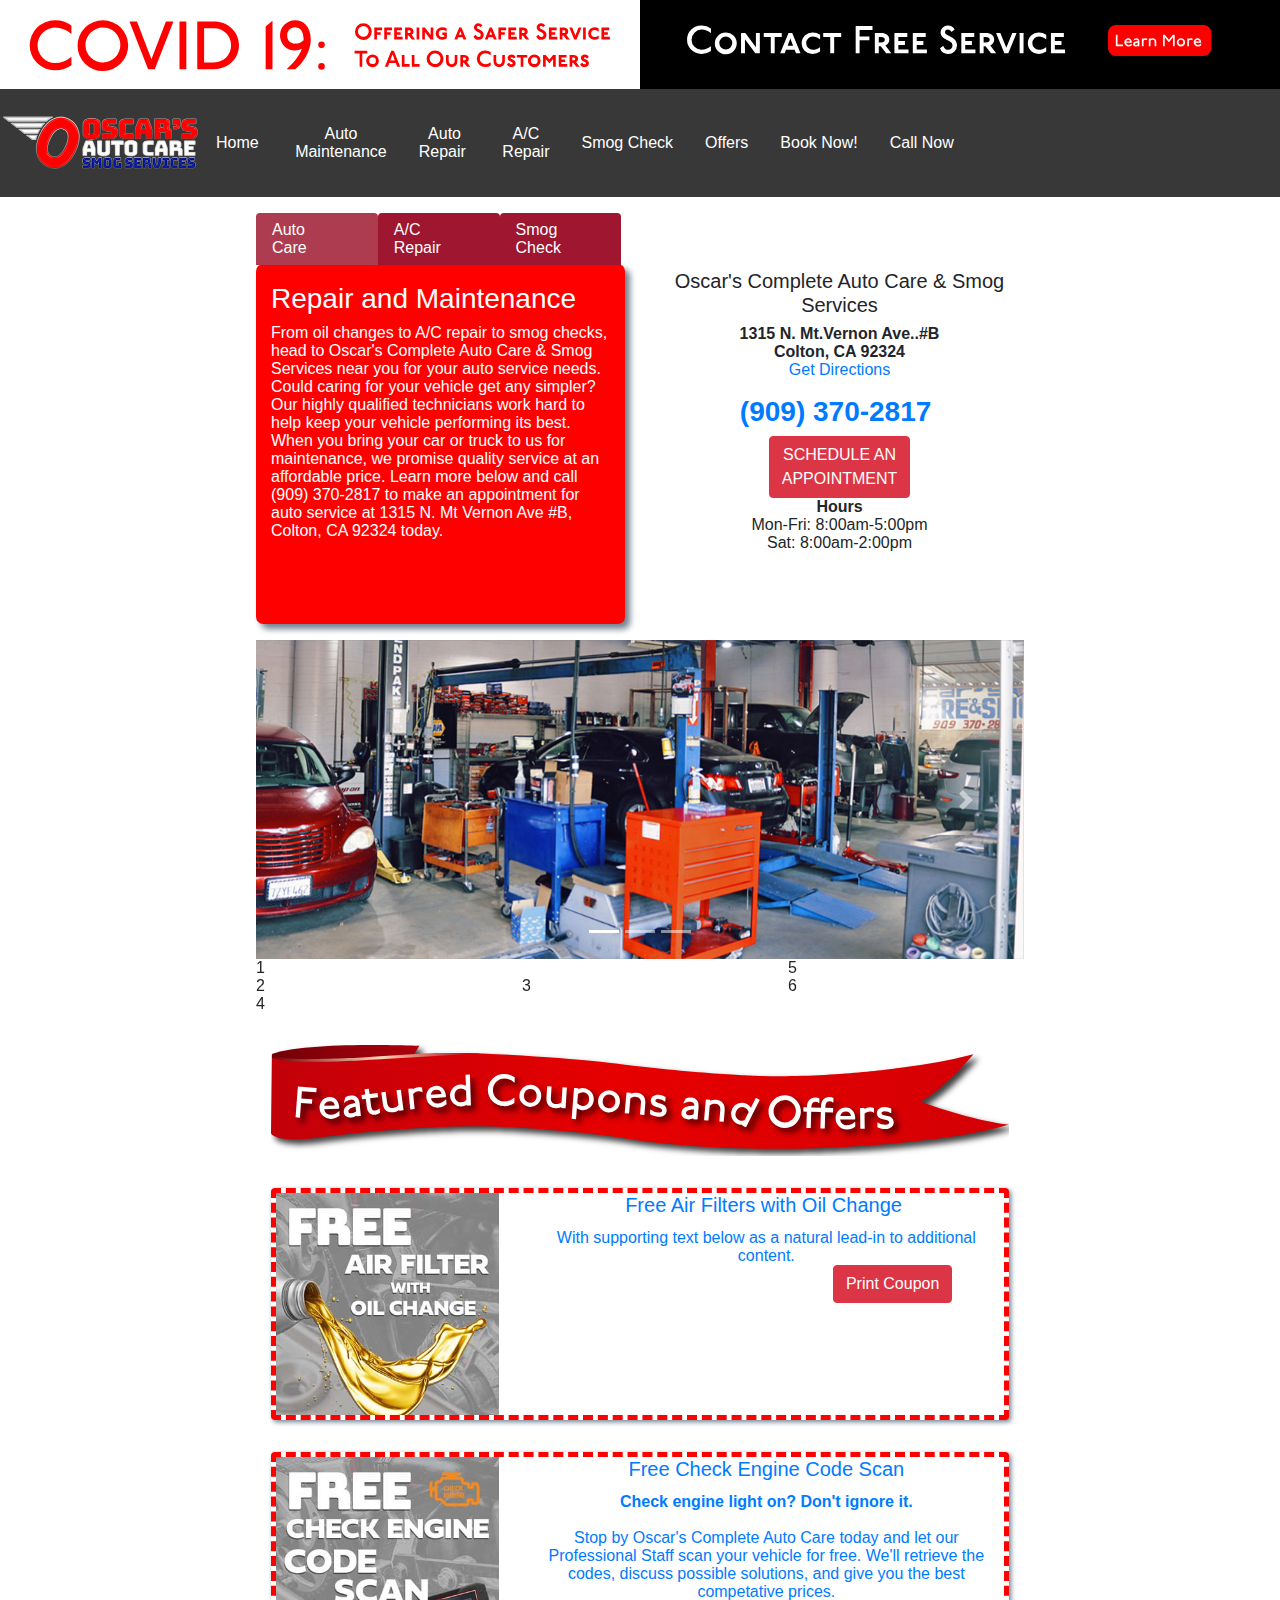
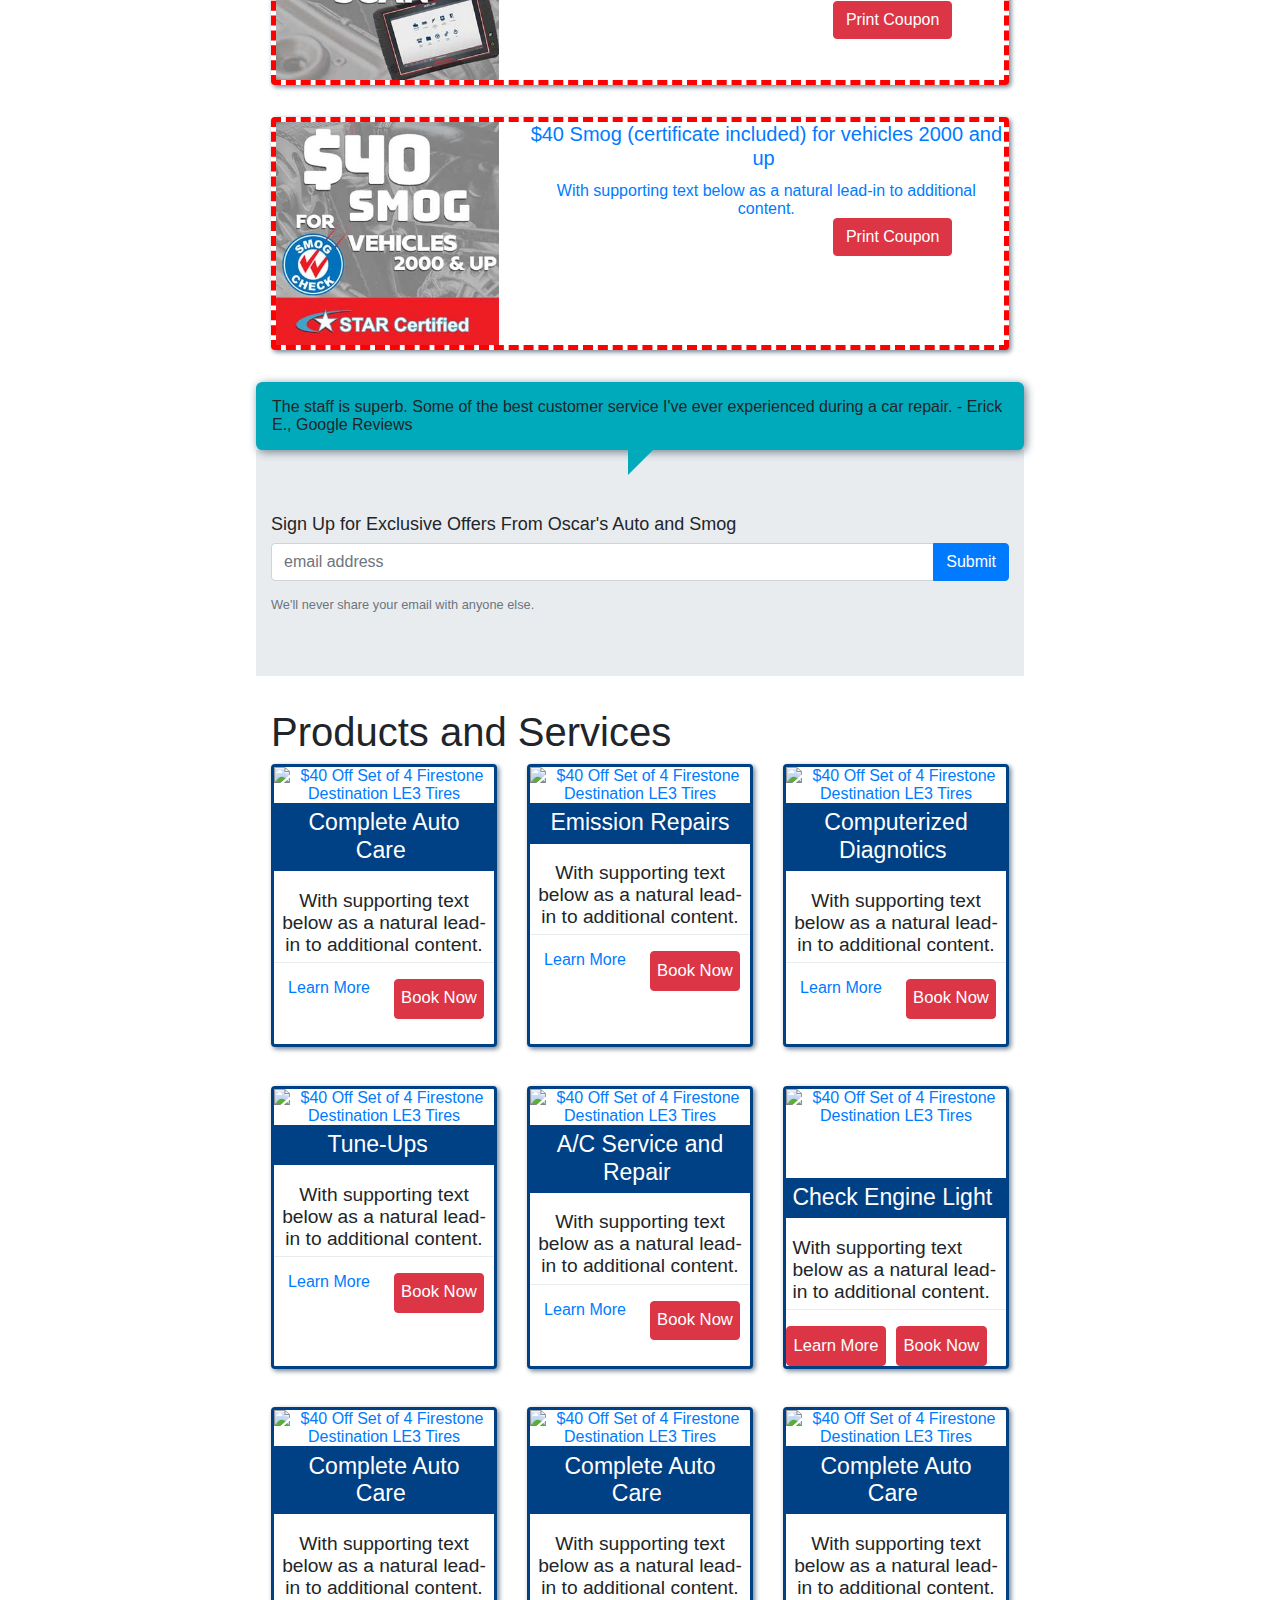
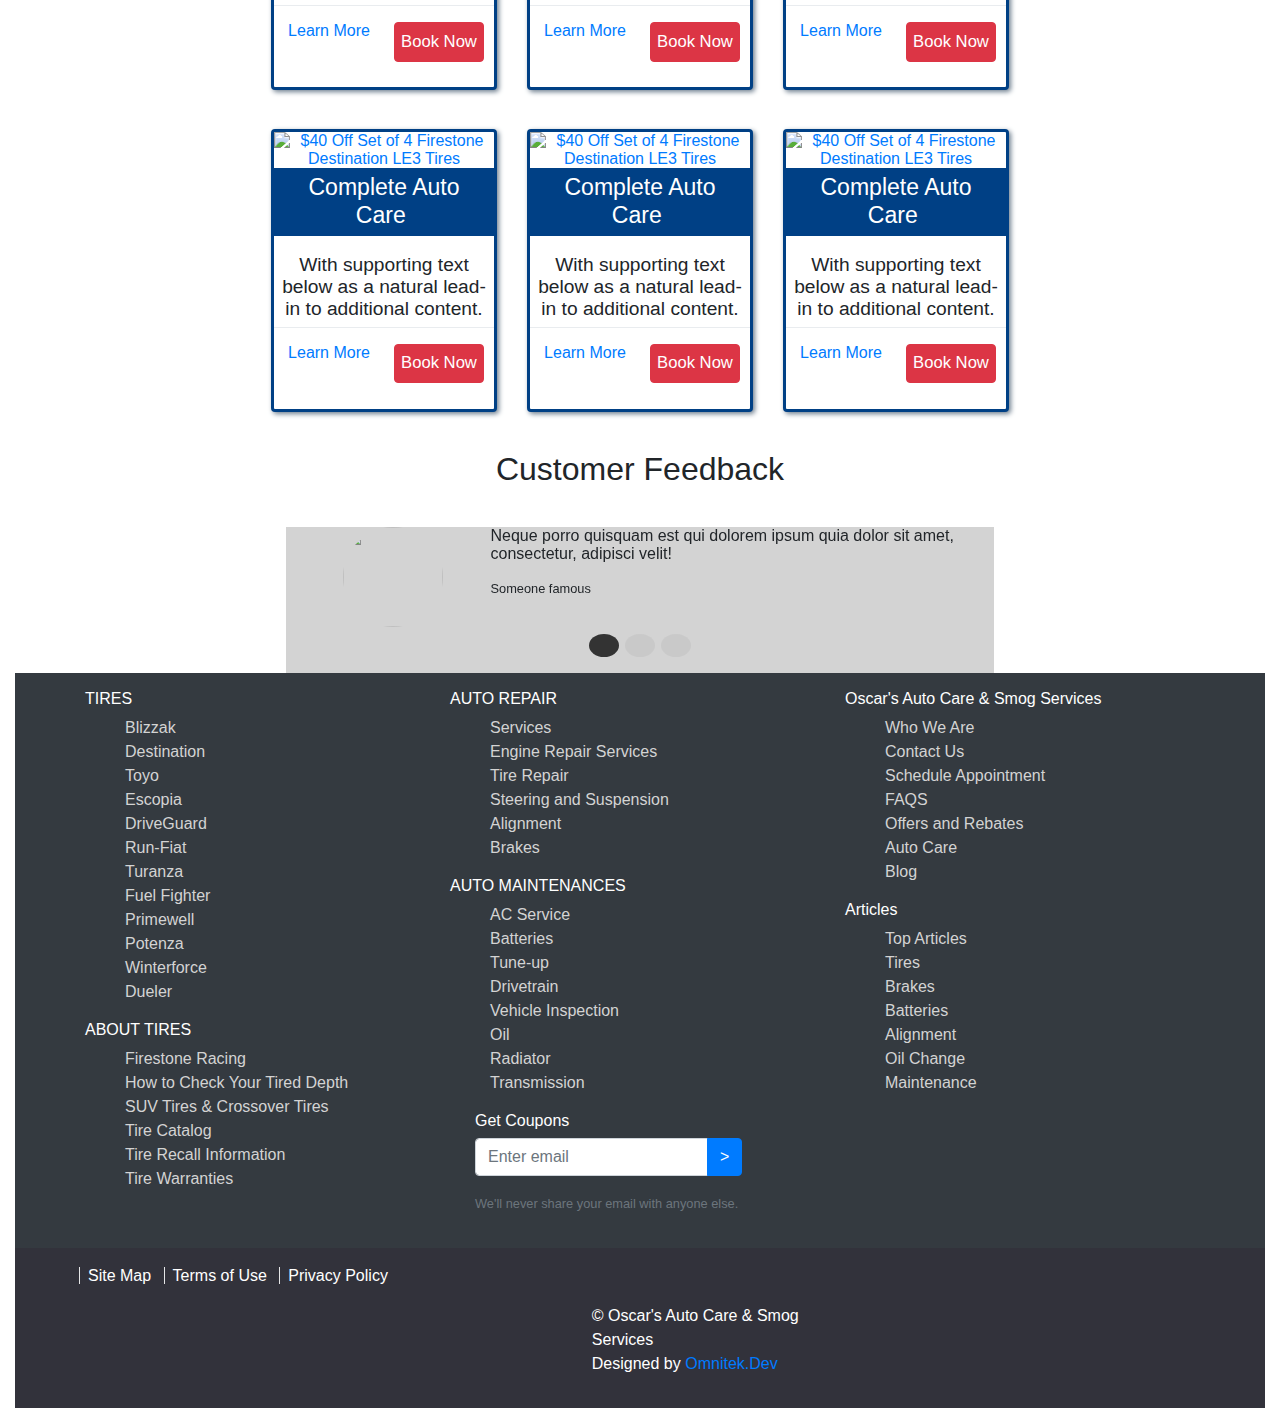
==== commit e6fbbf62: "more updates to services section 9.16" ====
--- a/index.html
+++ b/index.html
@@ -111,7 +111,7 @@
     <div class="modal-dialog modal-dialog-centered mainmodal" role="document">
       <div class="modal-content">
         <div class="modal-header">
-          <h5 class="modal-title" id="exampleModalLongTitle">Modal title</h5>
+          <h5 class="modal-title" id="exampleModalLongTitle">Book Appointment</h5>
           <button type="button" class="close" data-dismiss="modal" aria-label="Close">
             <span aria-hidden="true">&times;</span>
           </button>
@@ -499,9 +499,9 @@
     <!-- services/ products section-->
 
     <div class="container-fluid" style="margin-bottom:0">
-      Products and Services
+      <h1>Products and Services</h1>
       <!-- new rows-->
-      <div class="row">
+      <div class="row" style="margin-bottom:3vw;">
         <div class="col-sm-4">
 
           <div class="card cardservices" style="box-shadow:2px 2px 5px slategray">
@@ -639,7 +639,7 @@
         </div>
       </div>
 
-      <div class="row">
+      <div class="row" style="margin-bottom:3vw;">
 
         <div class="col-sm-4">
 
@@ -764,7 +764,7 @@
 
 
 
-      <div class="row">
+      <div class="row" style="margin-bottom:3vw;">
         <div class="col-sm-4">
 
           <div class="card cardservices" style="box-shadow:2px 2px 5px slategray">
@@ -911,7 +911,7 @@
 
 
 
-      <div class="row">
+      <div class="row" style="margin-bottom:3vw;">
         <div class="col-sm-4">
 
           <div class="card cardservices" style="box-shadow:2px 2px 5px slategray">
--- a/css/main.css
+++ b/css/main.css
@@ -391,7 +391,9 @@
 }
 
 .cardservices {
-  border: 2px solid #004085;
+  border: 3px solid #004085;
   margin-bottom: 2vw;
+  min-height: 100%;
+  max-height: 100%;
 }
 /*# sourceMappingURL=main.css.map */